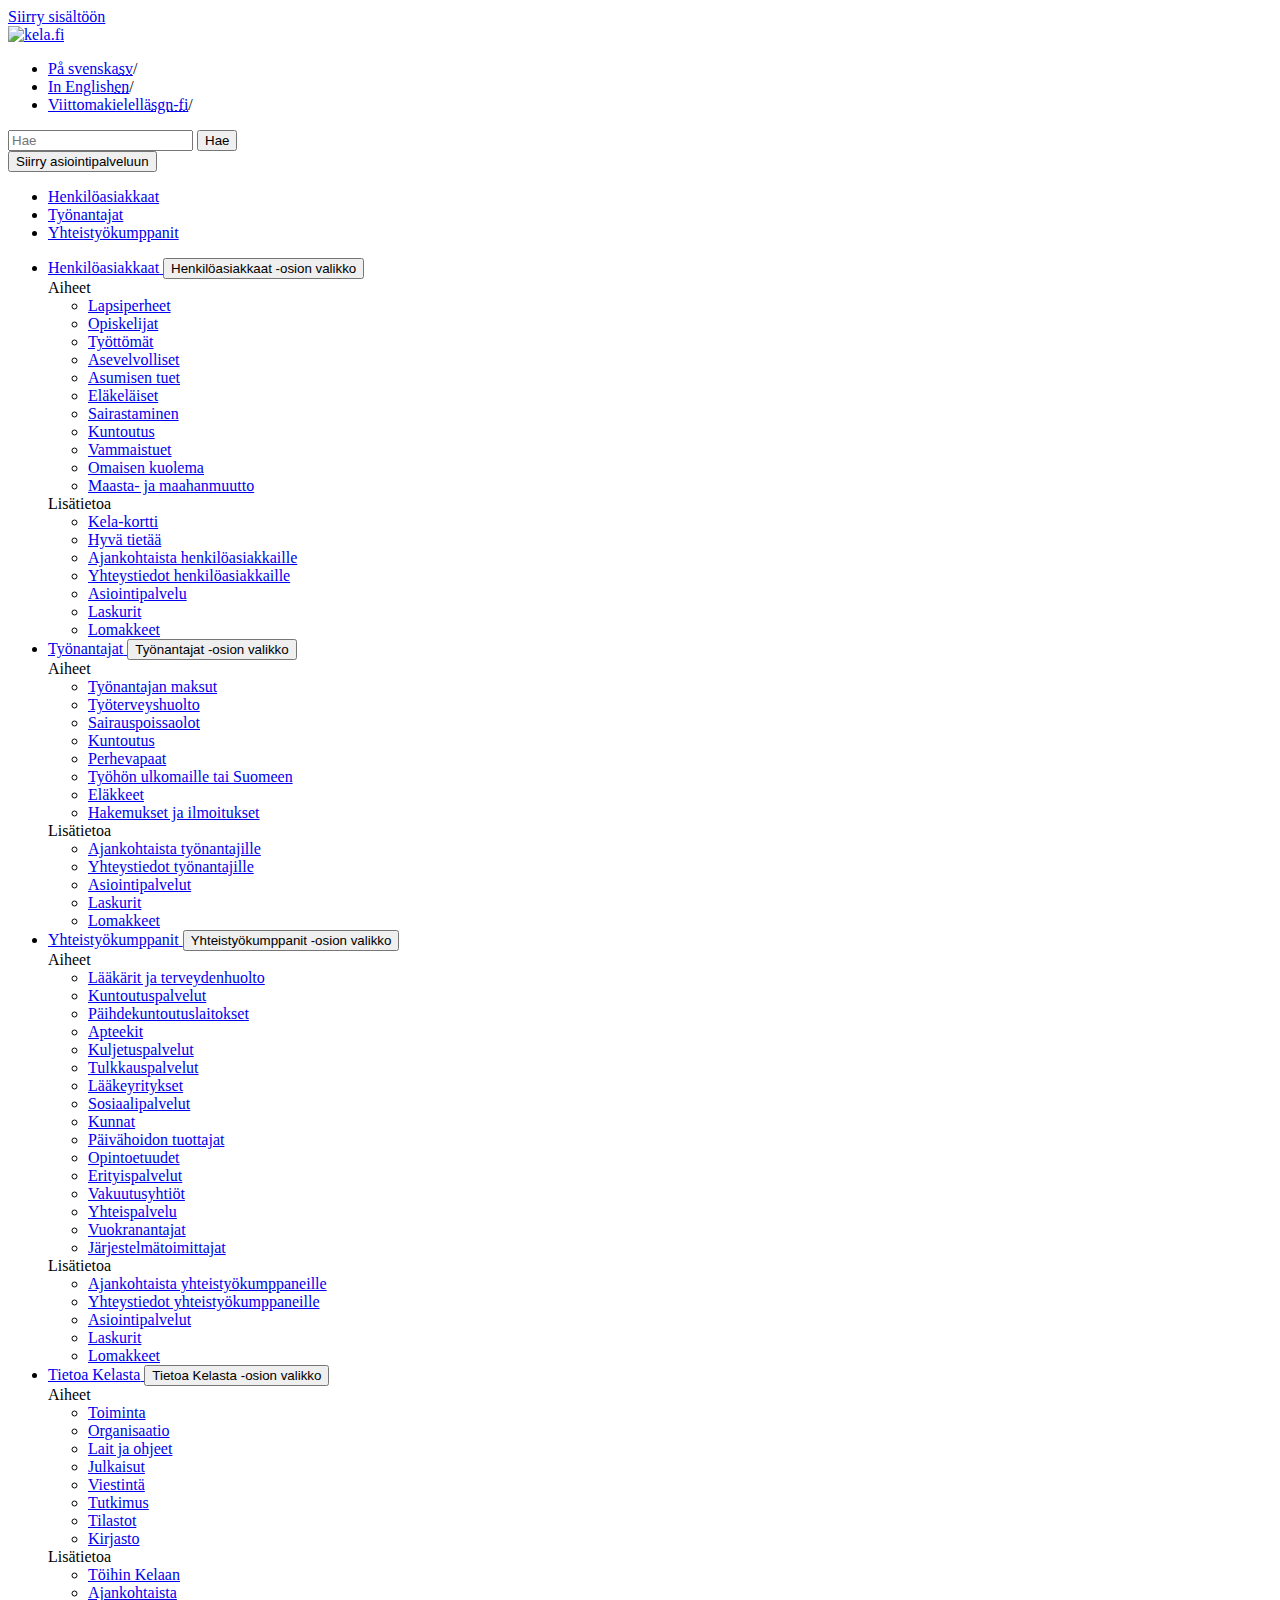
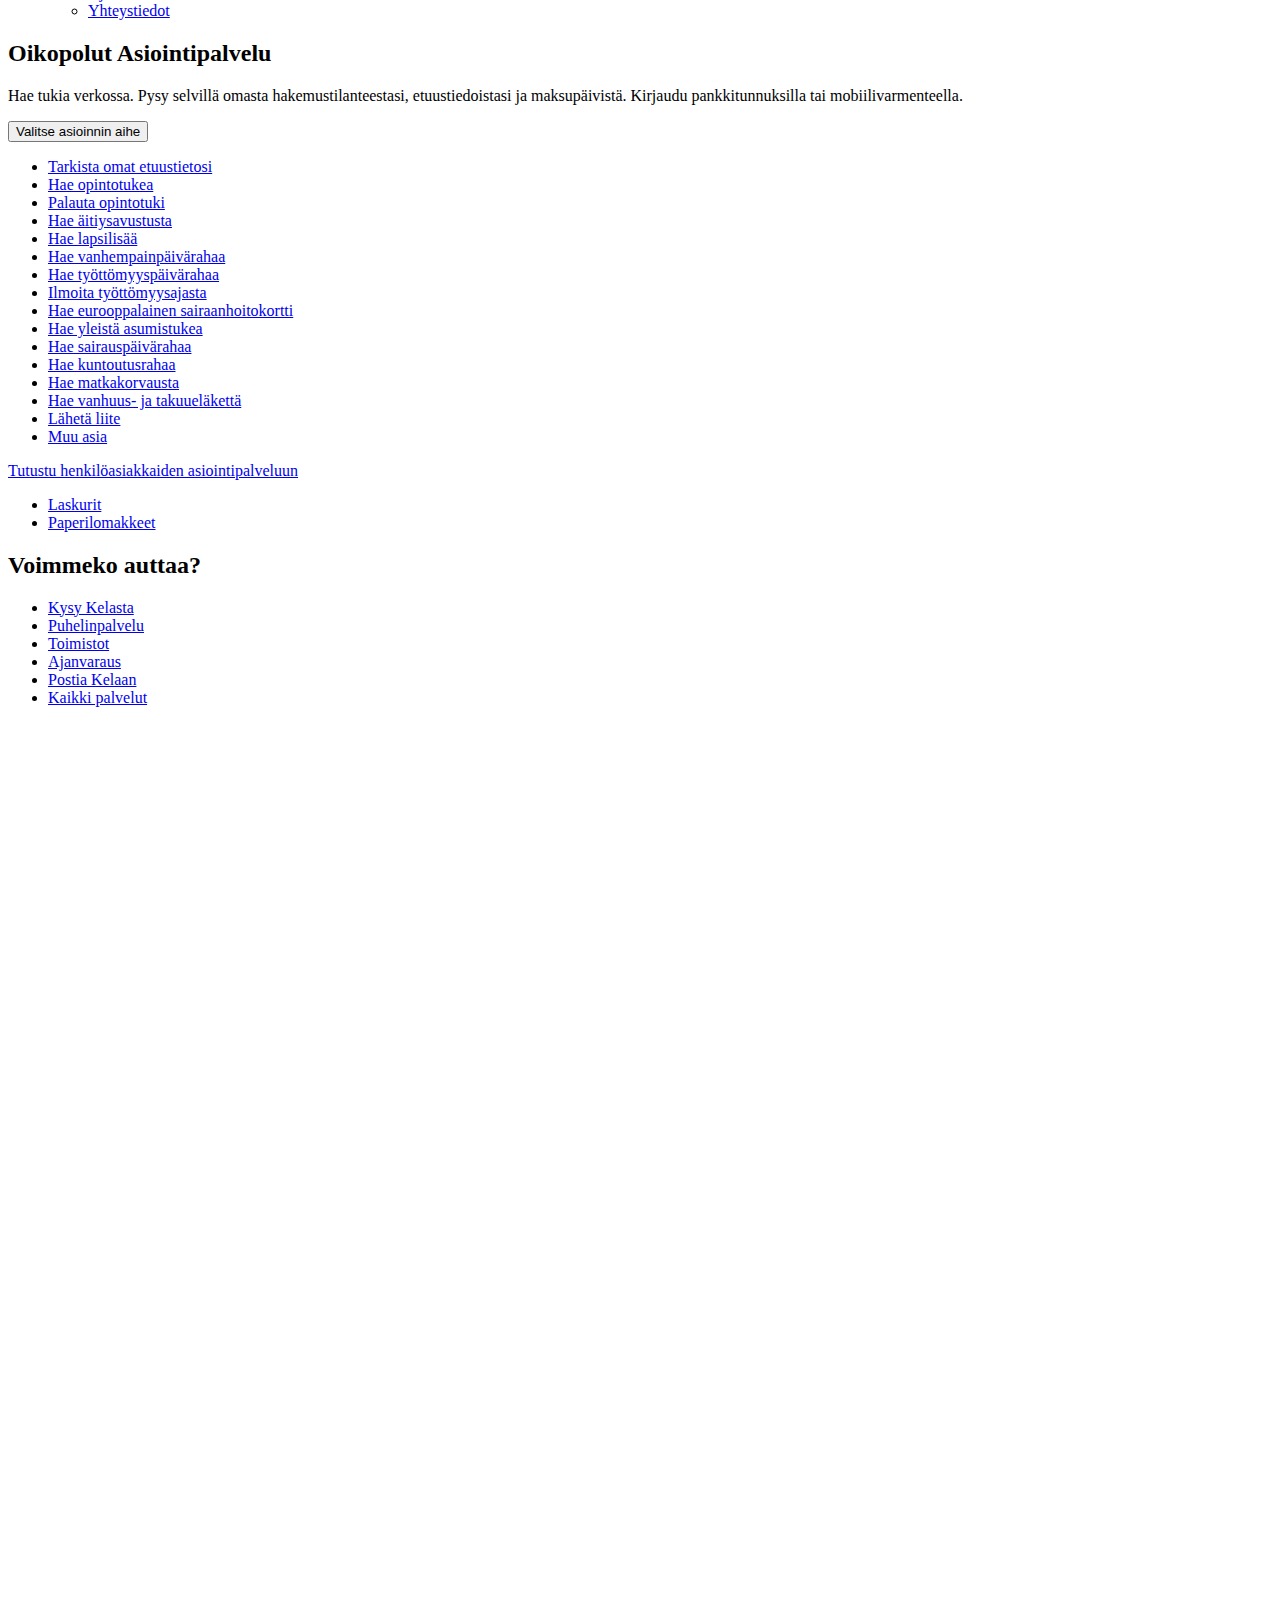
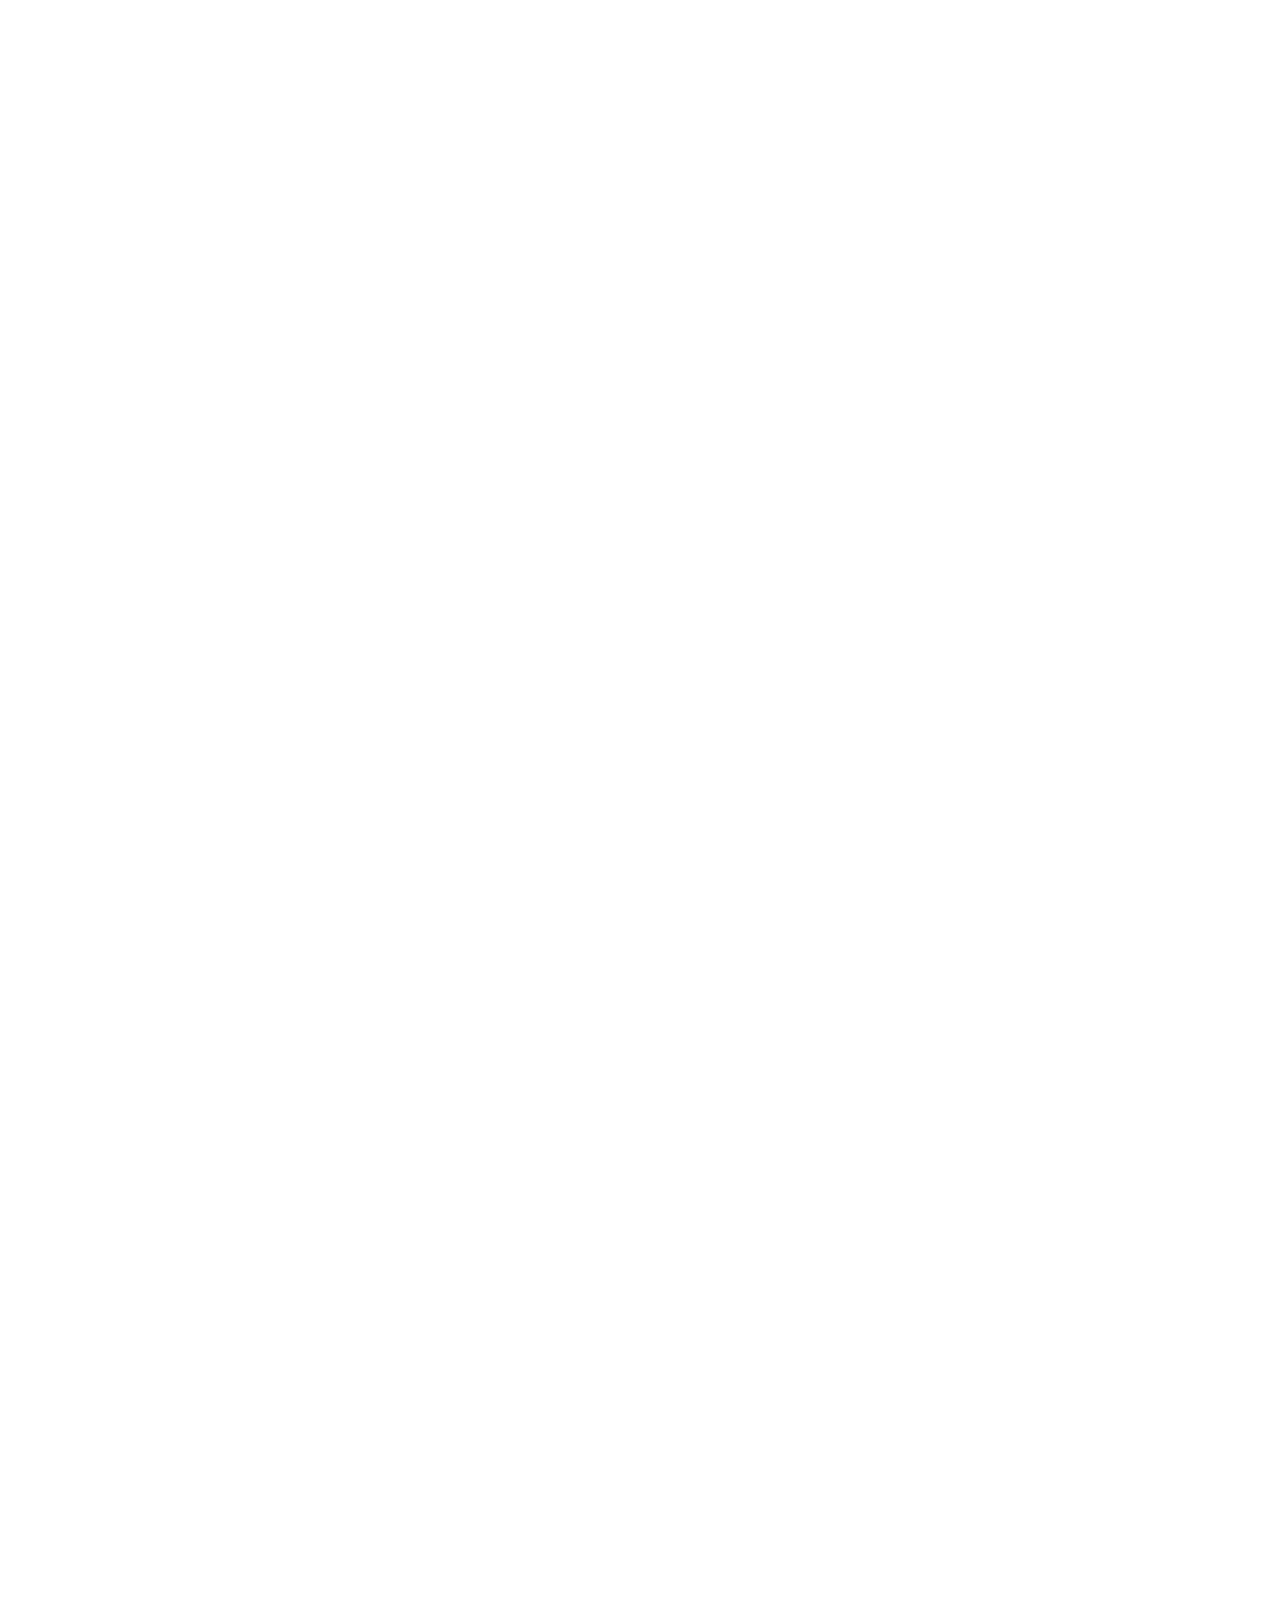
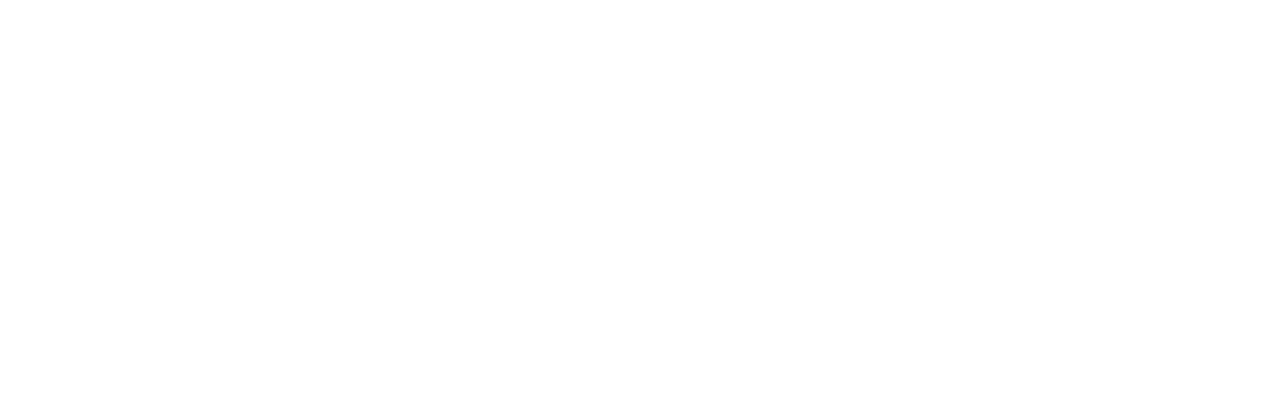
==== proto-alt/index.html @ 622529fc "iframe fixes" ====
<!DOCTYPE html>






  
  



















  














  
  
  
    
  
  
  
  
  
  
    
    
    
  
  
    
  
  
  
  
  

  
  
  

  
  
  

  
  
  
  
  











































                     
<html class="aui ltr" dir="ltr" lang="fi-FI">

<head>
  <title>Henkilöasiakkaat - kela.fi</title>
  
  <meta content="initial-scale=1.0, width=device-width" name="viewport" />
  <META NAME="ROBOTS" CONTENT="NOINDEX, NOFOLLOW">
  <!--<link rel="stylesheet" href="css/style.css">--> <!-- Resource style -->
  <style >
    @font-face{font-family:'MetaWeb-Bold';src:url("http://www.kela.fi/kelafi-theme/css/../fonts/MetaWeb-Bold/MetaWeb-Bold.eot");
src:url("http://www.kela.fi/kelafi-theme/css/../fonts/MetaWeb-Bold/MetaWeb-Bold.eot?#iefix") format("embedded-opentype"),
url("http://www.kela.fi/kelafi-theme/css/../fonts/MetaWeb-Bold/MetaWeb-Bold.woff") format("woff");
font-weight:bold;
font-style:normal
}
@font-face{font-family:'MetaWeb-Normal';
src:url("http://www.kela.fi/kelafi-theme/css/../fonts/MetaWeb-Normal/MetaWeb-Normal.eot");
src:url("http://www.kela.fi/kelafi-theme/css/../fonts/MetaWeb-Normal/MetaWeb-Normal.eot?#iefix") format("embedded-opentype"),
url("http://www.kela.fi/kelafi-theme/css/../fonts/MetaWeb-Normal/MetaWeb-Normal.woff") format("woff");
font-weight:bold;
font-style:normal
}
@font-face{font-family:"kela";
src:url("http://www.kela.fi/kelafi-theme/css/../fonts/KelaWeb/kela.eot");
src:url("http://www.kela.fi/kelafi-theme/css/../fonts/KelaWeb/kela.eot?#iefix") format("embedded-opentype"),
url("http://www.kela.fi/kelafi-theme/css/../fonts/KelaWeb/kela.woff") format("woff"),
url("http://www.kela.fi/kelafi-theme/css/../fonts/KelaWeb/kela.ttf") format("truetype"),
url("http://www.kela.fi/kelafi-theme/css/../fonts/KelaWeb/kela.svg#kela") format("svg");
font-weight:normal;
font-style:normal
}
@media screen and (-webkit-min-device-pixel-ratio: 0) {
    @font-face{font-family:"kela";src:url("http://www.kela.fi/kelafi-theme/css/../fonts/KelaWeb/kela.svg#kela") format("svg")
}
}
  </style>
  <script src="js/modernizr.js"></script> <!-- Modernizr -->
 

























































<meta content="text/html; charset=UTF-8" http-equiv="content-type" />




































































  

  

  

  
    <meta content="Kansaneläkelaitos, Kela, hoitaa Suomessa asuvien sosiaaliturvaa eri elämäntilanteissa." lang="fi-FI" name="description" />
  

  

  



<link href="http://www.kela.fi/kelafi-theme/images/favicon.ico" rel="Shortcut Icon" />





  <link href="http&#x3a;&#x2f;&#x2f;www&#x2e;kela&#x2e;fi" rel="canonical" />

  





<link class="lfr-css-file" href="http&#x3a;&#x2f;&#x2f;www&#x2e;kela&#x2e;fi&#x2f;kelafi-theme&#x2f;css&#x2f;aui&#x2e;css&#x3f;browserId&#x3d;other&#x26;themeId&#x3d;kelafi_WAR_kelafitheme&#x26;minifierType&#x3d;css&#x26;languageId&#x3d;fi_FI&#x26;b&#x3d;6202&#x26;t&#x3d;1431461459000" rel="stylesheet" type="text/css" />

<link href="&#x2f;html&#x2f;css&#x2f;main&#x2e;css&#x3f;browserId&#x3d;other&#x26;themeId&#x3d;kelafi_WAR_kelafitheme&#x26;minifierType&#x3d;css&#x26;languageId&#x3d;fi_FI&#x26;b&#x3d;6202&#x26;t&#x3d;1431461457000" rel="stylesheet" type="text/css" />









  

        <link href="http://www.kela.fi/html/portlet/journal_content/css/main.css?browserId=other&amp;themeId=kelafi_WAR_kelafitheme&amp;minifierType=css&amp;languageId=fi_FI&amp;b=6202&amp;t=1432469562000" rel="stylesheet" type="text/css" />

  

        <link href="http://www.kela.fi/html/portlet/asset_publisher/css/main.css?browserId=other&amp;themeId=kelafi_WAR_kelafitheme&amp;minifierType=css&amp;languageId=fi_FI&amp;b=6202&amp;t=1432469562000" rel="stylesheet" type="text/css" />

  

        <link href="http://www.kela.fi/html/portlet/layouts_admin/css/main.css?browserId=other&amp;themeId=kelafi_WAR_kelafitheme&amp;minifierType=css&amp;languageId=fi_FI&amp;b=6202&amp;t=1432469562000" rel="stylesheet" type="text/css" />

  

        <link href="http://www.kela.fi/html/portlet/journal/css/main.css?browserId=other&amp;themeId=kelafi_WAR_kelafitheme&amp;minifierType=css&amp;languageId=fi_FI&amp;b=6202&amp;t=1432469562000" rel="stylesheet" type="text/css" />

  

        <link href="http://www.kela.fi/html/portlet/document_library/css/main.css?browserId=other&amp;themeId=kelafi_WAR_kelafitheme&amp;minifierType=css&amp;languageId=fi_FI&amp;b=6202&amp;t=1432469562000" rel="stylesheet" type="text/css" />

  

        <link href="http://www.kela.fi/html/portlet/dynamic_data_mapping/css/main.css?browserId=other&amp;themeId=kelafi_WAR_kelafitheme&amp;minifierType=css&amp;languageId=fi_FI&amp;b=6202&amp;t=1432469562000" rel="stylesheet" type="text/css" />

  

        <link href="http://www.kela.fi/html/portlet/search/css/main.css?browserId=other&amp;themeId=kelafi_WAR_kelafitheme&amp;minifierType=css&amp;languageId=fi_FI&amp;b=6202&amp;t=1432469562000" rel="stylesheet" type="text/css" />

  

        <link href="http://www.kela.fi/html/portlet/document_library_display/css/main.css?browserId=other&amp;themeId=kelafi_WAR_kelafitheme&amp;minifierType=css&amp;languageId=fi_FI&amp;b=6202&amp;t=1432469562000" rel="stylesheet" type="text/css" />

  

        <link href="http://www.kela.fi/notifications-portlet/notifications/css/main.css?browserId=other&amp;themeId=kelafi_WAR_kelafitheme&amp;minifierType=css&amp;languageId=fi_FI&amp;b=6202&amp;t=1432469535000" rel="stylesheet" type="text/css" />

  







<script type="text/javascript">
  // <![CDATA[
    var Liferay = {
      Browser: {
        acceptsGzip: function() {
          return true;
        },
        getMajorVersion: function() {
          return 43.0;
        },
        getRevision: function() {
          return "537.36";
        },
        getVersion: function() {
          return "43.0";
        },
        isAir: function() {
          return false;
        },
        isChrome: function() {
          return true;
        },
        isFirefox: function() {
          return false;
        },
        isGecko: function() {
          return true;
        },
        isIe: function() {
          return false;
        },
        isIphone: function() {
          return false;
        },
        isLinux: function() {
          return false;
        },
        isMac: function() {
          return true;
        },
        isMobile: function() {
          return false;
        },
        isMozilla: function() {
          return false;
        },
        isOpera: function() {
          return false;
        },
        isRtf: function() {
          return true;
        },
        isSafari: function() {
          return true;
        },
        isSun: function() {
          return false;
        },
        isWap: function() {
          return false;
        },
        isWapXhtml: function() {
          return false;
        },
        isWebKit: function() {
          return true;
        },
        isWindows: function() {
          return false;
        },
        isWml: function() {
          return false;
        }
      },

      Data: {
        NAV_SELECTOR: '#navigation',

        isCustomizationView: function() {
          return false;
        },

        notices: [
          null

          

          
        ]
      },

      ThemeDisplay: {
        
          getLayoutId: function() {
            return "2428";
          },
          getLayoutURL: function() {
            return "http://www.kela.fi/henkiloasiakkaat";
          },
          getParentLayoutId: function() {
            return "0";
          },
          isPrivateLayout: function() {
            return "false";
          },
          isVirtualLayout: function() {
            return false;
          },
        

        getBCP47LanguageId: function() {
          return "fi-FI";
        },
        getCDNBaseURL: function() {
          return "http://www.kela.fi";
        },
        getCDNDynamicResourcesHost: function() {
          return "";
        },
        getCDNHost: function() {
          return "";
        },
        getCompanyId: function() {
          return "10154";
        },
        getCompanyGroupId: function() {
          return "10192";
        },
        getDefaultLanguageId: function() {
          return "fi_FI";
        },
        getDoAsUserIdEncoded: function() {
          return "";
        },
        getLanguageId: function() {
          return "fi_FI";
        },
        getParentGroupId: function() {
          return "10180";
        },
        getPathContext: function() {
          return "";
        },
        getPathImage: function() {
          return "/image";
        },
        getPathJavaScript: function() {
          return "/html/js";
        },
        getPathMain: function() {
          return "/c";
        },
        getPathThemeImages: function() {
          return "http://www.kela.fi/kelafi-theme/images";
        },
        getPathThemeRoot: function() {
          return "/kelafi-theme";
        },
        getPlid: function() {
          return "195035";
        },
        getPortalURL: function() {
          return "http://www.kela.fi";
        },
        getPortletSetupShowBordersDefault: function() {
          return false;
        },
        getScopeGroupId: function() {
          return "10180";
        },
        getScopeGroupIdOrLiveGroupId: function() {
          return "10180";
        },
        getSessionId: function() {
          
            
            
              return "";
            
          
        },
        getSiteGroupId: function() {
          return "10180";
        },
        getURLControlPanel: function() {
          return "/group/control_panel?refererPlid=195035";
        },
        getURLHome: function() {
          return "http\x3a\x2f\x2fwww\x2ekela\x2efi\x2fweb\x2ffi";
        },
        getUserId: function() {
          return "10158";
        },
        getUserName: function() {
          
            
            
              return "";
            
          
        },
        isAddSessionIdToURL: function() {
          return false;
        },
        isFreeformLayout: function() {
          return false;
        },
        isImpersonated: function() {
          return false;
        },
        isSignedIn: function() {
          return false;
        },
        isStateExclusive: function() {
          return false;
        },
        isStateMaximized: function() {
          return false;
        },
        isStatePopUp: function() {
          return false;
        }
      },

      PropsValues: {
        NTLM_AUTH_ENABLED: false
      }
    };

    var themeDisplay = Liferay.ThemeDisplay;

    

    Liferay.AUI = {
      getAvailableLangPath: function() {
        return 'available_languages.jsp?browserId=other&themeId=kelafi_WAR_kelafitheme&colorSchemeId=01&minifierType=js&languageId=fi_FI&b=6202&t=1432469522000';
      },
      getCombine: function() {
        return true;
      },
      getComboPath: function() {
        return '/combo/?browserId=other&minifierType=&languageId=fi_FI&b=6202&t=1432469522000&';
      },
      getFilter: function() {
        
          
            return 'min';
          
          
          
        
      },
      getJavaScriptRootPath: function() {
        return '/html/js';
      },
      getLangPath: function() {
        return 'aui_lang.jsp?browserId=other&themeId=kelafi_WAR_kelafitheme&colorSchemeId=01&minifierType=js&languageId=fi_FI&b=6202&t=1432469522000';
      }
    };

    Liferay.authToken = 'HLZ6QGPI';

    

    Liferay.currentURL = '\x2f';
    Liferay.currentURLEncoded = '%2F';
  // ]]>
</script>


  
    
      
        <script src="/html/js/barebone.jsp?browserId=other&amp;themeId=kelafi_WAR_kelafitheme&amp;colorSchemeId=01&amp;minifierType=js&amp;minifierBundleId=javascript.barebone.files&amp;languageId=fi_FI&amp;b=6202&amp;t=1432469522000" type="text/javascript"></script>
      
      
    
  
  


<script type="text/javascript">
  // <![CDATA[
    

      

      
        Liferay.Portlet.list = ['56_INSTANCE_VE2XNR15fCb0', 'kelafiinheritedelementscontacts_WAR_inheritedelementscontacts', '56_INSTANCE_q49VCyJhaCkO', '101_INSTANCE_bXQwrAFx2FGH', '118_INSTANCE_LlLROCNFVWN9', '56_INSTANCE_VFQ3uisrdCZM', '101_INSTANCE_Wt5uugARYBl3', '71_INSTANCE_TLbvN5XZW6W1', '73_INSTANCE_82TqKVP6BvKl', '118_INSTANCE_c0M44e20556J', '101_INSTANCE_TLG7UPpOGlQu', '56_INSTANCE_JYukCP5fISwn', '56_INSTANCE_nPsoXDcqQGQ7', '56_INSTANCE_ZZ0vbWd9J3zW', '15', '56', '20', '3', '101', '110', '110_INSTANCE_T8ODXl19bdVO', '58'];
      
    

    

    
  // ]]>
</script>





  
    

      

      
    
    
  



  
    
    

      

      
    
  










  

        <script src="http://www.kela.fi/html/portlet/journal/js/main.js?browserId=other&amp;minifierType=js&amp;languageId=fi_FI&amp;b=6202&amp;t=1432469562000" type="text/javascript"></script>

  

        <script src="http://www.kela.fi/html/portlet/journal/js/navigation.js?browserId=other&amp;minifierType=js&amp;languageId=fi_FI&amp;b=6202&amp;t=1432469562000" type="text/javascript"></script>

  











<link class="lfr-css-file" href="http&#x3a;&#x2f;&#x2f;www&#x2e;kela&#x2e;fi&#x2f;kelafi-theme&#x2f;css&#x2f;main&#x2e;css&#x3f;browserId&#x3d;other&#x26;themeId&#x3d;kelafi_WAR_kelafitheme&#x26;minifierType&#x3d;css&#x26;languageId&#x3d;fi_FI&#x26;b&#x3d;6202&#x26;t&#x3d;1431461459000" rel="stylesheet" type="text/css" />








  <style type="text/css">

    

      

    

      

    

      

    

      

        

          

#p_p_id_101_INSTANCE_bXQwrAFx2FGH_ .portlet-borderless-container {
border-width:;
border-style:
}




        

      

    

      

        

          

#p_p_id_118_INSTANCE_LlLROCNFVWN9_ .portlet-borderless-container {
border-width:;
border-style:
}




        

      

    

      

        

          

#p_p_id_56_INSTANCE_VFQ3uisrdCZM_ .portlet-borderless-container {
border-width:;
border-style:
}




        

      

    

      

    

      

    

      

        

          

#p_p_id_101_INSTANCE_Wt5uugARYBl3_ .portlet-borderless-container {
border-width:;
border-style:
}




        

      

    

      

        

          

#p_p_id_71_INSTANCE_TLbvN5XZW6W1_ .portlet-borderless-container {
border-width:;
border-style:
}




        

      

    

      

        

          

#p_p_id_73_INSTANCE_82TqKVP6BvKl_ .portlet-borderless-container {
border-width:;
border-style:
}




        

      

    

      

    

      

        

          

#p_p_id_101_INSTANCE_TLG7UPpOGlQu_ .portlet-borderless-container {
border-width:;
border-style:
}




        

      

    

      

        

          

#p_p_id_56_INSTANCE_JYukCP5fISwn_ .portlet-borderless-container {
border-width:;
border-style:
}




        

      

    

      

        

          

#p_p_id_56_INSTANCE_nPsoXDcqQGQ7_ .portlet-borderless-container {
border-width:;
border-style:
}




        

      

    

      

        

          

#p_p_id_56_INSTANCE_ZZ0vbWd9J3zW_ .portlet-borderless-container {
border-width:;
border-style:
}




        

      

    

      

    

      

    

      

    

      

    

      

    

      

    

      

    

      

    

      

    

      

    

      

    

  </style>



</head>

<body class=" yui3-skin-sam controls-visible guest-site signed-out public-page site ">

<a href="#main-content" class="sr-only sr-only-focusable">Siirry sisältöön</a>
























































































































<div id="wrapper">
    <header id="banner" role="banner">
    <div class="container-fluid">
      <div class="row-fluid">
        <div class="site-title">
          <a class="logo custom-logo" href="/">
            <img alt="kela.fi" height="52" src="http://www.kela.fi/image/layout_set_logo?img_id=2174196&amp;t=1432537035815" width="90" style="height: 52px" />
          </a>  
                  </div>
                  <div class="language-links">
    <ul class="breadcrumb">
                    <li><a class="language-link" href="/web/sv"><span>På svenska</span><abbr title="På svenska">sv</abbr></a><span class="divider">/</span></li>
                            <li><a class="language-link" href="/web/en"><span>In English</span><abbr title="In English">en</abbr></a><span class="divider">/</span></li>
                            <li><a class="language-link" href="/web/sgn-fi"><span>Viittomakielellä</span><abbr title="Viittomakielellä">sgn-fi</abbr></a><span class="divider">/</span></li>
                            </ul>
</div>
                <div class="site-search">
          



























































<form action="http&#x3a;&#x2f;&#x2f;www&#x2e;kela&#x2e;fi&#x2f;henkiloasiakkaat&#x3f;p_p_id&#x3d;3&#x26;p_p_lifecycle&#x3d;0&#x26;p_p_state&#x3d;maximized&#x26;p_p_mode&#x3d;view&#x26;_3_struts_action&#x3d;&#x25;2Fsearch&#x25;2Fsearch&#x26;_3_redirect&#x3d;&#x25;2F" method="get" name="ctem_null_null_3_fm" onSubmit="ctem_null_null_3_search(); return false;">
<input name="p_p_id" type="hidden" value="3" /><input name="p_p_lifecycle" type="hidden" value="0" /><input name="p_p_state" type="hidden" value="maximized" /><input name="p_p_mode" type="hidden" value="view" /><input name="_3_struts_action" type="hidden" value="&#x2f;search&#x2f;search" /><input name="_3_redirect" type="hidden" value="&#x2f;" />

<input type="hidden" name="_3_groupId" value="10180" />
<div class="input-append">
<input name="_3_keywords" placeholder="Hae" title="Hae" type="text" value="" />

<button class="btn btn-info btn-large" type="submit"><i class="icon-search"></i><span class="sr-only"> Hae</span></button>
</div>
</form>
        </div>
      </div> <!-- .row-fluid -->

                  <nav class=" navbar site-navigation" id="navigation" role="navigation">
  <div class="navbar-inner">
          <div id="sign-in-wrapper" class="dropdown pull-right">
    <button class="btn btn-success dropdown-toggle"><i class="icon-kela_lukko"></i> <span>Siirry asiointipalveluun</span></button>
  <ul class="dropdown-menu">
    <li><a href="https://easiointi.kela.fi/go_app" target="_blank">Henkil&ouml;asiakkaat <i class="icon-angle-right"></i></a></li>
    <li><a href="/asiointi-tyonantajat" target="_self">Ty&ouml;nantajat <i class="icon-angle-right"></i></a></li>
    <li><a href="/asiointi-yhteistyokumppanit" target="_self">Yhteisty&ouml;kumppanit <i class="icon-angle-right"></i></a></li>
  </ul>
</div>

        <ul class="site-navigation-menubar" aria-label="Sivuston sivut" role="menubar">
                
                      
                      
          <li class="lfr-nav-item selected active dropdown btn-group" id="layout_2428" aria-selected='true' role="presentation">
            <a class="btn btn-large btn-primary" href="http&#x3a;&#x2f;&#x2f;www&#x2e;kela&#x2e;fi&#x2f;henkiloasiakkaat"  role="menuitem">
              <span>























































 Henkilöasiakkaat</span>
            </a>
  
                          <button type="button" aria-haspopup='true' class="dropdown-toggle btn btn-large btn-primary"><i class="icon-plus-sign"></i><span class="sr-only">Henkilöasiakkaat -osion valikko</span></button>
              <div class="dropdown-menu">
                <div class="regular-links row-fluid">
                  <div class="span8">
                    <span>Aiheet</span>
                                                                                                                                                                                                                                                                                                                                                                                                                                                                                                                                                                                                                                                                                                                                                                                                                                                                                                                                                                                                                                                                                                  <div class="span6 first"><ul class="highlighted icons-ul">
                                                                        <li>
                            <i class="icon-chevron-right icon-li"></i><a href="http&#x3a;&#x2f;&#x2f;www&#x2e;kela&#x2e;fi&#x2f;lapsiperheet" >Lapsiperheet</a>
                          </li>
                                                                                                                                                    <li>
                            <i class="icon-chevron-right icon-li"></i><a href="http&#x3a;&#x2f;&#x2f;www&#x2e;kela&#x2e;fi&#x2f;opiskelijat" >Opiskelijat</a>
                          </li>
                                                                                                                                                    <li>
                            <i class="icon-chevron-right icon-li"></i><a href="http&#x3a;&#x2f;&#x2f;www&#x2e;kela&#x2e;fi&#x2f;tyottomat" >Työttömät</a>
                          </li>
                                                                                                                                                    <li>
                            <i class="icon-chevron-right icon-li"></i><a href="http&#x3a;&#x2f;&#x2f;www&#x2e;kela&#x2e;fi&#x2f;asevelvolliset" >Asevelvolliset</a>
                          </li>
                                                                                                                                                    <li>
                            <i class="icon-chevron-right icon-li"></i><a href="http&#x3a;&#x2f;&#x2f;www&#x2e;kela&#x2e;fi&#x2f;asumistuki" >Asumisen tuet</a>
                          </li>
                                                                                                                                                    <li>
                            <i class="icon-chevron-right icon-li"></i><a href="http&#x3a;&#x2f;&#x2f;www&#x2e;kela&#x2e;fi&#x2f;elakelaiset" >Eläkeläiset</a>
                          </li>
                                                                                </ul></div><div class="span6"><ul class="highlighted icons-ul">
                                                                                                                          <li>
                            <i class="icon-chevron-right icon-li"></i><a href="http&#x3a;&#x2f;&#x2f;www&#x2e;kela&#x2e;fi&#x2f;sairastaminen" >Sairastaminen</a>
                          </li>
                                                                                                                                                    <li>
                            <i class="icon-chevron-right icon-li"></i><a href="http&#x3a;&#x2f;&#x2f;www&#x2e;kela&#x2e;fi&#x2f;kuntoutus" >Kuntoutus</a>
                          </li>
                                                                                                                                                    <li>
                            <i class="icon-chevron-right icon-li"></i><a href="http&#x3a;&#x2f;&#x2f;www&#x2e;kela&#x2e;fi&#x2f;vammaistuet" >Vammaistuet</a>
                          </li>
                                                                                                                                                    <li>
                            <i class="icon-chevron-right icon-li"></i><a href="http&#x3a;&#x2f;&#x2f;www&#x2e;kela&#x2e;fi&#x2f;omaisenkuolema" >Omaisen kuolema</a>
                          </li>
                                                                                                                                                    <li>
                            <i class="icon-chevron-right icon-li"></i><a href="http&#x3a;&#x2f;&#x2f;www&#x2e;kela&#x2e;fi&#x2f;maasta-ja-maahanmuutto" >Maasta- ja maahanmuutto</a>
                          </li>
                                                                                                                                                                                                                                                                                                                                                                                                                                                        </ul></div>
                  </div>
                  <div class="span4">
                    <span>Lisätietoa</span>
                    <ul class="highlighted icons-ul">
                                                                                                                                                                                                                                                                                                                                                                                                                                                                                                                                                                                                  <li>
                            <i class="icon-chevron-right icon-li"></i><a href="http&#x3a;&#x2f;&#x2f;www&#x2e;kela&#x2e;fi&#x2f;kela-kortti" >Kela-kortti</a>
                          </li>
                                                                                                <li>
                            <i class="icon-chevron-right icon-li"></i><a href="http&#x3a;&#x2f;&#x2f;www&#x2e;kela&#x2e;fi&#x2f;hyva-tietaa" >Hyvä tietää</a>
                          </li>
                                                                                                <li>
                            <i class="icon-chevron-right icon-li"></i><a href="http&#x3a;&#x2f;&#x2f;www&#x2e;kela&#x2e;fi&#x2f;ajankohtaista-henkiloasiakkaat" >Ajankohtaista henkilöasiakkaille</a>
                          </li>
                                                                                                <li>
                            <i class="icon-chevron-right icon-li"></i><a href="http&#x3a;&#x2f;&#x2f;www&#x2e;kela&#x2e;fi&#x2f;palvelunumerot" >Yhteystiedot henkilöasiakkaille</a>
                          </li>
                                                                                                                                                                                                            </ul>
                  </div>
                </div> <!-- .row-fluid -->
                <div class="service-links">
                                                                                                                                                                                                                                                                                                                                                                                                                                                                                                                                                                                                                                                                                                                                                                                                                                                                                                                                                                                                                                                                                                                                                                                                                                                                                                                                                                                                                                                                                                                                                                                                                                                                                                                                                                                                                                                                    <ul class="unstyled inline">
                                                                    <li><i class="icon-kela_lukko"></i><a href="http&#x3a;&#x2f;&#x2f;www&#x2e;kela&#x2e;fi&#x2f;asiointi">Asiointipalvelu</a></li>
                                                                                                                                                                                                                          <li><i class="icon-kela_plusmiinus"></i><a href="http&#x3a;&#x2f;&#x2f;www&#x2e;kela&#x2e;fi&#x2f;laskurit">Laskurit</a></li>
                                                                                                                                                                                                                          <li><i class="icon-kela_kirjanen"></i><a href="http&#x3a;&#x2f;&#x2f;www&#x2e;kela&#x2e;fi&#x2f;lomakkeet">Lomakkeet</a></li>
                                                                                                              </ul>
                                </div>
              </div>
                      </li>
                        
            
                      
          <li class="lfr-nav-item dropdown btn-group" id="layout_2429"  role="presentation">
            <a class="btn btn-large btn-info" href="http&#x3a;&#x2f;&#x2f;www&#x2e;kela&#x2e;fi&#x2f;tyonantajat"  role="menuitem">
              <span>























































 Työnantajat</span>
            </a>
  
                          <button type="button" aria-haspopup='true' class="dropdown-toggle btn btn-large btn-info"><i class="icon-plus-sign"></i><span class="sr-only">Työnantajat -osion valikko</span></button>
              <div class="dropdown-menu">
                <div class="regular-links row-fluid">
                  <div class="span8">
                    <span>Aiheet</span>
                                                                                                                                                                                                                                                                                                                                                                                                                                                                                                                                                                                                                                                                                                                                                                                                              <div class="span6 first"><ul class="highlighted icons-ul">
                                                                        <li>
                            <i class="icon-chevron-right icon-li"></i><a href="http&#x3a;&#x2f;&#x2f;www&#x2e;kela&#x2e;fi&#x2f;tyonantajan-maksut" >Työnantajan maksut</a>
                          </li>
                                                                                                                                                    <li>
                            <i class="icon-chevron-right icon-li"></i><a href="http&#x3a;&#x2f;&#x2f;www&#x2e;kela&#x2e;fi&#x2f;tyoterveyshuolto" >Työterveyshuolto</a>
                          </li>
                                                                                                                                                    <li>
                            <i class="icon-chevron-right icon-li"></i><a href="http&#x3a;&#x2f;&#x2f;www&#x2e;kela&#x2e;fi&#x2f;sairauspoissaolot" >Sairauspoissaolot</a>
                          </li>
                                                                                                                                                    <li>
                            <i class="icon-chevron-right icon-li"></i><a href="http&#x3a;&#x2f;&#x2f;www&#x2e;kela&#x2e;fi&#x2f;tyonantajat_kuntoutus" >Kuntoutus</a>
                          </li>
                                                                                </ul></div><div class="span6"><ul class="highlighted icons-ul">
                                                                                                                          <li>
                            <i class="icon-chevron-right icon-li"></i><a href="http&#x3a;&#x2f;&#x2f;www&#x2e;kela&#x2e;fi&#x2f;perhevapaat" >Perhevapaat</a>
                          </li>
                                                                                                                                                    <li>
                            <i class="icon-chevron-right icon-li"></i><a href="http&#x3a;&#x2f;&#x2f;www&#x2e;kela&#x2e;fi&#x2f;tyohon-ulkomaille-tai-suomeen2" >Työhön ulkomaille tai Suomeen</a>
                          </li>
                                                                                                                                                    <li>
                            <i class="icon-chevron-right icon-li"></i><a href="http&#x3a;&#x2f;&#x2f;www&#x2e;kela&#x2e;fi&#x2f;elakkeet" >Eläkkeet</a>
                          </li>
                                                                                                                                                    <li>
                            <i class="icon-chevron-right icon-li"></i><a href="http&#x3a;&#x2f;&#x2f;www&#x2e;kela&#x2e;fi&#x2f;tyonantajan-hakemukset" >Hakemukset ja ilmoitukset</a>
                          </li>
                                                                                                                                                                                                                                                                                                                                                            </ul></div>
                  </div>
                  <div class="span4">
                    <span>Lisätietoa</span>
                    <ul class="highlighted icons-ul">
                                                                                                                                                                                                                                                                                                                                                                                                                                                        <li>
                            <i class="icon-chevron-right icon-li"></i><a href="http&#x3a;&#x2f;&#x2f;www&#x2e;kela&#x2e;fi&#x2f;ajankohtaista-tyonantajat" >Ajankohtaista työnantajille</a>
                          </li>
                                                                                                <li>
                            <i class="icon-chevron-right icon-li"></i><a href="http&#x3a;&#x2f;&#x2f;www&#x2e;kela&#x2e;fi&#x2f;yhteystiedot-tyonantajat" >Yhteystiedot työnantajille</a>
                          </li>
                                                                                                                                                                                                            </ul>
                  </div>
                </div> <!-- .row-fluid -->
                <div class="service-links">
                                                                                                                                                                                                                                                                                                                                                                                                                                                                                                                                                                                                                                                                                                                                                                                                                                                                                                                                                                                                                                                                                                                                                                                                                                                                                    <ul class="unstyled inline">
                                                                    <li><i class="icon-kela_lukko"></i><a href="http&#x3a;&#x2f;&#x2f;www&#x2e;kela&#x2e;fi&#x2f;asiointi-tyonantajat">Asiointipalvelut</a></li>
                                                                                                                                                                                                                          <li><i class="icon-kela_plusmiinus"></i><a href="http&#x3a;&#x2f;&#x2f;www&#x2e;kela&#x2e;fi&#x2f;laskurit-tyonantajat">Laskurit</a></li>
                                                                                                                                                                                                                          <li><i class="icon-kela_kirjanen"></i><a href="http&#x3a;&#x2f;&#x2f;www&#x2e;kela&#x2e;fi&#x2f;lomakkeet-tyonantajat">Lomakkeet</a></li>
                                                                                                              </ul>
                                </div>
              </div>
                      </li>
                        
            
                      
          <li class="lfr-nav-item dropdown btn-group" id="layout_2430"  role="presentation">
            <a class="btn btn-large btn-info" href="http&#x3a;&#x2f;&#x2f;www&#x2e;kela&#x2e;fi&#x2f;yhteistyokumppanit"  role="menuitem">
              <span>























































 Yhteistyökumppanit</span>
            </a>
  
                          <button type="button" aria-haspopup='true' class="dropdown-toggle btn btn-large btn-info"><i class="icon-plus-sign"></i><span class="sr-only">Yhteistyökumppanit -osion valikko</span></button>
              <div class="dropdown-menu">
                <div class="regular-links row-fluid">
                  <div class="span8">
                    <span>Aiheet</span>
                                                                                                                                                                                                                                                                                                                                                                                                                                                                                                                                                                                                                                                                                                                                                                                                                                                                                                                                                                                                                                                                                                                                                                                                                                                                                                                                              <div class="span6 first"><ul class="highlighted icons-ul">
                                                                        <li>
                            <i class="icon-chevron-right icon-li"></i><a href="http&#x3a;&#x2f;&#x2f;www&#x2e;kela&#x2e;fi&#x2f;laakarit" >Lääkärit ja terveydenhuolto</a>
                          </li>
                                                                                                                                                    <li>
                            <i class="icon-chevron-right icon-li"></i><a href="http&#x3a;&#x2f;&#x2f;www&#x2e;kela&#x2e;fi&#x2f;kuntoutuspalvelut" >Kuntoutuspalvelut</a>
                          </li>
                                                                                                                                                    <li>
                            <i class="icon-chevron-right icon-li"></i><a href="http&#x3a;&#x2f;&#x2f;www&#x2e;kela&#x2e;fi&#x2f;paihdekuntoutuslaitokset" >Päihde­kuntoutus­­laitokset</a>
                          </li>
                                                                                                                                                    <li>
                            <i class="icon-chevron-right icon-li"></i><a href="http&#x3a;&#x2f;&#x2f;www&#x2e;kela&#x2e;fi&#x2f;apteekit" >Apteekit</a>
                          </li>
                                                                                                                                                    <li>
                            <i class="icon-chevron-right icon-li"></i><a href="http&#x3a;&#x2f;&#x2f;www&#x2e;kela&#x2e;fi&#x2f;kuljetuspalvelut" >Kuljetuspalvelut</a>
                          </li>
                                                                                                                                                    <li>
                            <i class="icon-chevron-right icon-li"></i><a href="http&#x3a;&#x2f;&#x2f;www&#x2e;kela&#x2e;fi&#x2f;tulkkauspalvelut" >Tulkkauspalvelut</a>
                          </li>
                                                                                                                                                    <li>
                            <i class="icon-chevron-right icon-li"></i><a href="http&#x3a;&#x2f;&#x2f;www&#x2e;kela&#x2e;fi&#x2f;laakeyritykset" >Lääkeyritykset</a>
                          </li>
                                                                                                                                                    <li>
                            <i class="icon-chevron-right icon-li"></i><a href="http&#x3a;&#x2f;&#x2f;www&#x2e;kela&#x2e;fi&#x2f;sosiaalipalvelut2" >Sosiaalipalvelut</a>
                          </li>
                                                                                </ul></div><div class="span6"><ul class="highlighted icons-ul">
                                                                                                                          <li>
                            <i class="icon-chevron-right icon-li"></i><a href="http&#x3a;&#x2f;&#x2f;www&#x2e;kela&#x2e;fi&#x2f;kunnat" >Kunnat</a>
                          </li>
                                                                                                                                                    <li>
                            <i class="icon-chevron-right icon-li"></i><a href="http&#x3a;&#x2f;&#x2f;www&#x2e;kela&#x2e;fi&#x2f;paivahoidon-tuottajat" >Päivähoidon tuottajat</a>
                          </li>
                                                                                                                                                    <li>
                            <i class="icon-chevron-right icon-li"></i><a href="http&#x3a;&#x2f;&#x2f;www&#x2e;kela&#x2e;fi&#x2f;opintoetuudet" >Opintoetuudet</a>
                          </li>
                                                                                                                                                    <li>
                            <i class="icon-chevron-right icon-li"></i><a href="http&#x3a;&#x2f;&#x2f;www&#x2e;kela&#x2e;fi&#x2f;kelaneuvonta" >Erityispalvelut</a>
                          </li>
                                                                                                                                                    <li>
                            <i class="icon-chevron-right icon-li"></i><a href="http&#x3a;&#x2f;&#x2f;www&#x2e;kela&#x2e;fi&#x2f;vakuutusyhtiot" >Vakuutusyhtiöt</a>
                          </li>
                                                                                                                                                    <li>
                            <i class="icon-chevron-right icon-li"></i><a href="http&#x3a;&#x2f;&#x2f;www&#x2e;kela&#x2e;fi&#x2f;yhteispalvelu" >Yhteispalvelu</a>
                          </li>
                                                                                                                                                    <li>
                            <i class="icon-chevron-right icon-li"></i><a href="http&#x3a;&#x2f;&#x2f;www&#x2e;kela&#x2e;fi&#x2f;vuokranantajat" >Vuokranantajat</a>
                          </li>
                                                                                                                                                    <li>
                            <i class="icon-chevron-right icon-li"></i><a href="http&#x3a;&#x2f;&#x2f;www&#x2e;kela&#x2e;fi&#x2f;jarjestelmatoimittajat" >Järjestelmä­toimittajat</a>
                          </li>
                                                                                                                                                                                                                                                                                                                                                            </ul></div>
                  </div>
                  <div class="span4">
                    <span>Lisätietoa</span>
                    <ul class="highlighted icons-ul">
                                                                                                                                                                                                                                                                                                                                                                                                                                                                                                                                                                                                                                                                                                                                                                                                                                        <li>
                            <i class="icon-chevron-right icon-li"></i><a href="http&#x3a;&#x2f;&#x2f;www&#x2e;kela&#x2e;fi&#x2f;ajankohtaista-yhteistyokumppanit" >Ajankohtaista yhteistyökumppaneille</a>
                          </li>
                                                                                                <li>
                            <i class="icon-chevron-right icon-li"></i><a href="http&#x3a;&#x2f;&#x2f;www&#x2e;kela&#x2e;fi&#x2f;yhteystiedot-yhteistyokumppanit" >Yhteystiedot yhteistyökumppaneille</a>
                          </li>
                                                                                                                                                                                                            </ul>
                  </div>
                </div> <!-- .row-fluid -->
                <div class="service-links">
                                                                                                                                                                                                                                                                                                                                                                                                                                                                                                                                                                                                                                                                                                                                                                                                                                                                                                                                                                                                                                                                                                                                                                                                                                                                                                                                                                                                                                                                                                                                                                                                                                                                                                                                                                                                              <ul class="unstyled inline">
                                                                    <li><i class="icon-kela_lukko"></i><a href="http&#x3a;&#x2f;&#x2f;www&#x2e;kela&#x2e;fi&#x2f;asiointi-yhteistyokumppanit">Asiointipalvelut</a></li>
                                                                                                                                                                                                                          <li><i class="icon-kela_plusmiinus"></i><a href="http&#x3a;&#x2f;&#x2f;www&#x2e;kela&#x2e;fi&#x2f;laskurit-yhteistyokumppanit">Laskurit</a></li>
                                                                                                                                                                                                                          <li><i class="icon-kela_kirjanen"></i><a href="http&#x3a;&#x2f;&#x2f;www&#x2e;kela&#x2e;fi&#x2f;lomakkeet-yhteistyokumppanit">Lomakkeet</a></li>
                                                                                                              </ul>
                                </div>
              </div>
                      </li>
                        
            
                      
          <li class="lfr-nav-item dropdown btn-group" id="layout_2431"  role="presentation">
            <a class="btn btn-large btn-info" href="http&#x3a;&#x2f;&#x2f;www&#x2e;kela&#x2e;fi&#x2f;tietoa-kelasta"  role="menuitem">
              <span>























































 Tietoa Kelasta</span>
            </a>
  
                          <button type="button" aria-haspopup='true' class="dropdown-toggle btn btn-large btn-info"><i class="icon-plus-sign"></i><span class="sr-only">Tietoa Kelasta -osion valikko</span></button>
              <div class="dropdown-menu">
                <div class="regular-links row-fluid">
                  <div class="span8">
                    <span>Aiheet</span>
                                                                                                                                                                                                                                                                                                                                                                                                                                                                                                                                                                                                                                                                                                                          <div class="span6 first"><ul class="highlighted icons-ul">
                                                                        <li>
                            <i class="icon-chevron-right icon-li"></i><a href="http&#x3a;&#x2f;&#x2f;www&#x2e;kela&#x2e;fi&#x2f;toiminta" >Toiminta</a>
                          </li>
                                                                                                                                                    <li>
                            <i class="icon-chevron-right icon-li"></i><a href="http&#x3a;&#x2f;&#x2f;www&#x2e;kela&#x2e;fi&#x2f;organisaatio" >Organisaatio</a>
                          </li>
                                                                                                                                                    <li>
                            <i class="icon-chevron-right icon-li"></i><a href="http&#x3a;&#x2f;&#x2f;www&#x2e;kela&#x2e;fi&#x2f;lait-ja-ohjeet" >Lait ja ohjeet</a>
                          </li>
                                                                                                                                                                                                  <li>
                            <i class="icon-chevron-right icon-li"></i><a href="http&#x3a;&#x2f;&#x2f;www&#x2e;kela&#x2e;fi&#x2f;julkaisut" >Julkaisut</a>
                          </li>
                                                                                </ul></div><div class="span6"><ul class="highlighted icons-ul">
                                                                                                                          <li>
                            <i class="icon-chevron-right icon-li"></i><a href="http&#x3a;&#x2f;&#x2f;www&#x2e;kela&#x2e;fi&#x2f;viestinta" >Viestintä</a>
                          </li>
                                                                                                                                                    <li>
                            <i class="icon-chevron-right icon-li"></i><a href="http&#x3a;&#x2f;&#x2f;www&#x2e;kela&#x2e;fi&#x2f;tutkimus" >Tutkimus</a>
                          </li>
                                                                                                                                                    <li>
                            <i class="icon-chevron-right icon-li"></i><a href="http&#x3a;&#x2f;&#x2f;www&#x2e;kela&#x2e;fi&#x2f;tilastot" >Tilastot</a>
                          </li>
                                                                                                                                                    <li>
                            <i class="icon-chevron-right icon-li"></i><a href="http&#x3a;&#x2f;&#x2f;www&#x2e;kela&#x2e;fi&#x2f;kirjasto" >Kirjasto</a>
                          </li>
                                                                                                                                                                                                                  </ul></div>
                  </div>
                  <div class="span4">
                    <span>Lisätietoa</span>
                    <ul class="highlighted icons-ul">
                                                                                                                                                                                                                  <li>
                            <i class="icon-chevron-right icon-li"></i><a href="http&#x3a;&#x2f;&#x2f;www&#x2e;kela&#x2e;fi&#x2f;rekrytoi" >Töihin Kelaan</a>
                          </li>
                                                                                                                                                                                                                                                                                                                                      <li>
                            <i class="icon-chevron-right icon-li"></i><a href="http&#x3a;&#x2f;&#x2f;www&#x2e;kela&#x2e;fi&#x2f;ajankohtaista" >Ajankohtaista</a>
                          </li>
                                                                                                <li>
                            <i class="icon-chevron-right icon-li"></i><a href="http&#x3a;&#x2f;&#x2f;www&#x2e;kela&#x2e;fi&#x2f;yhteystiedot" >Yhteystiedot</a>
                          </li>
                                                                  </ul>
                  </div>
                </div> <!-- .row-fluid -->
                <div class="service-links">
                                                                                                                                                                                                                                                                                                                                                                                                                                                                                                                                                                                                                                                                                                                                                                                                                                                                                                                                                                                                                                                                                                      </div>
              </div>
                      </li>
                  </ul>
  </div>
</nav>              </div> <!-- .container-fluid -->
  </header>

  <div id="content">
                                                                                                                                                                  <div class="container-fluid">
                                                                                                                                                                                                                                                                                                                                                                                                                                                                                                                                                                                                                                                                                                                                                                                                                                                                                                                                                                                                                                                                                                                                                                                                                                                                                                                                                                                                                                                                                                                                                                                                                                                                                                                                                                                                                                                                                                                                                                                                                                                                                                                                                                    </div>
      
          







































































































<div class="kelafi-alaetusivu-layout" id="main-content">
  <div class="portlet-layout row-fluid">
    <div class="portlet-column portlet-column-first span3" id="column-1">
      <div class="portlet-dropzone portlet-column-content portlet-column-content-first" id="layout-column_column-1">



























































  

  <div class="portlet-boundary portlet-boundary_56_  portlet-static portlet-static-end portlet-borderless portlet-journal-content " id="p_p_id_56_INSTANCE_VE2XNR15fCb0_" >
    <span id="p_56_INSTANCE_VE2XNR15fCb0"></span>



  
  
  

    
























































  
  
  
  
  

    

    
      
      

        

        <div class="portlet-borderless-container" style="">
          

          


  <div class="portlet-body">



  
    
      
      
        
          



























































































































  

        

        
          
          
            


  
  
    
































































  
  

    

    
      
      

        

        
          

            

            

            <div class="journal-content-article">
              <aside role="complementary">
  <div class="well">
    <h2 class="shortcut-heading">
    <i class="icon-kela_lukko"></i>
          <span>Oikopolut</span> Asiointipalvelu</h2>
      <p>Hae tukia verkossa. Pysy selvill&auml; omasta hakemustilanteestasi, etuustiedoistasi ja maksup&auml;ivist&auml;. Kirjaudu pankkitunnuksilla tai mobiilivarmenteella.</p>
      <div id="shortcut-dropdown-wrapper" class="dropdown">
        <button class="btn dropdown-toggle">Valitse asioinnin aihe <i class="icon-caret-down"></i></button>
        <ul class="dropdown-menu">
                      <li><a target="_blank" href="https://easiointi.kela.fi/go_app">Tarkista omat etuustietosi</a></li>
                      <li><a target="_blank" href="https://easiointi.kela.fi/eOTh/EOThApplication">Hae opintotukea</a></li>
                      <li><a target="_blank" href="https://easiointi.kela.fi/eotm/EOTmApplication">Palauta opintotuki</a></li>
                      <li><a target="_blank" href="https://easiointi.kela.fi/evrh/EVRhApplication?EL=VB">Hae &auml;itiysavustusta</a></li>
                      <li><a target="_blank" href="https://easiointi.kela.fi/ellh/LLHakeminenApplication">Hae lapsilis&auml;&auml;</a></li>
                      <li><a target="_blank" href="https://easiointi.kela.fi/evrh/EVRhApplication?EL=VR">Hae vanhempainp&auml;iv&auml;rahaa</a></li>
                      <li><a target="_blank" href="https://easiointi.kela.fi/etthm/ETThmApplication?sivu=HakeminenHakemusSivu">Hae ty&ouml;tt&ouml;myysp&auml;iv&auml;rahaa</a></li>
                      <li><a target="_blank" href="https://easiointi.kela.fi/ett2_app">Ilmoita ty&ouml;tt&ouml;myysajasta</a></li>
                      <li><a target="_blank" href="https://asiointi.kela.fi/eEACh/ac/aloitus.faces">Hae eurooppalainen sairaanhoitokortti</a></li>
                      <li><a target="_blank" href="https://easiointi.kela.fi/eAYh/alku/hakemuksen_tyyppi.faces">Hae yleist&auml; asumistukea</a></li>
                      <li><a target="_blank" href="https://easiointi.kela.fi/esph">Hae sairausp&auml;iv&auml;rahaa</a></li>
                      <li><a target="_blank" href="https://easiointi.kela.fi/eKBh/kb/kuntoutusraha.faces">Hae kuntoutusrahaa</a></li>
                      <li><a target="_blank" href="https://easiointi.kela.fi/eMAHAh">Hae matkakorvausta</a></li>
                      <li><a target="_blank" href="https://easiointi.kela.fi/eVEGEh">Hae vanhuus- ja takuuel&auml;kett&auml;</a></li>
                      <li><a target="_blank" href="https://easiointi.kela.fi/eHALI">L&auml;het&auml; liite</a></li>
                      <li><a target="_blank" href="https://easiointi.kela.fi/go_app">Muu asia</a></li>
                  </ul>
      </div>
        <p><a href="/asiointi">Tutustu henkil&ouml;asiakkaiden asiointipalveluun <i class="icon-angle-right"></i></a></p>
    <ul class="unstyled">
      <li><i class="icon-kela_plusmiinus"></i><a href="/laskurit">Laskurit <i class="icon-angle-right"></i></a></li>
      <li><i class="icon-kela_kirjanen"></i><a href="/lomakkeet">Paperilomakkeet <i class="icon-angle-right"></i></a></li>
    </ul>
  </div><!-- /.well -->
</aside>
            </div>

            
          
          
        
      
    
  







  
    <div class="entry-links">
      































































    </div>
  

  

  
  
  
  

  

          
        
      
    
  
  



  </div>

        </div>

        
      
    
  


  





    
  </div>
































































  

  <div class="portlet-boundary portlet-boundary_kelafiinheritedelementscontacts_WAR_inheritedelementscontacts_  portlet-static portlet-static-end portlet-borderless kelafi-inherited-elements-contacts " id="p_p_id_kelafiinheritedelementscontacts_WAR_inheritedelementscontacts_" >
    <span id="p_kelafiinheritedelementscontacts_WAR_inheritedelementscontacts"></span>



  
  
  

    

      
        
          
            
          
























































  
  
  
  
  

    

    
      
      

        

        <div class="portlet-borderless-container" style="">
          

          


  <div class="portlet-body">



  
    
      
      
        
          



























































































































  

        

        
          
          
            


  

    








  






























































  

  

  <section class="contactslinklist">
      <h2>Voimmeko auttaa?</h2>
    <ul class="highlighted unstyled">
          <li><i class="icon-chevron-right"></i> <a href="/kysy-kelasta">Kysy Kelasta</a></li>
          <li><i class="icon-chevron-right"></i> <a href="/palvelunumerot">Puhelinpalvelu</a></li>
          <li><i class="icon-chevron-right"></i> <a href="/toimistot">Toimistot</a></li>
          <li><i class="icon-chevron-right"></i> <a href="/ajanvaraus">Ajanvaraus</a></li>
          <li><i class="icon-chevron-right"></i> <a href="/postia-kelaan">Postia Kelaan</a></li>
          <li><i class="icon-chevron-right"></i> <a href="/palvelut">Kaikki palvelut</a></li>
      </ul>
</section>





  
  

          
        
      
    
  
  



  </div>

        </div>

        
      
    
  

        
        
      

    

  





    
  </div>




</div>
    </div>
    <div class="portlet-column portlet-column-last span9" id="column-2" role="main">
      <div class="portlet-dropzone portlet-column-content portlet-column-content-last" id="layout-column_column-2" style="">

      <iframe src="http://eternalD.github.io/proto-alt/iframe.html" style="height: 2860px; border: none">
      
      























































  

  <div class="portlet-boundary portlet-boundary_56_  portlet-static portlet-static-end portlet-borderless portlet-journal-content " id="p_p_id_56_INSTANCE_q49VCyJhaCkO_" >
    <span id="p_56_INSTANCE_q49VCyJhaCkO"></span>



  
  
  

    
























































  
  
  
  
  

    

    
      
      

        

        <div class="portlet-borderless-container" style="">
          

          


  <div class="portlet-body">



  
    
      
      
        
          



























































































































  

        

        
          
          
            


  
  
    
































































  
  

    

    
      
      

        

        
          

            

            

            <div class="journal-content-article">
              <div class="row-fluid"></div>

            </div>

            
          
          
        
      
    
  







  
    
  

  

  
  
  
  

  

          
        
      
    
  
  



  </div>

        </div>

        
      
    
  


  





    
  </div>
































































  

  <div class="portlet-boundary portlet-boundary_101_  portlet-static portlet-static-end portlet-borderless portlet-asset-publisher " id="p_p_id_101_INSTANCE_bXQwrAFx2FGH_" >
    <span id="p_101_INSTANCE_bXQwrAFx2FGH"></span>



  
  
  

    
























































  
  
  
  
  

    

    
      
      

        

        <div class="portlet-borderless-container" style="">
          

          


  <div class="portlet-body">



  
    
      
      
        
          



























































































































  

        

        
          
          
            


  
  
    









































































  

    <div class="lfr-meta-actions add-asset-selector">
      




    </div>

  





  






























































  
  
  

































  
    



    
      
        

      
      
    


  
  



<div class="subscribe-action">
  

  
</div>


  

          
        
      
    
  
  



  </div>

        </div>

        
      
    
  


  





    
  </div>
































































  

  <div class="portlet-boundary portlet-boundary_118_  portlet-static portlet-static-end portlet-borderless portlet-nested-portlets " id="p_p_id_118_INSTANCE_LlLROCNFVWN9_" >
    <span id="p_118_INSTANCE_LlLROCNFVWN9"></span>



  
  
  

    
























































  
  
  
  
  

    

    
      
      

        

        <div class="portlet-borderless-container" style="">
          

          


  <div class="portlet-body">



  
    
      
      
        
          



























































































































  

        

        
          
          
            


  
  
    



























































<div class="kelafi-nestedportlet-layout" id="_118_INSTANCE_LlLROCNFVWN9_main-content">
  <div class="row-fluid">
    <div class="span6" id="_118_INSTANCE_LlLROCNFVWN9_column-1">
      <div class="portlet-dropzone empty" id="layout-column__118_INSTANCE_LlLROCNFVWN9__column-1"></div>
    </div>
    <div class="span6" id="_118_INSTANCE_LlLROCNFVWN9_column-2">
      <div class="portlet-dropzone empty" id="layout-column__118_INSTANCE_LlLROCNFVWN9__column-2"></div>
    </div>
  </div>
</div>


  

          
        
      
    
  
  



  </div>

        </div>

        
      
    
  


  





    
  </div>




</div>
    </div>
  </div>
</div>
<div>
  <div class="portlet-layout">
    <div class="portlet-column portlet-column-only" id="column-3">
      <div class="portlet-dropzone portlet-column-content portlet-column-content-only" id="layout-column_column-3">



























































  

  <div class="portlet-boundary portlet-boundary_56_  portlet-static portlet-static-end portlet-borderless portlet-journal-content " id="p_p_id_56_INSTANCE_VFQ3uisrdCZM_" >
    <span id="p_56_INSTANCE_VFQ3uisrdCZM"></span>



  
  
  

    
























































  
  
  
  
  

    

    
      
      

        

        <div class="portlet-borderless-container" style="">
          

          


  <div class="portlet-body">



  
    
      
      
        
          



























































































































  

        

        
          
          
            


  
  
    
































































  
  

    

    
      
      

        

        
          

            

            

            <div class="journal-content-article">
              <aside class="carousel-wrapper" role="complementary">
  <div class="container-fluid">
    <h1 class="carousel-heading"><span class="carousel-heading-s">Kiinnostavaa juuri nyt</span></h1>
    <p class="carousel-ingress">Katso vinkit asiointiin, tutustu muutoksiin ja lue ohjeet etuuksien hakemiseen!</p>
    <div id="carousel-image-text-horizontal" class="touchcarousel three-d">
      <ul class="touchcarousel-container">
        <li class="touchcarousel-item">
          <article>
            <img src="/image/journal/article?img_id=2117831&t=1429876534200" alt="&Auml;itiyspakkaus2015 ja Kela-Kerttu" />
            <a href="http://www.facebook.com/kela-kerttu"  target="_blank" >
              <h2>Kela-Kerttu Facebookissa</h2>
            </a>
            <p>Kela-Kerttu tarjoaa vinkkejä ja ajankohtaista Kela-tietoa pienten lasten vanhemmille. Tykkää Kela-Kertun Facebook-sivusta!</p>
          </article>
        </li>
        <li class="touchcarousel-item">
          <article>
            <img src="/image/journal/article?img_id=2117832&t=1429876534265" alt="El&auml;m&auml;ss&auml;-opas ilmestynyt" />
            <a href="http://www.kela.fi/elamassa"  target="_blank" >
              <h2>Uusi opas Kelan tukiin</h2>
            </a>
            <p>Kelan tuet ja palvelut yksissä kansissa. Erityisesti sinulle, joka et ole verkossa. Saatavilla muun muassa Kelan palvelupisteistä.</p>
          </article>
        </li>
        <li class="touchcarousel-item">
          <article>
            <img src="/image/journal/article?img_id=2117833&t=1429876534322" alt="Kela tarjoaa et&auml;palvelua ty&ouml;tt&ouml;myysajan ilmoituksen t&auml;ytt&auml;misess&auml;" />
            <a href="/asiointipalvelun-tuki-tyottomyysajan-ilmoitus"  target="_blank" >
              <h2>Tarvitsetko apua ty&ouml;tt&ouml;myysturva-asioissa?</h2>
            </a>
            <p>Voit ottaa maksutta tietokoneella kuvayhteyden palveluneuvojaan, jos tarvitset neuvoja työttömyysturva-asioissa. Ensimmäinen vapautuva palveluneuvoja vastaa yhteydenottoosi.</p>
          </article>
        </li>
                      <li class="touchcarousel-item">
          <article>
            <img src="/image/journal/article?img_id=2117834&t=1429876534345" alt="Kysy Kelasta -keskustelupalstoilla vastataan joka arkip&auml;iv&auml;." />
            <a href="/asiointi"  target="_blank" >
              <h2>Kysy Kelasta - vastaamme verkossa</h2>
            </a>
            <p>Kysy Kelasta -keskustelupalstoilla vastataan opiskelijoiden ja lapsiperheiden kysymyksiin.</p>
          </article>
        </li>
                <li class="touchcarousel-item">
          <article>
            <img src="/image/journal/article?img_id=2117835&t=1429876534394" alt="Sosiaalivakuutus verkkolehten&auml;" />
            <a href="http://sosiaalivakuutus.fi/"  target="_blank" >
              <h2>Taustoittavaa tietoa sosiaaliturvasta</h2>
            </a>
            <p>Sosiaalivakuutuksen verkkolehti on uudistunut. 4 kertaa vuodessa ilmestyvä sidosryhmälehti sai rinnalleen monipuolisen verkkopainoksen.</p>
          </article>
        </li>
                <li class="touchcarousel-item">
          <article>
            <img src="/image/journal/article?img_id=2117836&t=1429876534427" alt="Kela tarjoaa et&auml;palvelua eri kielilla" />
            <a href="/etapalvelu"  target="_blank" >
              <h2>Et&auml;palvelua eri kielill&auml;</h2>
            </a>
            <p>Maaliskuun alusta alkaen Kela tarjoaa etäpalvelua englanniksi, venäjäksi, saameksi ja kurdiksi. Tutustu etäpalveluun!</p>
          </article>
        </li>
                <li class="touchcarousel-item">
          <article>
            <img src="/image/journal/article?img_id=2117837&t=1429876534446" alt="Yhdell&auml; vilkaisulla" />
            <a href="/asiointi"  target="_blank" >
              <h2>Kela-asiat yhdell&auml; vilkaisulla!</h2>
            </a>
            <p>Kelan uudistuneessa asiointipalvelussa näet yhdellä vilkaisulla mm. uusimmat päätöksesi, muistutukset ja etuuksien maksupäivät.</p>
          </article>
        </li>
                <li class="touchcarousel-item">
          <article>
            <img src="/image/journal/article?img_id=2117838&t=1429876534477" alt="Kela piffaa!" />
            <a href="/opintolainahyvitys"  target="_blank" >
              <h2>Kela piffaa jopa kolmasosan opintolainastasi!</h2>
            </a>
            <p>Opintolainahyvitys on uusi opintoetuus opiskelijalle, joka aloittaa ensimmäiset opintonsa korkeakoulussa syksyllä 2014 tai myöhemmin.</p>
          </article>
        </li>
                <li class="touchcarousel-item">
          <article>
            <img src="/image/journal/article?img_id=2117839&t=1429876534561" alt="Kanta-logo" />
            <a href="http://www.kanta.fi/omakanta"  target="_blank" >
              <h2>L&auml;&auml;kereseptit hukassa?</h2>
            </a>
            <p>Ei enää. Voit tarkastella omia sähköisiä reseptejäsi vaikka kotikoneelta Omakanta-nettipalvelun kautta.</p>
          </article>
        </li>
                <li class="touchcarousel-item">
          <article>
            <img src="/image/journal/article?img_id=2117840&t=1429876534596" alt="Ty&ouml;komennus ulkomaille" />
            <a href="http://www.kela.fi/documents/10180/1169692/Esite_tyokomennus_ulkomaille_kela_etk.pdf/48e1dadb-76b7-4c8f-ae57-4c594f601f5f"  target="_blank" >
              <h2>T&ouml;ihin ulkomaille?</h2>
            </a>
            <p>Työkomennus ulkomaille voi vaikuttaa niin työntekijän kuin perheenkin Kela-etuuksiin, eläkkeisiin ja verotukseen. Uusittuun esitteeseen on koottu keskeiset asiat myös siitä, miten työkomennuksen aikana saa sairaanhoitoa Suomessa ja ulkomailla.</p>
          </article>
        </li>
                <li class="touchcarousel-item">
          <article>
            <img src="/image/journal/article?img_id=2117841&t=1429876534640" alt="Nainen hymyilee" />
            <a href="/kampanja-asioi-verkossa"  target="_blank" >
              <h2>Kelan tuki nopeammin?</h2>
            </a>
            <p>Täytä hakemus ja lähetä liitteet netissä. Kirjaudu asiointipalveluun verkkopankkitunnuksillasi.</p>
          </article>
        </li>
                <li class="touchcarousel-item">
          <article>
            <img src="/image/journal/article?img_id=2117842&t=1429876534665" alt="Nainen viittoo" />
            <a href="/kuvayhteys"  target="_blank" >
              <h2>Tulkkaustilauksen voi tehd&auml; kotikoneelta</h2>
            </a>
            <p>Vammaisten tulkkauspalvelukeskuksen asiakkaat voivat tilata tulkin kuvayhteyden avulla esim. viittomakielellä.</p>
          </article>
        </li>
                <li class="touchcarousel-item">
          <article>
            <img src="/image/journal/article?img_id=2117843&t=1429876534720" alt="Asumistuen muutokset 1.1.2015" />
            <a href="https://easiointi.kela.fi/aylaskenta_app/AYLaskentaApplication?&lang=fi"  target="_blank" >
              <h2>Yleinen asumistuki uudistuu</h2>
            </a>
            <p>Uusi laki yleisestä asumistuesta tulee voimaan 1.1.2015. Tuen maksu jatkuu katkotta. Kela tarkistaa asumistuen seuraavassa väli- tai vuositarkistuksessa vuoden 2015 aikana. Voit arvioida tuen uuden määrän laskurilla.</p>
          </article>
        </li>
                <li class="touchcarousel-item">
          <article>
            <img src="/image/journal/article?img_id=2117844&t=1429876534755" alt="Infopankin logo" />
            <a href="http://www.infopankki.fi"  target="_blank" >
              <h2>Tietoa sosiaaliturva-asioista 12 eri kielell&auml; Infopankista</h2>
            </a>
            <p>Lue tietoa Suomessa asumisesta, palveluista ja Kelan etuuksista. Kielinä suomi, ruotsi, englanti, viro, ranska, venäjä, somali, turkki, arabia, persia, kiina ja espanja.</p>
          </article>
        </li>
                    </ul>
    </div><!-- /carousel-image-text-horizontal -->
  </div><!-- /.container-fluid -->
</aside><!-- /.carousel-wrapper -->
            </div>

            
          
          
        
      
    
  







  
    <div class="entry-links">
      































































    </div>
  

  

  
  
  
  

  

          
        
      
    
  
  



  </div>

        </div>

        
      
    
  


  





    
  </div>




</div>
    </div>
  </div>
</div>





  





<form action="#" id="hrefFm" method="post" name="hrefFm">
  <span></span>
</form>
      </div> <!-- #content -->

                  <div id="bottom-navigation">
  <nav class="container-fluid" role="navigation">
      <h1 class="sr-only">Sivustonavigaatio</h1>
      <div class="row-fluid">
                            <section class="span3">
                <h2><a href="http&#x3a;&#x2f;&#x2f;www&#x2e;kela&#x2e;fi&#x2f;henkiloasiakkaat">Henkilöasiakkaat</a></h2>
                      <ul class="unstyled highlighted">
                          <li><i class="icon-chevron-right"></i> <a href="http&#x3a;&#x2f;&#x2f;www&#x2e;kela&#x2e;fi&#x2f;lapsiperheet">Lapsiperheet</a></li>
                          <li><i class="icon-chevron-right"></i> <a href="http&#x3a;&#x2f;&#x2f;www&#x2e;kela&#x2e;fi&#x2f;opiskelijat">Opiskelijat</a></li>
                          <li><i class="icon-chevron-right"></i> <a href="http&#x3a;&#x2f;&#x2f;www&#x2e;kela&#x2e;fi&#x2f;tyottomat">Työttömät</a></li>
                          <li><i class="icon-chevron-right"></i> <a href="http&#x3a;&#x2f;&#x2f;www&#x2e;kela&#x2e;fi&#x2f;asevelvolliset">Asevelvolliset</a></li>
                          <li><i class="icon-chevron-right"></i> <a href="http&#x3a;&#x2f;&#x2f;www&#x2e;kela&#x2e;fi&#x2f;asumistuki">Asumisen tuet</a></li>
                          <li><i class="icon-chevron-right"></i> <a href="http&#x3a;&#x2f;&#x2f;www&#x2e;kela&#x2e;fi&#x2f;elakelaiset">Eläkeläiset</a></li>
                          <li><i class="icon-chevron-right"></i> <a href="http&#x3a;&#x2f;&#x2f;www&#x2e;kela&#x2e;fi&#x2f;sairastaminen">Sairastaminen</a></li>
                          <li><i class="icon-chevron-right"></i> <a href="http&#x3a;&#x2f;&#x2f;www&#x2e;kela&#x2e;fi&#x2f;kuntoutus">Kuntoutus</a></li>
                          <li><i class="icon-chevron-right"></i> <a href="http&#x3a;&#x2f;&#x2f;www&#x2e;kela&#x2e;fi&#x2f;vammaistuet">Vammaistuet</a></li>
                          <li><i class="icon-chevron-right"></i> <a href="http&#x3a;&#x2f;&#x2f;www&#x2e;kela&#x2e;fi&#x2f;omaisenkuolema">Omaisen kuolema</a></li>
                          <li><i class="icon-chevron-right"></i> <a href="http&#x3a;&#x2f;&#x2f;www&#x2e;kela&#x2e;fi&#x2f;maasta-ja-maahanmuutto">Maasta- ja maahanmuutto</a></li>
                          <li><i class="icon-chevron-right"></i> <a href="http&#x3a;&#x2f;&#x2f;www&#x2e;kela&#x2e;fi&#x2f;kela-kortti">Kela-kortti</a></li>
                          <li><i class="icon-chevron-right"></i> <a href="http&#x3a;&#x2f;&#x2f;www&#x2e;kela&#x2e;fi&#x2f;hyva-tietaa">Hyvä tietää</a></li>
                          <li><i class="icon-chevron-right"></i> <a href="http&#x3a;&#x2f;&#x2f;www&#x2e;kela&#x2e;fi&#x2f;ajankohtaista-henkiloasiakkaat">Ajankohtaista henkilöasiakkaille</a></li>
                          <li><i class="icon-chevron-right"></i> <a href="http&#x3a;&#x2f;&#x2f;www&#x2e;kela&#x2e;fi&#x2f;palvelunumerot">Yhteystiedot henkilöasiakkaille</a></li>
                          <li><i class="icon-chevron-right"></i> <a href="http&#x3a;&#x2f;&#x2f;www&#x2e;kela&#x2e;fi&#x2f;asiointi">Asiointipalvelu</a></li>
                          <li><i class="icon-chevron-right"></i> <a href="http&#x3a;&#x2f;&#x2f;www&#x2e;kela&#x2e;fi&#x2f;laskurit">Laskurit</a></li>
                          <li><i class="icon-chevron-right"></i> <a href="http&#x3a;&#x2f;&#x2f;www&#x2e;kela&#x2e;fi&#x2f;lomakkeet">Lomakkeet</a></li>
                        </ul>
                        </section>
                                      <section class="span3">
                <h2><a href="http&#x3a;&#x2f;&#x2f;www&#x2e;kela&#x2e;fi&#x2f;tyonantajat">Työnantajat</a></h2>
                      <ul class="unstyled highlighted">
                          <li><i class="icon-chevron-right"></i> <a href="http&#x3a;&#x2f;&#x2f;www&#x2e;kela&#x2e;fi&#x2f;tyonantajan-maksut">Työnantajan maksut</a></li>
                          <li><i class="icon-chevron-right"></i> <a href="http&#x3a;&#x2f;&#x2f;www&#x2e;kela&#x2e;fi&#x2f;tyoterveyshuolto">Työterveyshuolto</a></li>
                          <li><i class="icon-chevron-right"></i> <a href="http&#x3a;&#x2f;&#x2f;www&#x2e;kela&#x2e;fi&#x2f;sairauspoissaolot">Sairauspoissaolot</a></li>
                          <li><i class="icon-chevron-right"></i> <a href="http&#x3a;&#x2f;&#x2f;www&#x2e;kela&#x2e;fi&#x2f;tyonantajat_kuntoutus">Kuntoutus</a></li>
                          <li><i class="icon-chevron-right"></i> <a href="http&#x3a;&#x2f;&#x2f;www&#x2e;kela&#x2e;fi&#x2f;perhevapaat">Perhevapaat</a></li>
                          <li><i class="icon-chevron-right"></i> <a href="http&#x3a;&#x2f;&#x2f;www&#x2e;kela&#x2e;fi&#x2f;tyohon-ulkomaille-tai-suomeen2">Työhön ulkomaille tai Suomeen</a></li>
                          <li><i class="icon-chevron-right"></i> <a href="http&#x3a;&#x2f;&#x2f;www&#x2e;kela&#x2e;fi&#x2f;elakkeet">Eläkkeet</a></li>
                          <li><i class="icon-chevron-right"></i> <a href="http&#x3a;&#x2f;&#x2f;www&#x2e;kela&#x2e;fi&#x2f;tyonantajan-hakemukset">Hakemukset ja ilmoitukset</a></li>
                          <li><i class="icon-chevron-right"></i> <a href="http&#x3a;&#x2f;&#x2f;www&#x2e;kela&#x2e;fi&#x2f;ajankohtaista-tyonantajat">Ajankohtaista työnantajille</a></li>
                          <li><i class="icon-chevron-right"></i> <a href="http&#x3a;&#x2f;&#x2f;www&#x2e;kela&#x2e;fi&#x2f;yhteystiedot-tyonantajat">Yhteystiedot työnantajille</a></li>
                          <li><i class="icon-chevron-right"></i> <a href="http&#x3a;&#x2f;&#x2f;www&#x2e;kela&#x2e;fi&#x2f;asiointi-tyonantajat">Asiointipalvelut</a></li>
                          <li><i class="icon-chevron-right"></i> <a href="http&#x3a;&#x2f;&#x2f;www&#x2e;kela&#x2e;fi&#x2f;laskurit-tyonantajat">Laskurit</a></li>
                          <li><i class="icon-chevron-right"></i> <a href="http&#x3a;&#x2f;&#x2f;www&#x2e;kela&#x2e;fi&#x2f;lomakkeet-tyonantajat">Lomakkeet</a></li>
                        </ul>
                        </section>
                                      <section class="span3">
                <h2><a href="http&#x3a;&#x2f;&#x2f;www&#x2e;kela&#x2e;fi&#x2f;yhteistyokumppanit">Yhteistyökumppanit</a></h2>
                      <ul class="unstyled highlighted">
                          <li><i class="icon-chevron-right"></i> <a href="http&#x3a;&#x2f;&#x2f;www&#x2e;kela&#x2e;fi&#x2f;laakarit">Lääkärit ja terveydenhuolto</a></li>
                          <li><i class="icon-chevron-right"></i> <a href="http&#x3a;&#x2f;&#x2f;www&#x2e;kela&#x2e;fi&#x2f;kuntoutuspalvelut">Kuntoutuspalvelut</a></li>
                          <li><i class="icon-chevron-right"></i> <a href="http&#x3a;&#x2f;&#x2f;www&#x2e;kela&#x2e;fi&#x2f;paihdekuntoutuslaitokset">Päihde­kuntoutus­­laitokset</a></li>
                          <li><i class="icon-chevron-right"></i> <a href="http&#x3a;&#x2f;&#x2f;www&#x2e;kela&#x2e;fi&#x2f;apteekit">Apteekit</a></li>
                          <li><i class="icon-chevron-right"></i> <a href="http&#x3a;&#x2f;&#x2f;www&#x2e;kela&#x2e;fi&#x2f;kuljetuspalvelut">Kuljetuspalvelut</a></li>
                          <li><i class="icon-chevron-right"></i> <a href="http&#x3a;&#x2f;&#x2f;www&#x2e;kela&#x2e;fi&#x2f;tulkkauspalvelut">Tulkkauspalvelut</a></li>
                          <li><i class="icon-chevron-right"></i> <a href="http&#x3a;&#x2f;&#x2f;www&#x2e;kela&#x2e;fi&#x2f;laakeyritykset">Lääkeyritykset</a></li>
                          <li><i class="icon-chevron-right"></i> <a href="http&#x3a;&#x2f;&#x2f;www&#x2e;kela&#x2e;fi&#x2f;sosiaalipalvelut2">Sosiaalipalvelut</a></li>
                          <li><i class="icon-chevron-right"></i> <a href="http&#x3a;&#x2f;&#x2f;www&#x2e;kela&#x2e;fi&#x2f;kunnat">Kunnat</a></li>
                          <li><i class="icon-chevron-right"></i> <a href="http&#x3a;&#x2f;&#x2f;www&#x2e;kela&#x2e;fi&#x2f;paivahoidon-tuottajat">Päivähoidon tuottajat</a></li>
                          <li><i class="icon-chevron-right"></i> <a href="http&#x3a;&#x2f;&#x2f;www&#x2e;kela&#x2e;fi&#x2f;opintoetuudet">Opintoetuudet</a></li>
                          <li><i class="icon-chevron-right"></i> <a href="http&#x3a;&#x2f;&#x2f;www&#x2e;kela&#x2e;fi&#x2f;kelaneuvonta">Erityispalvelut</a></li>
                          <li><i class="icon-chevron-right"></i> <a href="http&#x3a;&#x2f;&#x2f;www&#x2e;kela&#x2e;fi&#x2f;vakuutusyhtiot">Vakuutusyhtiöt</a></li>
                          <li><i class="icon-chevron-right"></i> <a href="http&#x3a;&#x2f;&#x2f;www&#x2e;kela&#x2e;fi&#x2f;yhteispalvelu">Yhteispalvelu</a></li>
                          <li><i class="icon-chevron-right"></i> <a href="http&#x3a;&#x2f;&#x2f;www&#x2e;kela&#x2e;fi&#x2f;vuokranantajat">Vuokranantajat</a></li>
                          <li><i class="icon-chevron-right"></i> <a href="http&#x3a;&#x2f;&#x2f;www&#x2e;kela&#x2e;fi&#x2f;jarjestelmatoimittajat">Järjestelmä­toimittajat</a></li>
                          <li><i class="icon-chevron-right"></i> <a href="http&#x3a;&#x2f;&#x2f;www&#x2e;kela&#x2e;fi&#x2f;ajankohtaista-yhteistyokumppanit">Ajankohtaista yhteistyökumppaneille</a></li>
                          <li><i class="icon-chevron-right"></i> <a href="http&#x3a;&#x2f;&#x2f;www&#x2e;kela&#x2e;fi&#x2f;yhteystiedot-yhteistyokumppanit">Yhteystiedot yhteistyökumppaneille</a></li>
                          <li><i class="icon-chevron-right"></i> <a href="http&#x3a;&#x2f;&#x2f;www&#x2e;kela&#x2e;fi&#x2f;asiointi-yhteistyokumppanit">Asiointipalvelut</a></li>
                          <li><i class="icon-chevron-right"></i> <a href="http&#x3a;&#x2f;&#x2f;www&#x2e;kela&#x2e;fi&#x2f;laskurit-yhteistyokumppanit">Laskurit</a></li>
                          <li><i class="icon-chevron-right"></i> <a href="http&#x3a;&#x2f;&#x2f;www&#x2e;kela&#x2e;fi&#x2f;lomakkeet-yhteistyokumppanit">Lomakkeet</a></li>
                        </ul>
                        </section>
                                      <section class="span3">
                <h2><a href="http&#x3a;&#x2f;&#x2f;www&#x2e;kela&#x2e;fi&#x2f;tietoa-kelasta">Tietoa Kelasta</a></h2>
                      <ul class="unstyled highlighted">
                          <li><i class="icon-chevron-right"></i> <a href="http&#x3a;&#x2f;&#x2f;www&#x2e;kela&#x2e;fi&#x2f;toiminta">Toiminta</a></li>
                          <li><i class="icon-chevron-right"></i> <a href="http&#x3a;&#x2f;&#x2f;www&#x2e;kela&#x2e;fi&#x2f;organisaatio">Organisaatio</a></li>
                          <li><i class="icon-chevron-right"></i> <a href="http&#x3a;&#x2f;&#x2f;www&#x2e;kela&#x2e;fi&#x2f;lait-ja-ohjeet">Lait ja ohjeet</a></li>
                          <li><i class="icon-chevron-right"></i> <a href="http&#x3a;&#x2f;&#x2f;www&#x2e;kela&#x2e;fi&#x2f;rekrytoi">Töihin Kelaan</a></li>
                          <li><i class="icon-chevron-right"></i> <a href="http&#x3a;&#x2f;&#x2f;www&#x2e;kela&#x2e;fi&#x2f;julkaisut">Julkaisut</a></li>
                          <li><i class="icon-chevron-right"></i> <a href="http&#x3a;&#x2f;&#x2f;www&#x2e;kela&#x2e;fi&#x2f;viestinta">Viestintä</a></li>
                          <li><i class="icon-chevron-right"></i> <a href="http&#x3a;&#x2f;&#x2f;www&#x2e;kela&#x2e;fi&#x2f;tutkimus">Tutkimus</a></li>
                          <li><i class="icon-chevron-right"></i> <a href="http&#x3a;&#x2f;&#x2f;www&#x2e;kela&#x2e;fi&#x2f;tilastot">Tilastot</a></li>
                          <li><i class="icon-chevron-right"></i> <a href="http&#x3a;&#x2f;&#x2f;www&#x2e;kela&#x2e;fi&#x2f;kirjasto">Kirjasto</a></li>
                          <li><i class="icon-chevron-right"></i> <a href="http&#x3a;&#x2f;&#x2f;www&#x2e;kela&#x2e;fi&#x2f;ajankohtaista">Ajankohtaista</a></li>
                          <li><i class="icon-chevron-right"></i> <a href="http&#x3a;&#x2f;&#x2f;www&#x2e;kela&#x2e;fi&#x2f;yhteystiedot">Yhteystiedot</a></li>
                        </ul>
                        </section>
                      </div><!-- /.row-fluid -->
    </nav><!-- /.container-fluid -->
</div><!-- /#bottom-navigation -->        
  <footer id="footer" role="contentinfo">
    <div class="container-fluid">
              <div class="row-fluid">
  <div class="span6">
    <section>
      <h2>L&ouml;yd&auml;t Kelan seuraavista palveluista:</h2>
      <ul class="somelinks unstyled">
                                                                    <li><a href="https://twitter.com/Kela_uutiset"  target="_blank" ><i class="icon-twitter icon-2x"></i> Kela</a></li>
                                                                    <li><a href="https://www.facebook.com/kelakerttu"  target="_blank" ><i class="icon-facebook icon-2x"></i> Kela-Kerttu</a></li>
                                                                    <li><a href="https://www.facebook.com/opintotuki"  target="_blank" ><i class="icon-facebook icon-2x"></i> Opintotuki</a></li>
                                                                    <li><a href="http://www.youtube.com/user/Kelakanava"  target="_blank" ><i class="icon-youtube icon-2x"></i> Kelakanava</a></li>
                                                                    <li><a href="http://www.linkedin.com/company/kela"  target="_blank" ><i class="icon-linkedin icon-2x"></i> Kela</a></li>
              </ul>
    </section>
  </div>
  <div class="span3">
    <section>
      <h2>Muut linkit</h2>
      <ul class="highlighted unstyled">
                  <li><i class="icon-chevron-right"></i> <a href="/hakemisto"  >Hakemisto</a></li>
                  <li><i class="icon-chevron-right"></i> <a href="/sivukartta"  >Sivukartta</a></li>
                  <li><i class="icon-chevron-right"></i> <a href="/kayttoehdot-ja-ohjeet"  >K&auml;ytt&ouml;ehdot ja ohjeet</a></li>
                  <li><i class="icon-chevron-right"></i> <a href="/evasteiden-kaytto "  >Ev&auml;steiden k&auml;ytt&ouml;</a></li>
                  <li><i class="icon-chevron-right"></i> <a href="/verkkotoimitus"  >Verkkotoimitus</a></li>
                  <li><i class="icon-chevron-right"></i> <a href="/muutkielet"  >Other languages</a></li>
              </ul>
    </section>
  </div>
  <div class="span3">
    <section>
      <h2><a href="/yhteystiedot">Yhteystiedot</a></h2>
      <ul class="highlighted unstyled">
                  <li><i class="icon-chevron-right"></i> <a href="/palvelunumerot"  >Henkil&ouml;asiakkaat</a></li>
                  <li><i class="icon-chevron-right"></i> <a href="/yhteystiedot-tyonantajat"  >Ty&ouml;nantajat</a></li>
                  <li><i class="icon-chevron-right"></i> <a href="/yhteystiedot-yhteistyokumppanit"  >Yhteisty&ouml;kumppanit</a></li>
                  <li><i class="icon-chevron-right"></i> <a href="/yhteystiedot-hallinto"  >Hallinto</a></li>
                  <li><i class="icon-chevron-right"></i> <a href="/web/sgn-fi/yhteystiedot"  >Viittomakielell&auml;</a></li>
                  <li><i class="icon-chevron-right"></i> <a href="/palaute"  >Anna palautetta</a></li>
              </ul>
    </section>
    <p><a href="/kayttoehdot-ja-ohjeet">&copy; Kansanel&auml;kelaitos</a></p>
  </div>
</div>
          </div>
  </footer>
</div>



























































<script src="http://www.kela.fi/kelafi-theme/js/jquery-1.8.3.min.js"></script>




























































  









  

        <script src="http://www.kela.fi/html/portlet/layouts_admin/js/main.js?browserId=other&amp;minifierType=js&amp;languageId=fi_FI&amp;b=6202&amp;t=1432469562000" type="text/javascript"></script>

  

        <script src="http://www.kela.fi/html/portlet/dynamic_data_lists/js/main.js?browserId=other&amp;minifierType=js&amp;languageId=fi_FI&amp;b=6202&amp;t=1432469562000" type="text/javascript"></script>

  

        <script src="http://www.kela.fi/html/portlet/dynamic_data_mapping/js/main.js?browserId=other&amp;minifierType=js&amp;languageId=fi_FI&amp;b=6202&amp;t=1432469562000" type="text/javascript"></script>

  

        <script src="http://www.kela.fi/html/portlet/document_library/js/main.js?browserId=other&amp;minifierType=js&amp;languageId=fi_FI&amp;b=6202&amp;t=1432469562000" type="text/javascript"></script>

  

        <script src="http://www.kela.fi/html/portlet/document_library/js/upload.js?browserId=other&amp;minifierType=js&amp;languageId=fi_FI&amp;b=6202&amp;t=1432469562000" type="text/javascript"></script>

  

        <script src="http://www.kela.fi/notifications-portlet/notifications/js/main.js?browserId=other&amp;minifierType=js&amp;languageId=fi_FI&amp;b=6202&amp;t=1432469535000" type="text/javascript"></script>

  











<script type="text/javascript">
// <![CDATA[

  Liferay.Util.addInputFocus();

  

  
    
    

      

      
    
  

// ]]>
</script>

















  

  

    

    
  


<script type="text/javascript">
// <![CDATA[

      Liferay.Portlet.onLoad(
        {
          canEditTitle: false,
          columnPos: 0,
          isStatic: 'end',
          namespacedId: 'p_p_id_56_INSTANCE_q49VCyJhaCkO_',
          portletId: '56_INSTANCE_q49VCyJhaCkO',
          refreshURL: '\x2fc\x2fportal\x2frender_portlet\x3fp_l_id\x3d195035\x26p_p_id\x3d56_INSTANCE_q49VCyJhaCkO\x26p_p_lifecycle\x3d0\x26p_t_lifecycle\x3d0\x26p_p_state\x3dnormal\x26p_p_mode\x3dview\x26p_p_col_id\x3dcolumn-2\x26p_p_col_pos\x3d0\x26p_p_col_count\x3d3\x26p_p_isolated\x3d1\x26currentURL\x3d\x252F'
        }
      );
    
  function ctem_null_null_3_search() {
    var keywords = document.ctem_null_null_3_fm._3_keywords.value;

    keywords = keywords.replace(/^\s+|\s+$/, '');

    if (keywords != '') {
      submitForm(document.ctem_null_null_3_fm);
    }
  }

      Liferay.Portlet.onLoad(
        {
          canEditTitle: false,
          columnPos: 2,
          isStatic: 'end',
          namespacedId: 'p_p_id_118_INSTANCE_LlLROCNFVWN9_',
          portletId: '118_INSTANCE_LlLROCNFVWN9',
          refreshURL: '\x2fc\x2fportal\x2frender_portlet\x3fp_l_id\x3d195035\x26p_p_id\x3d118_INSTANCE_LlLROCNFVWN9\x26p_p_lifecycle\x3d0\x26p_t_lifecycle\x3d0\x26p_p_state\x3dnormal\x26p_p_mode\x3dview\x26p_p_col_id\x3dcolumn-2\x26p_p_col_pos\x3d2\x26p_p_col_count\x3d3\x26p_p_isolated\x3d1\x26currentURL\x3d\x252F'
        }
      );
    
      Liferay.Portlet.onLoad(
        {
          canEditTitle: false,
          columnPos: 0,
          isStatic: 'end',
          namespacedId: 'p_p_id_56_INSTANCE_VE2XNR15fCb0_',
          portletId: '56_INSTANCE_VE2XNR15fCb0',
          refreshURL: '\x2fc\x2fportal\x2frender_portlet\x3fp_l_id\x3d195035\x26p_p_id\x3d56_INSTANCE_VE2XNR15fCb0\x26p_p_lifecycle\x3d0\x26p_t_lifecycle\x3d0\x26p_p_state\x3dnormal\x26p_p_mode\x3dview\x26p_p_col_id\x3dcolumn-1\x26p_p_col_pos\x3d0\x26p_p_col_count\x3d2\x26p_p_isolated\x3d1\x26currentURL\x3d\x252F'
        }
      );
    
      Liferay.Portlet.onLoad(
        {
          canEditTitle: false,
          columnPos: 1,
          isStatic: 'end',
          namespacedId: 'p_p_id_101_INSTANCE_bXQwrAFx2FGH_',
          portletId: '101_INSTANCE_bXQwrAFx2FGH',
          refreshURL: '\x2fc\x2fportal\x2frender_portlet\x3fp_l_id\x3d195035\x26p_p_id\x3d101_INSTANCE_bXQwrAFx2FGH\x26p_p_lifecycle\x3d0\x26p_t_lifecycle\x3d0\x26p_p_state\x3dnormal\x26p_p_mode\x3dview\x26p_p_col_id\x3dcolumn-2\x26p_p_col_pos\x3d1\x26p_p_col_count\x3d3\x26p_p_isolated\x3d1\x26currentURL\x3d\x252F'
        }
      );
    
      Liferay.Portlet.onLoad(
        {
          canEditTitle: false,
          columnPos: 1,
          isStatic: 'end',
          namespacedId: 'p_p_id_kelafiinheritedelementscontacts_WAR_inheritedelementscontacts_',
          portletId: 'kelafiinheritedelementscontacts_WAR_inheritedelementscontacts',
          refreshURL: '\x2fc\x2fportal\x2frender_portlet\x3fp_l_id\x3d195035\x26p_p_id\x3dkelafiinheritedelementscontacts_WAR_inheritedelementscontacts\x26p_p_lifecycle\x3d0\x26p_t_lifecycle\x3d0\x26p_p_state\x3dnormal\x26p_p_mode\x3dview\x26p_p_col_id\x3dcolumn-1\x26p_p_col_pos\x3d1\x26p_p_col_count\x3d2\x26p_p_isolated\x3d1\x26currentURL\x3d\x252F'
        }
      );
    
      Liferay.Portlet.onLoad(
        {
          canEditTitle: false,
          columnPos: 0,
          isStatic: 'end',
          namespacedId: 'p_p_id_56_INSTANCE_VFQ3uisrdCZM_',
          portletId: '56_INSTANCE_VFQ3uisrdCZM',
          refreshURL: '\x2fc\x2fportal\x2frender_portlet\x3fp_l_id\x3d195035\x26p_p_id\x3d56_INSTANCE_VFQ3uisrdCZM\x26p_p_lifecycle\x3d0\x26p_t_lifecycle\x3d0\x26p_p_state\x3dnormal\x26p_p_mode\x3dview\x26p_p_col_id\x3dcolumn-3\x26p_p_col_pos\x3d0\x26p_p_col_count\x3d1\x26p_p_isolated\x3d1\x26currentURL\x3d\x252F'
        }
      );
    AUI().use('aui-base', 'liferay-menu', 'liferay-notice', 'liferay-poller', 'liferay-session', function(A) {(function() {
  Liferay.Util.addInputType();

  Liferay.Portlet.ready(
    function(portletId, node) {
      Liferay.Util.addInputType(node);
    }
  );

  if (A.UA.mobile) {
    Liferay.Util.addInputCancel();
  }
})();(function() {
  new Liferay.Menu();

  var liferayNotices = Liferay.Data.notices;

  for (var i = 1; i < liferayNotices.length; i++) {
    new Liferay.Notice(liferayNotices[i]);
  }

  
})();(function() {
      Liferay.Session = new Liferay.SessionBase(
        {
          autoExtend: true,
          sessionLength: 30,
          redirectOnExpire: false,
          redirectUrl: 'http\x3a\x2f\x2fwww\x2ekela\x2efi\x2fweb\x2ffi',
          warningLength: 1
        }
      );

      
    })();});
// ]]>
</script>









<script src="http://www.kela.fi/kelafi-theme/js/main.js?browserId=other&amp;minifierType=js&amp;languageId=fi_FI&amp;b=6202&amp;t=1431461459000" type="text/javascript"></script>



  

  

  <script type="text/javascript">
    // <![CDATA[
      

      if(1>(Math.random()*2.5))setTimeout(function(){
var t="script",d=document,e=d.createElement(t),f=d.getElementsByTagName(t)[0];
e.async=1;e.src="//survey.interquest.com/cgi/invite?id=d6ba37133c13953a&js20";
f.parentNode.insertBefore(e,f);},1);
    // ]]>
  </script>



<script src="http://ajax.googleapis.com/ajax/libs/jquery/1.11.0/jquery.min.js"></script>
<script src="js/main.js"></script> <!-- Resource jQuery -->

<script src="http://www.kela.fi/kelafi-theme/js/google_analytics_ua_22042015.js"></script>
<script src="http://www.kela.fi/kelafi-theme/js/touchcarousel/jquery.touchcarousel-1.1.min.js"></script>
</body>

</html>
---- proto-alt/css/style.css ----
/* -------------------------------- 

Primary style

-------------------------------- */
html * {
  -webkit-font-smoothing: antialiased;
  -moz-osx-font-smoothing: grayscale;
}

*, *:after, *:before {
  -webkit-box-sizing: border-box;
  -moz-box-sizing: border-box;
  box-sizing: border-box;
}

body {
  font-size: 14px;
  line-height: 21px;
  font-family: Arial,"Helvetica Neue","HelveticaNeue",Helvetica,"Lucida Grande",sans-serif;
  color: #2a2a2a;
  background-color: #fff;
}

a {
  color: #acb7c0;
  text-decoration: none;
  font-family: Arial,"Helvetica Neue","HelveticaNeue",Helvetica,"Lucida Grande",sans-serif;
}

img {
  max-width: 100%;
}

h1, h2 {
  font-family: "MetaWeb-Bold",Arial,"Helvetica Neue","HelveticaNeue",Helvetica,"Lucida Grande",sans-serif;
  font-weight: bold;
}

/* -------------------------------- 

Modules - reusable parts of our design

-------------------------------- */
.cd-container {
  /* this class is used to give a max-width to the element it is applied to, and center it horizontally when it reaches that max-width */
  width: 90%;
  max-width: 1170px;
  margin: 0 auto;
}
.cd-container::after {
  /* clearfix */
  content: '';
  display: table;
  clear: both;
}

.timeline-filters {
  margin-left: 60px;
}
/* -------------------------------- 

Main components 

-------------------------------- */
header {
  height: 200px;
  line-height: 200px;
  text-align: center;
  /*background: #303e49;*/
}
header h1 {
  color: white;
  font-size: 18px;
  font-size: 1.125rem;
}
@media only screen and (min-width: 800px) {
  header {
    height: 300px;
    line-height: 300px;
  }
  header h1 {
    font-size: 24px;
    font-size: 1.5rem;
  }
}

#cd-timeline {
  position: relative;
  padding: 2em 0;
  margin-top: 2em;
  margin-bottom: 2em;
}
#cd-timeline::before {
  /* this is the vertical line */
  content: '';
  position: absolute;
  top: 0;
  left: 18px;
  height: 100%;
  width: 4px;
  background: #e3f2f8;
}
@media only screen and (min-width: 800px) {
  #cd-timeline {
    margin-top: 3em;
    margin-bottom: 3em;
  }
  #cd-timeline::before {
    left: 50%;
    margin-left: -2px;
  }

  .timeline-filters {
    position: relative;
    left: 50%;
    margin-left: -122px;
  }
}



.cd-timeline-block {
  position: relative;
  margin: 2em 0;
}
.cd-timeline-block:after {
  content: "";
  display: table;
  clear: both;
}
.cd-timeline-block:first-child {
  margin-top: 0;
}
.cd-timeline-block:last-child {
  margin-bottom: 0;
}
@media only screen and (min-width: 800px) {
  .cd-timeline-block {
    margin: 2em 0;
  }
  .cd-timeline-block:first-child {
    margin-top: 0;
  }
  .cd-timeline-block:last-child {
    margin-bottom: 0;
  }
}

.cd-timeline-img {
  position: absolute;
  top: 0;
  left: 0;
  width: 40px;
  height: 40px;
  border-radius: 50%;
  box-shadow: 0 0 0 4px #fff, inset 0 2px 0 rgba(0, 0, 0, 0.08), 0 3px 0 4px rgba(0, 0, 0, 0.05);
}
.cd-timeline-img img {
  display: block;
  display: none;
  width: 24px;
  height: 24px;
  position: relative;
  left: 50%;
  top: 50%;
  margin-left: -12px;
  margin-top: -12px;
}

.cd-timeline-img.cd-picture,
.filter-picture {
  background: #75ce66 !important;
}
.cd-timeline-img.cd-movie,
.filter-movie {
  background: #c03b44 !important;
}
.cd-timeline-img.cd-location,
.filter-location {
  background: #f0ca45 !important;
}

.video-wrap {
  margin-top: 12px;
  margin-bottom: 12px;
}

.video-frame {
  position: relative;
  padding-bottom: 56.25%; /* 16:9 */
  padding-top: 25px;
  height: 0;
}

.video-frame object,
.video-frame embed,
.video-frame > iframe {
  position: absolute;
  top: 0;
  left: 0;
  width: 100%;
  height: 100%;
}

.cssanimations .cd-timeline-block.is-hidden {
  display:none;
}

.cssanimations .cd-timeline-block {
  display:block;
}

@media only screen and (min-width: 800px) {
  .cd-timeline-img {
    width: 60px;
    height: 60px;
    left: 50%;
    margin-left: -30px;
    /* Force Hardware Acceleration in WebKit */
    -webkit-transform: translateZ(0);
    -webkit-backface-visibility: hidden;
  }
  
  .cssanimations .cd-timeline-block.is-hidden,
  .cssanimations .cd-timeline-img.is-hidden {
    visibility: hidden;
  }
  
  .cssanimations .cd-timeline-block.bounce-in,
  .cssanimations .cd-timeline-img.bounce-in {
    visibility: visible;
    -webkit-animation: cd-bounce-1 0.6s;
    -moz-animation: cd-bounce-1 0.6s;
    animation: cd-bounce-1 0.6s;
  }
}

@-webkit-keyframes cd-bounce-1 {
  0% {
    opacity: 0;
    -webkit-transform: scale(0.5);
  }

  60% {
    opacity: 1;
    -webkit-transform: scale(1.2);
  }

  100% {
    -webkit-transform: scale(1);
  }
}
@-moz-keyframes cd-bounce-1 {
  0% {
    opacity: 0;
    -moz-transform: scale(0.5);
  }

  60% {
    opacity: 1;
    -moz-transform: scale(1.2);
  }

  100% {
    -moz-transform: scale(1);
  }
}
@keyframes cd-bounce-1 {
  0% {
    opacity: 0;
    -webkit-transform: scale(0.5);
    -moz-transform: scale(0.5);
    -ms-transform: scale(0.5);
    -o-transform: scale(0.5);
    transform: scale(0.5);
  }

  60% {
    opacity: 1;
    -webkit-transform: scale(1.2);
    -moz-transform: scale(1.2);
    -ms-transform: scale(1.2);
    -o-transform: scale(1.2);
    transform: scale(1.2);
  }

  100% {
    -webkit-transform: scale(1);
    -moz-transform: scale(1);
    -ms-transform: scale(1);
    -o-transform: scale(1);
    transform: scale(1);
  }
}
.cd-timeline-content {
  position: relative;
  margin-left: 60px;
  background: #e3f2f8;
  border-radius: 0.25em;
  padding: 1em;
  background-color: #e3f2f8;
  box-shadow: inset 0 1px 1px rgba(0,0,0,0.05),
              inset 3px 0 0 #75ce66; /*left*/
              /*inset -3px 0 0 #75ce66;*/ /*right*/
}

.cd-timeline-movie .cd-timeline-content {
  box-shadow: inset 0 1px 1px rgba(0,0,0,0.05),
              inset 3px 0 0 #c03b44;
}

.cd-timeline-location .cd-timeline-content {
  box-shadow: inset 0 1px 1px rgba(0,0,0,0.05),
              inset 3px 0 0 #f0ca45;
}

.cd-timeline-content:after {
  content: "";
  display: table;
  clear: both;
}
.cd-timeline-content h2 {
  color: #303e49;
}
.cd-timeline-content p, .cd-timeline-content .cd-read-more, .cd-timeline-content .cd-date {
  font-size: 13px;
  font-size: 0.8125rem;
}
.cd-timeline-content .cd-read-more, .cd-timeline-content .cd-date {
  display: inline-block;
}
.cd-timeline-content p {
  margin: 1em 0;
  line-height: 1.6;
}

.cd-read-more {
  color: white;
  text-shadow: 0 -1px 0 rgba(0,0,0,0.25);
  background-color: #e43563;
  background-image: -moz-linear-gradient(top,#e6416d,#e22356);
  background-image: -webkit-gradient(linear,0 0,0 100%,from(#e6416d),to(#e22356));
  background-image: -webkit-linear-gradient(top,#e6416d,#e22356);
  background-image: -o-linear-gradient(top,#e6416d,#e22356);
  background-image: linear-gradient(to bottom,#e6416d,#e22356);
  background-repeat: repeat-x;
  filter: progid:DXImageTransform.Microsoft.gradient(startColorstr='#FFE6416D',endColorstr='#FFE22356',GradientType=0);
  border-color: #e22356 #e22356 #a3153b;
  border-color: rgba(0,0,0,0.1) rgba(0,0,0,0.1) rgba(0,0,0,0.25);
  filter: progid:DXImageTransform.Microsoft.gradient(enabled=false);
  color: white;
  padding: 4px 12px;
  font-size: 15px;
  font-size: 0.9375rem;
  border-radius: 3px;
  margin-right: 6px;
}



.cd-timeline-content .cd-read-more {
  float: right;
}

.no-touch .cd-timeline-content .cd-read-more:hover {
  background-color: #bac4cb;
}
.cd-timeline-content .cd-date {
  float: left;
  padding: .8em 0;
  opacity: .7;
}
.cd-timeline-content::before {
  content: '';
  position: absolute;
  top: 16px;
  right: 100%;
  height: 0;
  width: 0;
  border: 7px solid transparent;
  border-right: 7px solid #75ce66;
}

.cd-timeline-movie .cd-timeline-content::before {
  border-right: 7px solid #c03b44;
}

.cd-timeline-location .cd-timeline-content::before {
  border-right: 7px solid #f0ca45;
}

.flex-container {
  display: none;
}

/*
    Legacy Firefox implementation treats all flex containers
    as inline-block elements.
*/

@-moz-document url-prefix() {
.flex-container {
    width: 100%;
    -moz-box-sizing: border-box;
    }

}

@media only screen and (min-width: 768px) {
  .cd-timeline-content h2 {
    font-size: 20px;
    font-size: 1.25rem;
  }
  .cd-timeline-content p {
    font-size: 14px;
    font-size: 0.875rem;
  }
  .cd-timeline-content .cd-read-more, .cd-timeline-content .cd-date {
    font-size: 14px;
    font-size: 0.875rem;
  }
}
@media only screen and (min-width: 800px) {
  .flex-container {
    display: -webkit-box;
    display: -moz-box;
    display: -ms-flexbox;
    display: -webkit-flex;
    display: flex;
    -webkit-box-direction: normal;
    -moz-box-direction: normal;
    -webkit-box-orient: horizontal;
    -moz-box-orient: horizontal;
    -webkit-flex-direction: row;
    -ms-flex-direction: row;
    flex-direction: row;
    -webkit-flex-wrap: nowrap;
    -ms-flex-wrap: nowrap;
    flex-wrap: nowrap;
    -webkit-box-pack: start;
    -moz-box-pack: start;
    -webkit-justify-content: flex-start;
    -ms-flex-pack: start;
    justify-content: flex-start;
    -webkit-align-content: stretch;
    -ms-flex-line-pack: stretch;
    align-content: stretch;
    -webkit-box-align: start;
    -moz-box-align: start;
    -webkit-align-items: flex-start;
    -ms-flex-align: start;
    align-items: flex-start;
}

.timeline-headers {
    -webkit-box-ordinal-group: 1;
    -moz-box-ordinal-group: 1;
    -webkit-order: 0;
    -ms-flex-order: 0;
    order: 0;
    -webkit-box-flex: 0;
    -moz-box-flex: 0;
    -webkit-flex: 0 1 50%;
    -ms-flex: 0 1 50%;
    flex: 0 1 50%;
    -webkit-align-self: auto;
    -ms-flex-item-align: auto;
    align-self: auto;
    font-size: 2.4rem;
    font-size: 24px;
}

.timeline-headers-last {
  padding-left: 60px;
}

  .cd-timeline-content {
    margin-left: 0;
    padding: 1.6em;
    width: 45%;
  }
  .cd-timeline-content {
  
    box-shadow: inset 0 1px 1px rgba(0,0,0,0.05),
                inset -3px 0 0 #75ce66; /*right*/
  }

.cd-timeline-movie .cd-timeline-content {
  box-shadow: inset 0 1px 1px rgba(0,0,0,0.05),
              inset -3px 0 0 #c03b44;
}

.cd-timeline-location .cd-timeline-content {
  box-shadow: inset 0 1px 1px rgba(0,0,0,0.05),
              inset -3px 0 0 #f0ca45;
}

  .cd-timeline-content::before {
    top: 24px;
    left: 100%;
    border-color: transparent;
    border-left-color: #75ce66;
  }

  .cd-timeline-movie .cd-timeline-content::before {
    border-color: transparent;
    border-left-color: #c03b44
    
  }

  .cd-timeline-location .cd-timeline-content::before {
    border-left-color: #f0ca45;
    border-right-color: transparent;
  }
  .cd-timeline-content .cd-read-more {
    float: left;
  }
  .cd-timeline-content .cd-date {
    position: absolute;
    width: 100%;
    left: 122%;
    top: 6px;
    font-size: 16px;
    font-size: 1rem;
  }
  .cd-timeline-block.cd-timeline-right .cd-timeline-content {
    float: right;
  }
  
  .cd-timeline-block.cd-timeline-right .cd-timeline-content::before {
    top: 12 px;
    left: auto;
    right: 100%;
    border-color: transparent;
    border-right-color: #75ce66;
  }

  .cd-timeline-movie.cd-timeline-right .cd-timeline-content::before {
    border-right-color: #c03b44;
  }
  .cd-timeline-location.cd-timeline-right .cd-timeline-content::before {
    border-right-color: #f0ca45;
  }

  .cd-timeline-block.cd-timeline-right .cd-timeline-content .cd-read-more {
    float: right;
  }
  .cd-timeline-block.cd-timeline-right .cd-timeline-content .cd-date {
    left: auto;
    right: 122%;
    text-align: right;
  }

  .cd-timeline-right .cd-timeline-content {
  
    box-shadow: inset 0 1px 1px rgba(0,0,0,0.05),
                inset 3px 0 0 #75ce66; /*left*/
  }

  .cd-timeline-movie.cd-timeline-right .cd-timeline-content {
    box-shadow: inset 0 1px 1px rgba(0,0,0,0.05),
                inset 3px 0 0 #c03b44; /*left*/
  }

  .cd-timeline-location.cd-timeline-right .cd-timeline-content {
    box-shadow: inset 0 1px 1px rgba(0,0,0,0.05),
                inset 3px 0 0 #f0ca45; /*left*/
  }

  .cssanimations .cd-timeline-block.is-hidden,
  .cssanimations .cd-timeline-content.is-hidden {
    visibility: hidden;
  }
  .cssanimations .cd-timeline-block.bounce-in,
  .cssanimations .cd-timeline-content.bounce-in {
    visibility: visible;
    -webkit-animation: cd-bounce-2 0.6s;
    -moz-animation: cd-bounce-2 0.6s;
    animation: cd-bounce-2 0.6s;
  }
}

@media only screen and (min-width: 800px) {
  /* inverse bounce effect on even content blocks */
  .cssanimations .cd-timeline-block.cd-timeline-right .cd-timeline-content.bounce-in {
    -webkit-animation: cd-bounce-2-inverse 0.6s;
    -moz-animation: cd-bounce-2-inverse 0.6s;
    animation: cd-bounce-2-inverse 0.6s;
  }
}
@-webkit-keyframes cd-bounce-2 {
  0% {
    opacity: 0;
    -webkit-transform: translateX(-100px);
  }

  60% {
    opacity: 1;
    -webkit-transform: translateX(20px);
  }

  100% {
    -webkit-transform: translateX(0);
  }
}
@-moz-keyframes cd-bounce-2 {
  0% {
    opacity: 0;
    -moz-transform: translateX(-100px);
  }

  60% {
    opacity: 1;
    -moz-transform: translateX(20px);
  }

  100% {
    -moz-transform: translateX(0);
  }
}
@keyframes cd-bounce-2 {
  0% {
    opacity: 0;
    -webkit-transform: translateX(-100px);
    -moz-transform: translateX(-100px);
    -ms-transform: translateX(-100px);
    -o-transform: translateX(-100px);
    transform: translateX(-100px);
  }

  60% {
    opacity: 1;
    -webkit-transform: translateX(20px);
    -moz-transform: translateX(20px);
    -ms-transform: translateX(20px);
    -o-transform: translateX(20px);
    transform: translateX(20px);
  }

  100% {
    -webkit-transform: translateX(0);
    -moz-transform: translateX(0);
    -ms-transform: translateX(0);
    -o-transform: translateX(0);
    transform: translateX(0);
  }
}
@-webkit-keyframes cd-bounce-2-inverse {
  0% {
    opacity: 0;
    -webkit-transform: translateX(100px);
  }

  60% {
    opacity: 1;
    -webkit-transform: translateX(-20px);
  }

  100% {
    -webkit-transform: translateX(0);
  }
}
@-moz-keyframes cd-bounce-2-inverse {
  0% {
    opacity: 0;
    -moz-transform: translateX(100px);
  }

  60% {
    opacity: 1;
    -moz-transform: translateX(-20px);
  }

  100% {
    -moz-transform: translateX(0);
  }
}
@keyframes cd-bounce-2-inverse {
  0% {
    opacity: 0;
    -webkit-transform: translateX(100px);
    -moz-transform: translateX(100px);
    -ms-transform: translateX(100px);
    -o-transform: translateX(100px);
    transform: translateX(100px);
  }

  60% {
    opacity: 1;
    -webkit-transform: translateX(-20px);
    -moz-transform: translateX(-20px);
    -ms-transform: translateX(-20px);
    -o-transform: translateX(-20px);
    transform: translateX(-20px);
  }

  100% {
    -webkit-transform: translateX(0);
    -moz-transform: translateX(0);
    -ms-transform: translateX(0);
    -o-transform: translateX(0);
    transform: translateX(0);
  }
}
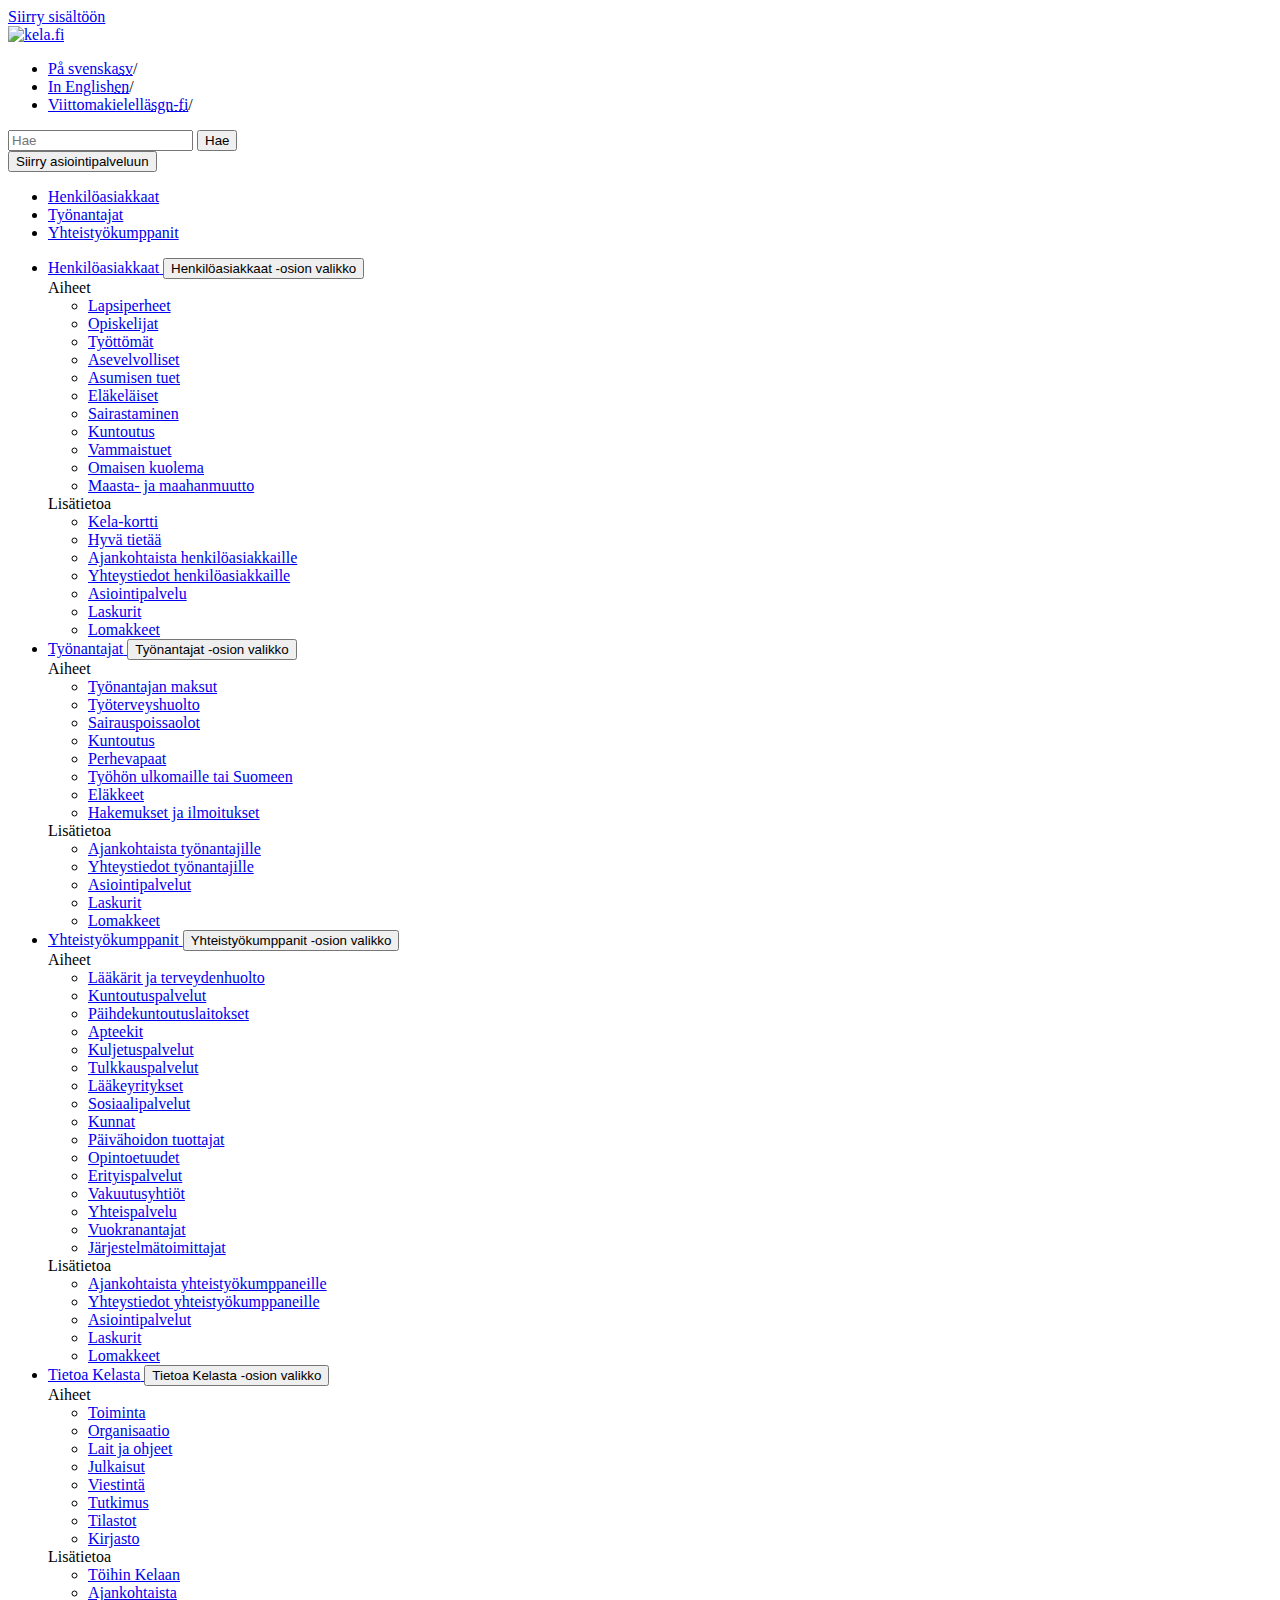
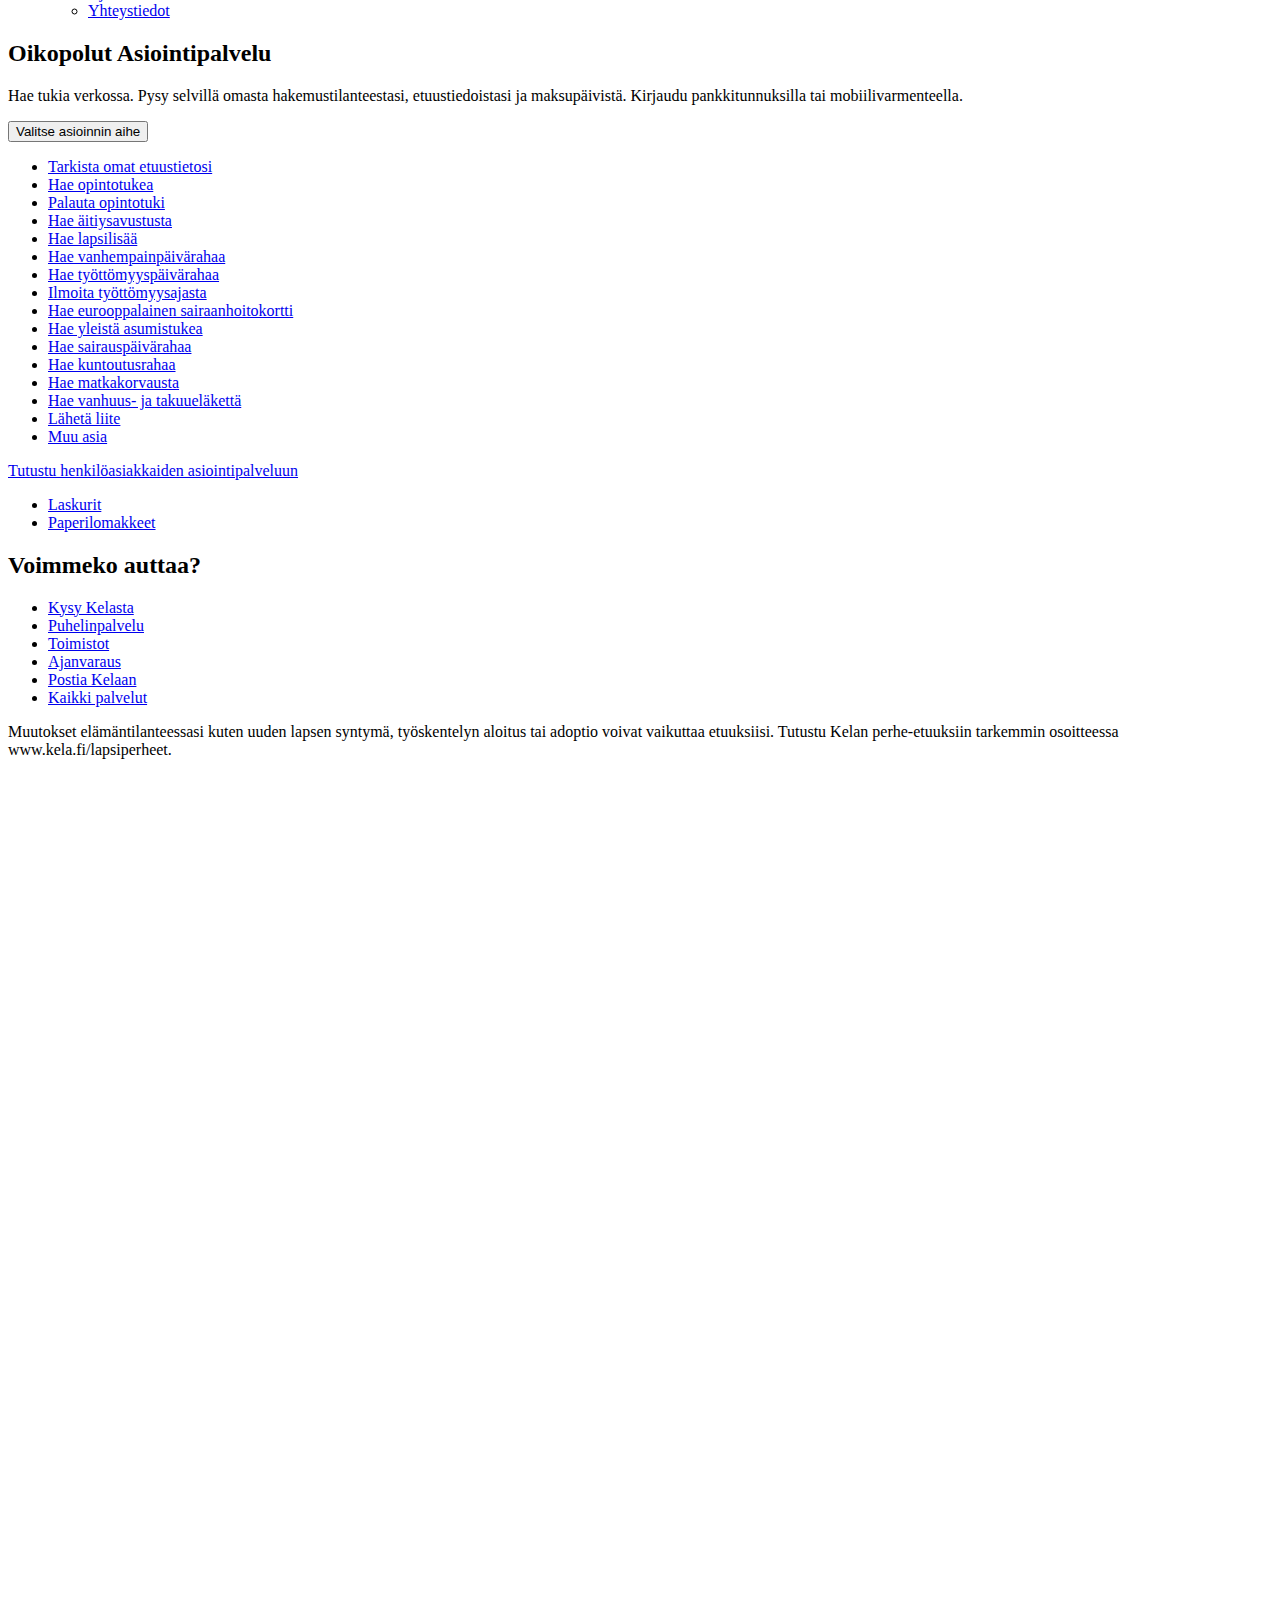
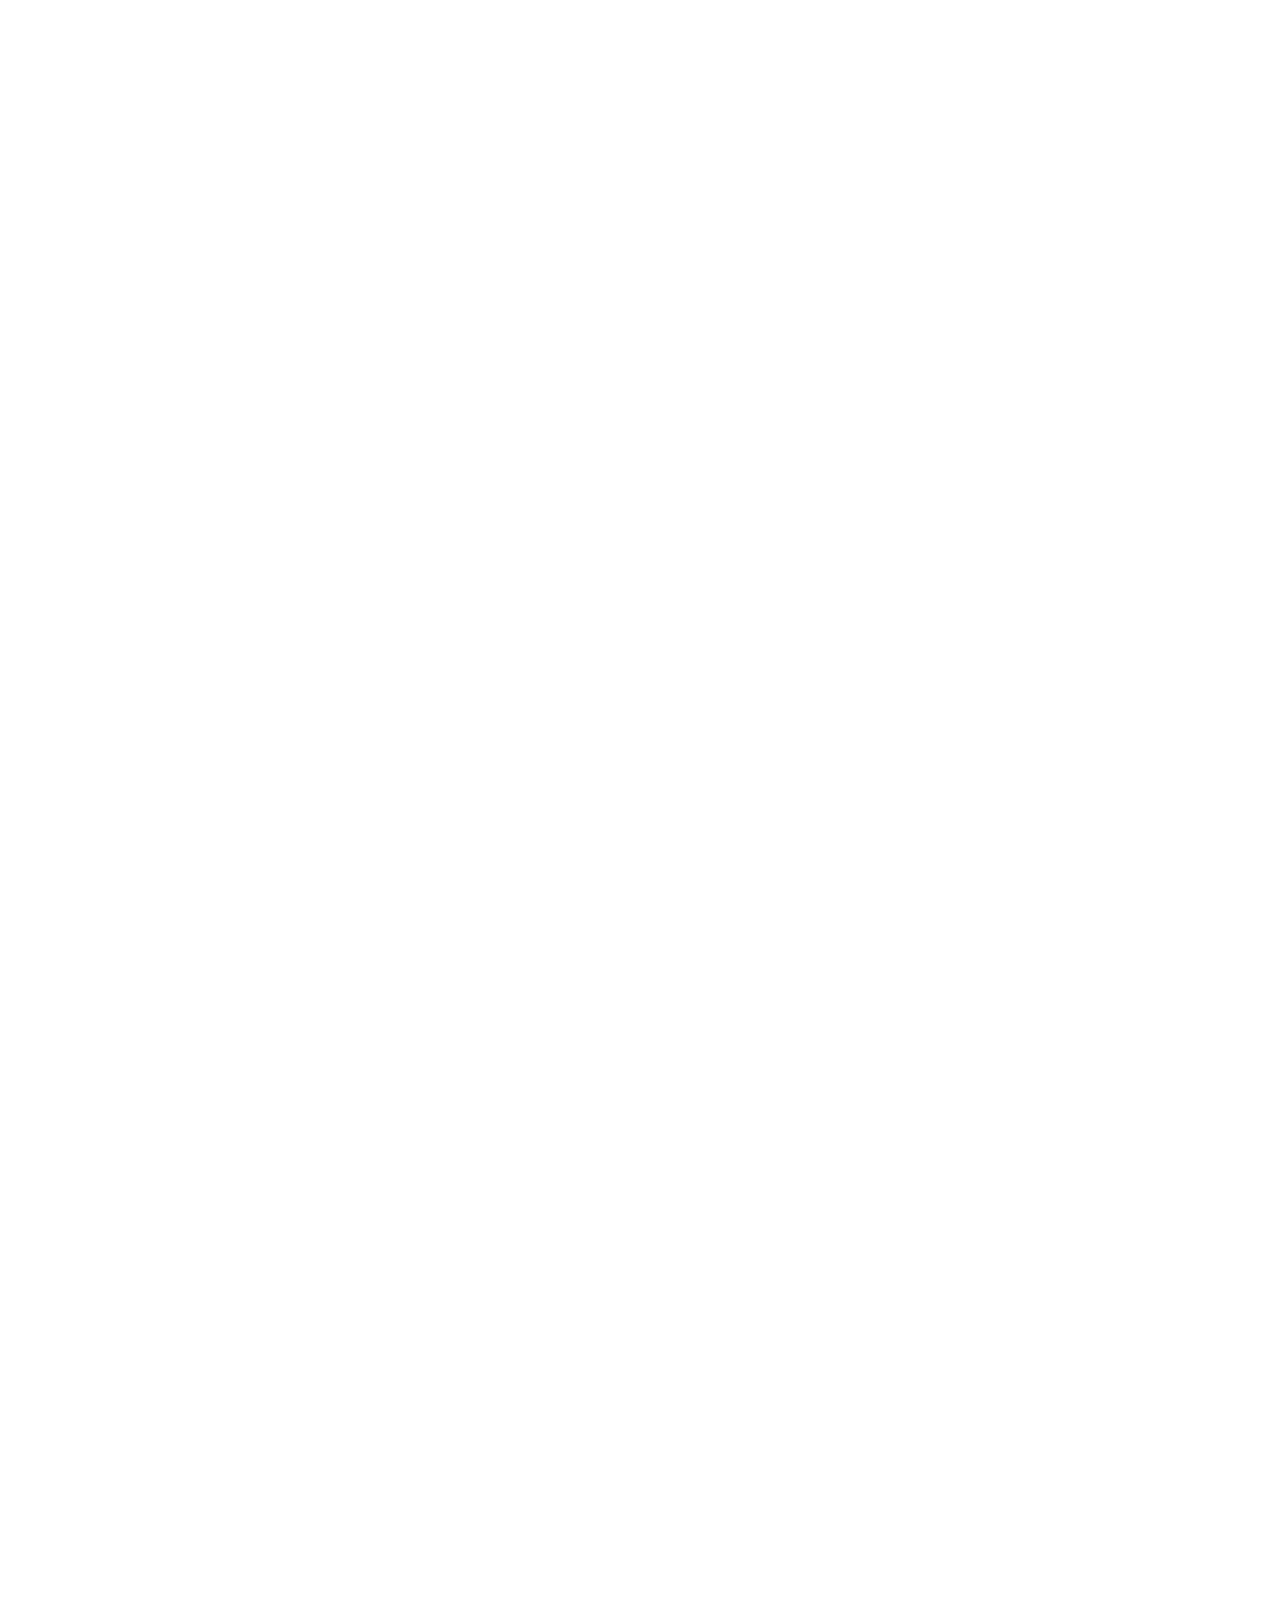
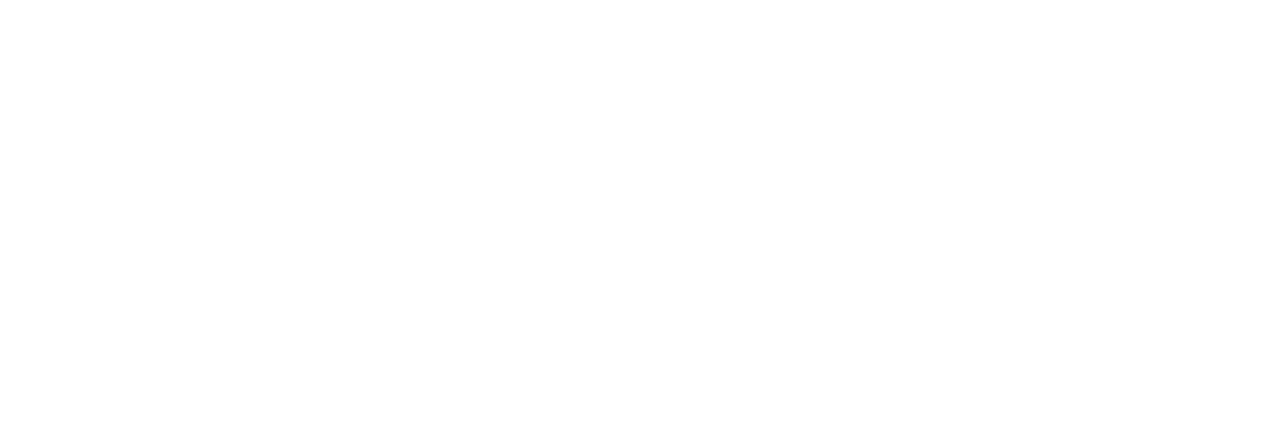
==== commit 5d3ffc73: "Porto alt text changes" ====
--- a/proto-alt/index.html
+++ b/proto-alt/index.html
@@ -2886,7 +2886,8 @@
     <div class="portlet-column portlet-column-last span9" id="column-2" role="main">
       <div class="portlet-dropzone portlet-column-content portlet-column-content-last" id="layout-column_column-2" style="">
 
-      <iframe src="http://eternalD.github.io/proto-alt/iframe.html" style="height: 2860px; border: none">
+      <p>Muutokset elämäntilanteessasi kuten uuden lapsen syntymä, työskentelyn aloitus tai adoptio voivat vaikuttaa etuuksiisi. Tutustu Kelan perhe-etuuksiin tarkemmin osoitteessa www.kela.fi/lapsiperheet.</p>
+      <iframe src="http://eternalD.github.io/proto-alt/iframe.html" scrolling="auto" seamless style="height: 2860px; border: none">
       
       
 
--- a/proto-alt/css/style.css
+++ b/proto-alt/css/style.css
@@ -101,6 +101,19 @@
   width: 4px;
   background: #e3f2f8;
 }
+
+.cd-timeline-separator {
+  border: 1px solid #ccc;
+  text-align: center;
+  max-width: 140px;
+  background-color: #fff;
+  border-radius: 4px;
+  z-index: 10;
+  font-size: 12px;
+  line-height: 1.4;
+  padding:5px 10px;
+  
+}
 @media only screen and (min-width: 800px) {
   #cd-timeline {
     margin-top: 3em;
@@ -116,6 +129,15 @@
     left: 50%;
     margin-left: -122px;
   }
+
+  .cd-timeline-separator {
+    margin:15px auto;
+    left: 50%;
+    
+    -webkit-transform: translateZ(0);
+    -webkit-backface-visibility: hidden;
+  
+  }
 }
 
 
@@ -151,8 +173,8 @@
   position: absolute;
   top: 0;
   left: 0;
-  width: 40px;
-  height: 40px;
+  width: 30px;
+  height: 30px;
   border-radius: 50%;
   box-shadow: 0 0 0 4px #fff, inset 0 2px 0 rgba(0, 0, 0, 0.08), 0 3px 0 4px rgba(0, 0, 0, 0.05);
 }
@@ -213,10 +235,10 @@
 
 @media only screen and (min-width: 800px) {
   .cd-timeline-img {
-    width: 60px;
-    height: 60px;
+    width: 40px;
+    height: 40px;
     left: 50%;
-    margin-left: -30px;
+    margin-left: -20px;
     /* Force Hardware Acceleration in WebKit */
     -webkit-transform: translateZ(0);
     -webkit-backface-visibility: hidden;
@@ -478,7 +500,7 @@
   .cd-timeline-content {
     margin-left: 0;
     padding: 1.6em;
-    width: 45%;
+    width: 46%;
   }
   .cd-timeline-content {
   
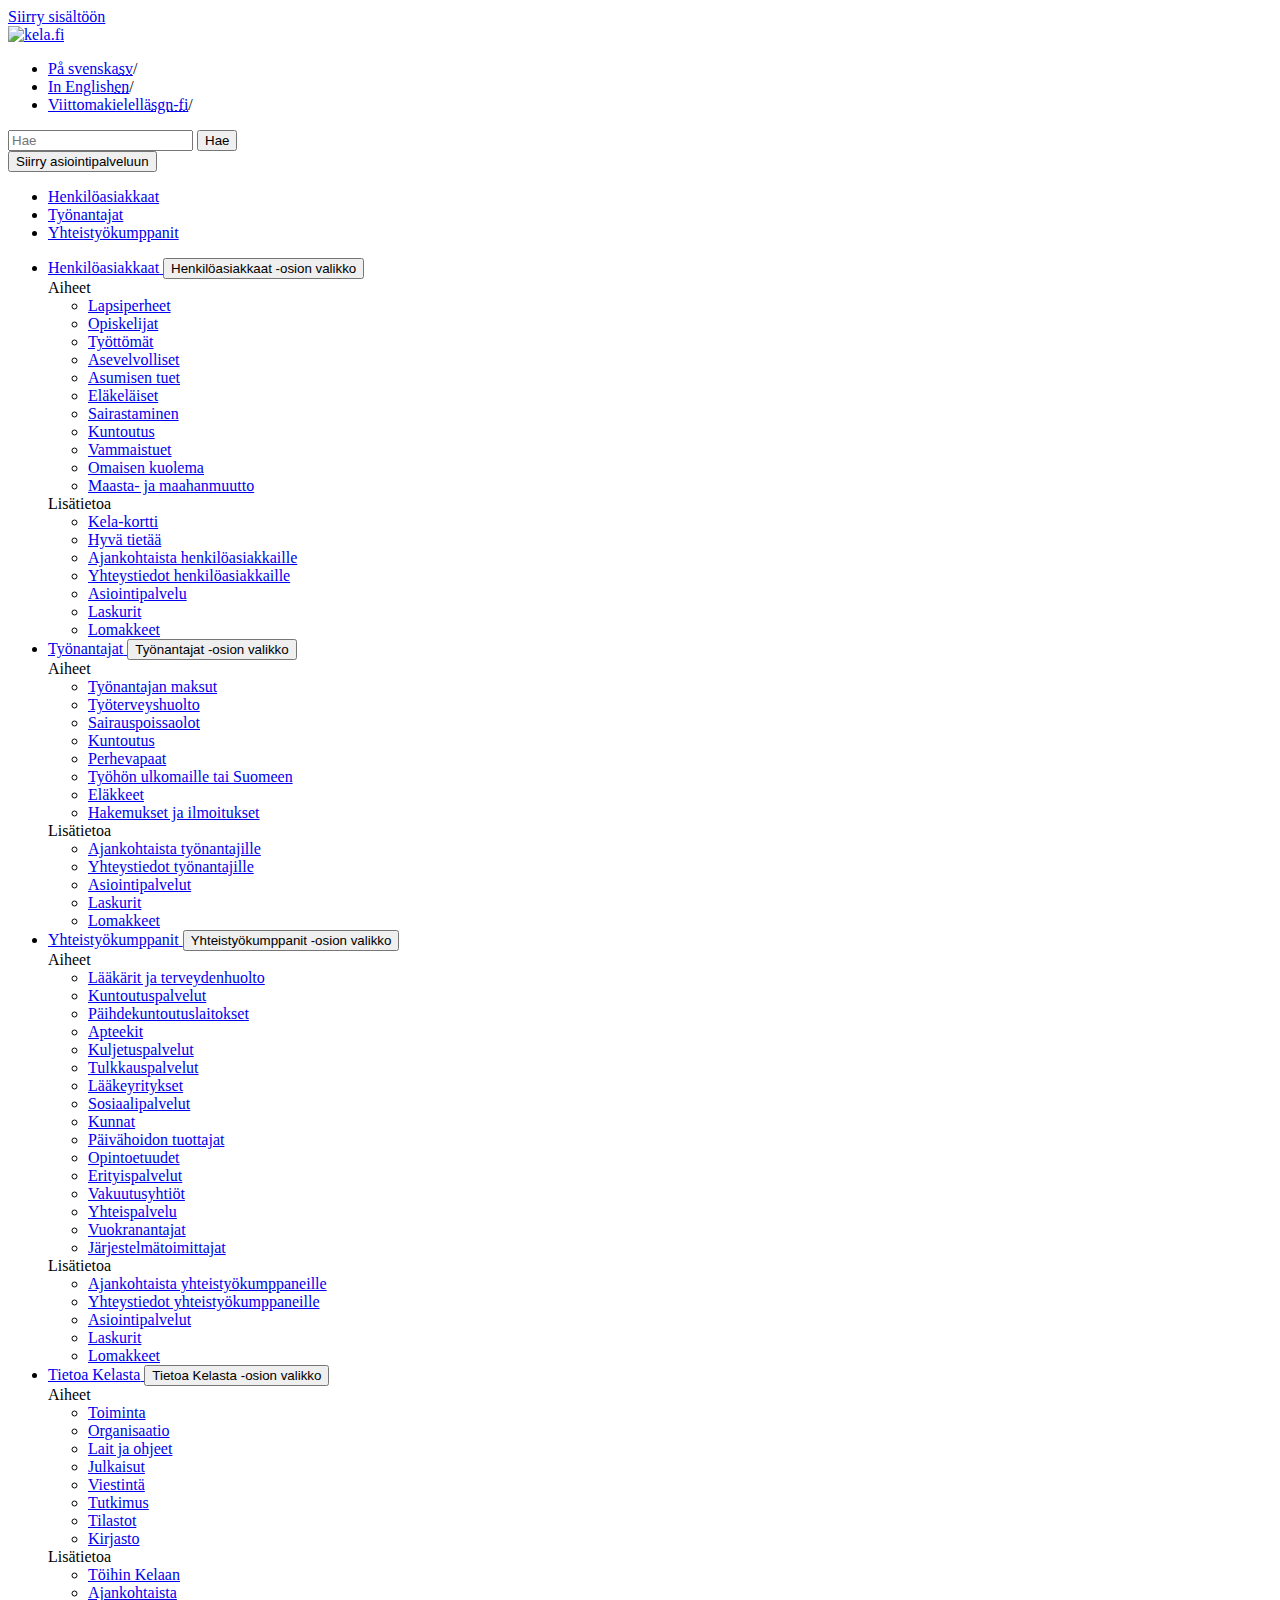
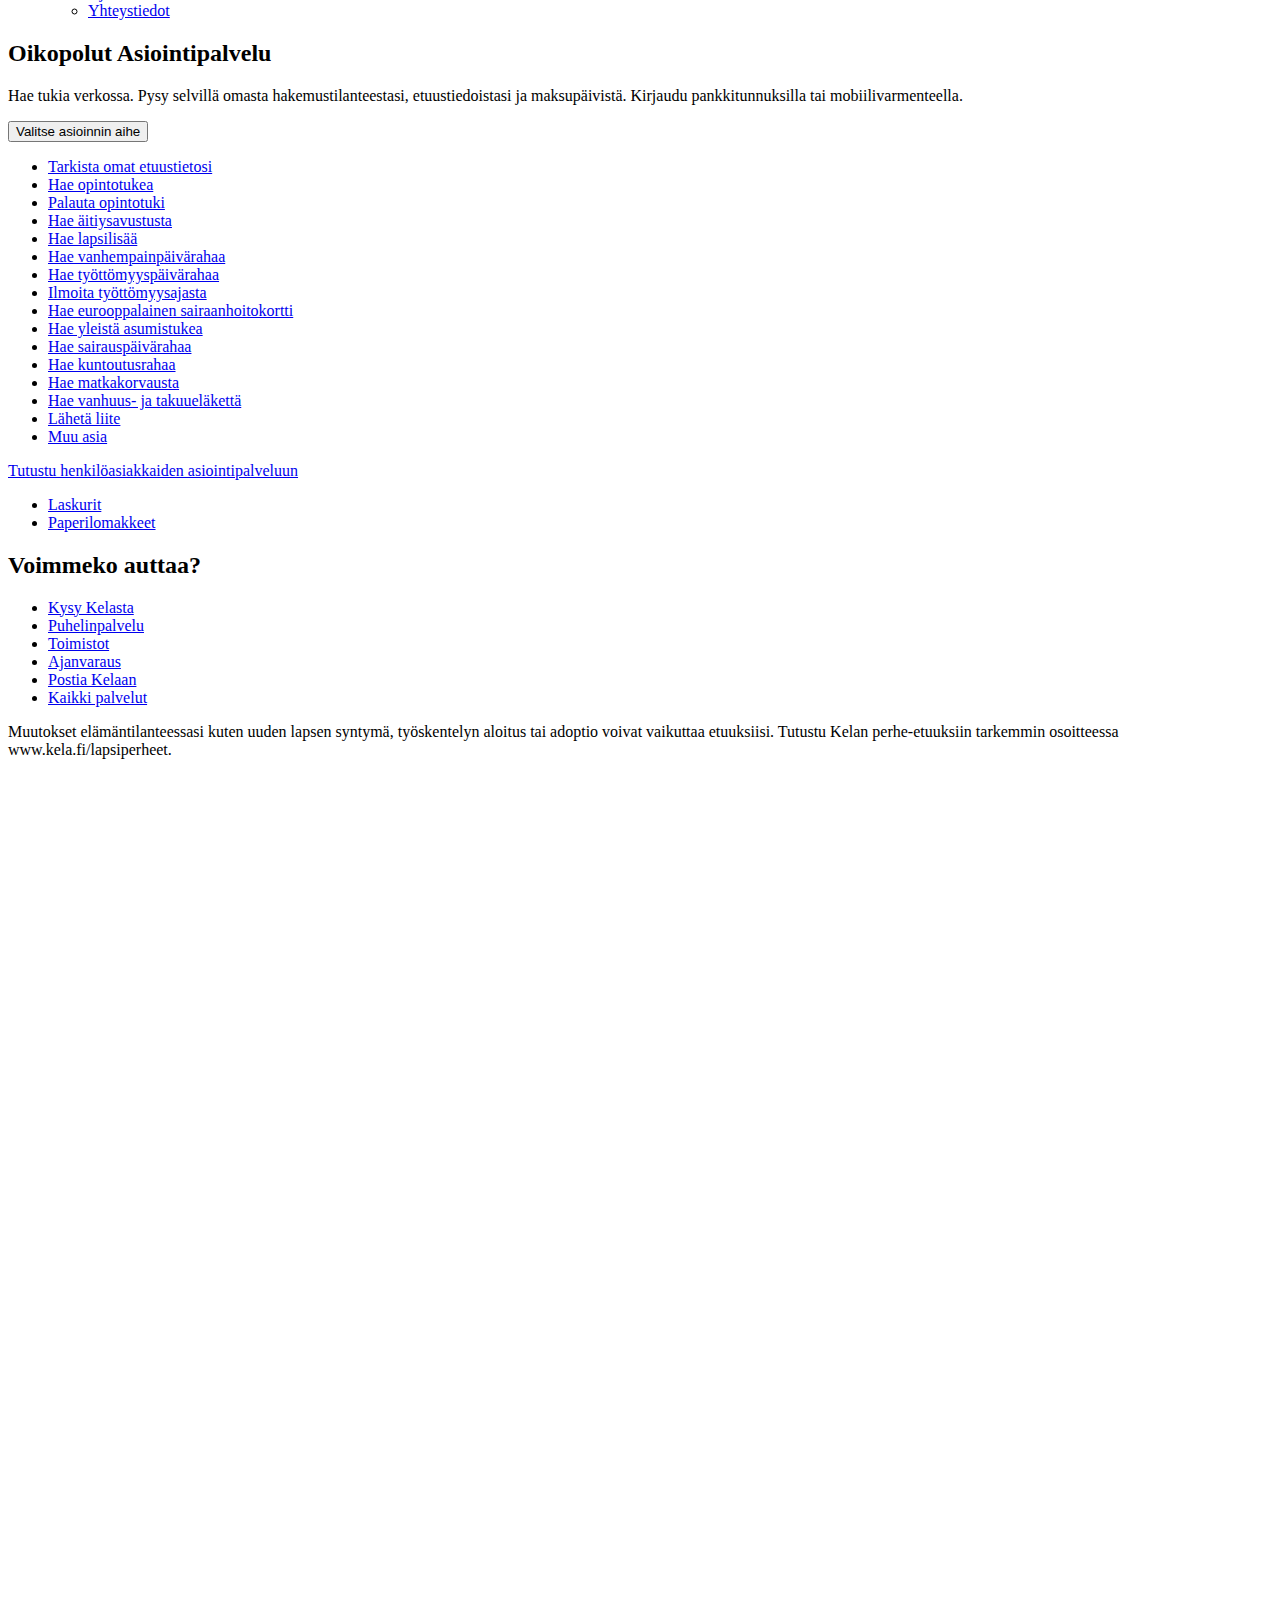
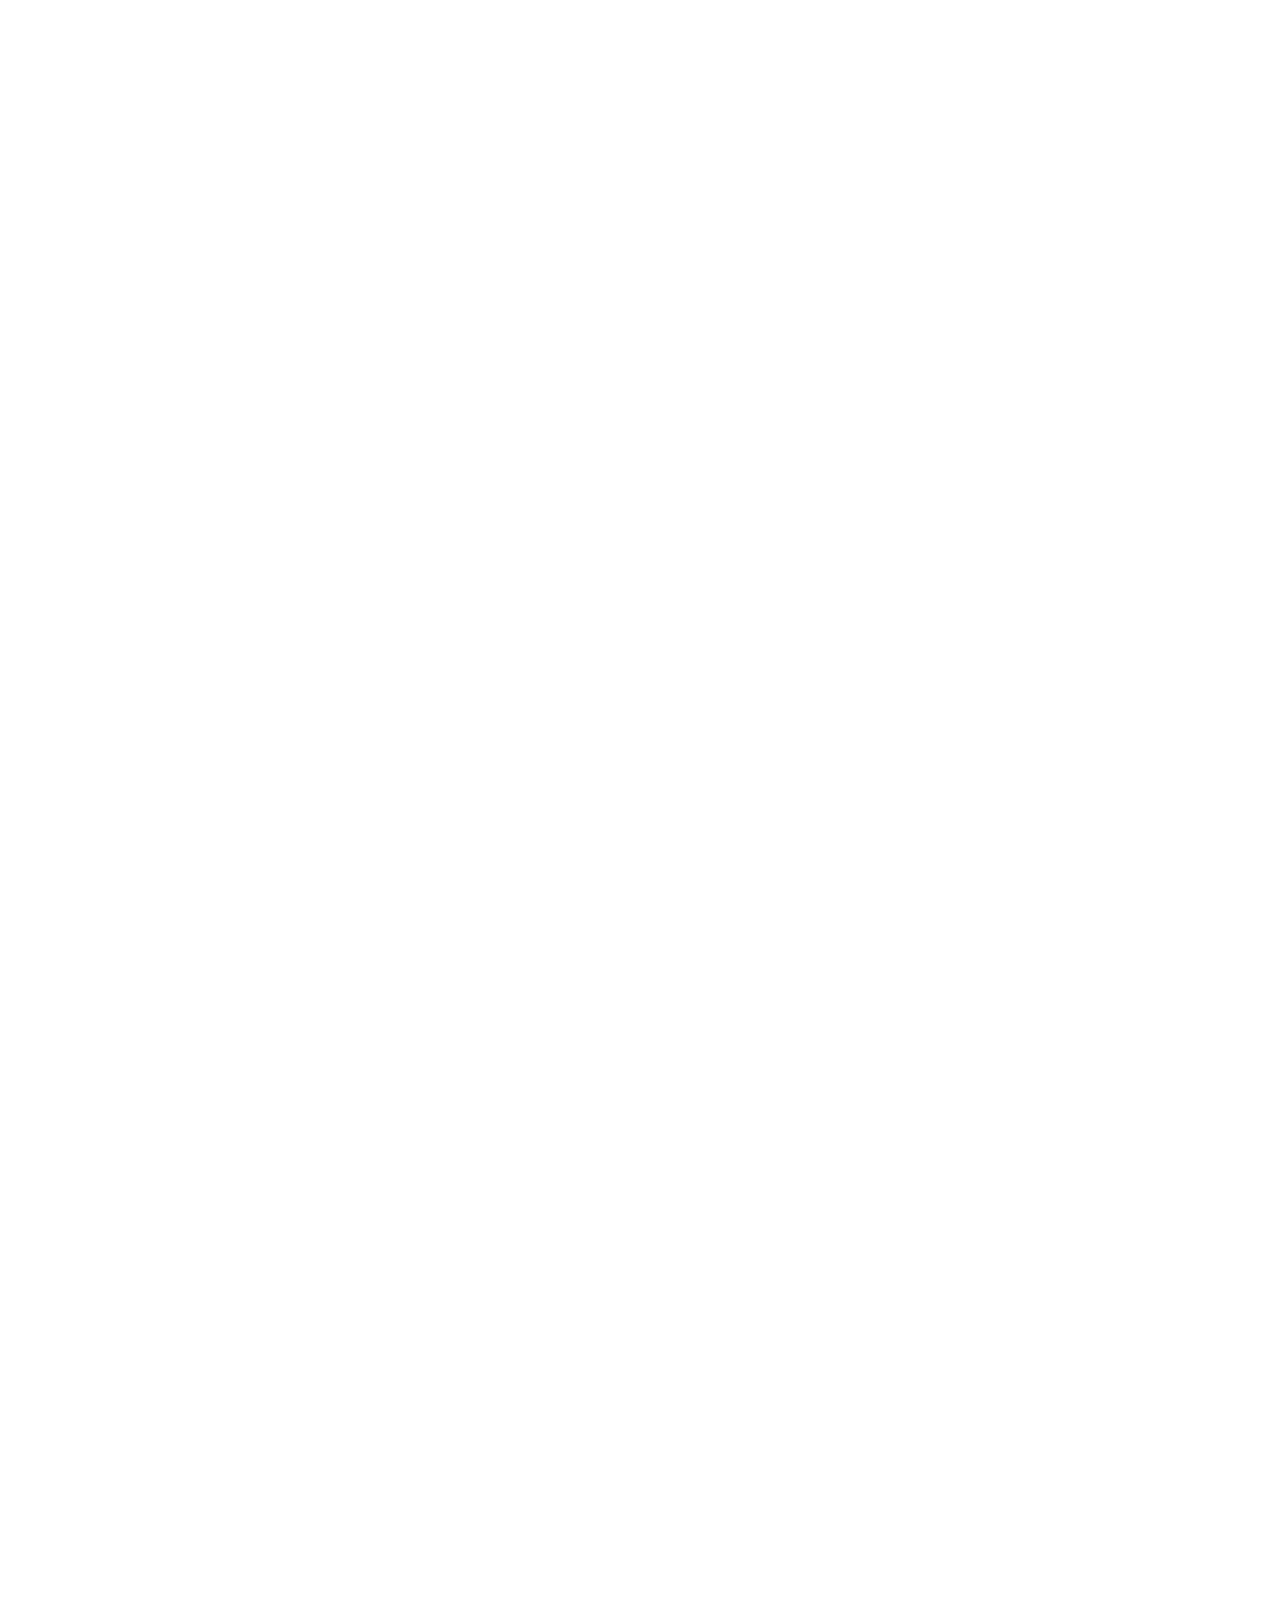
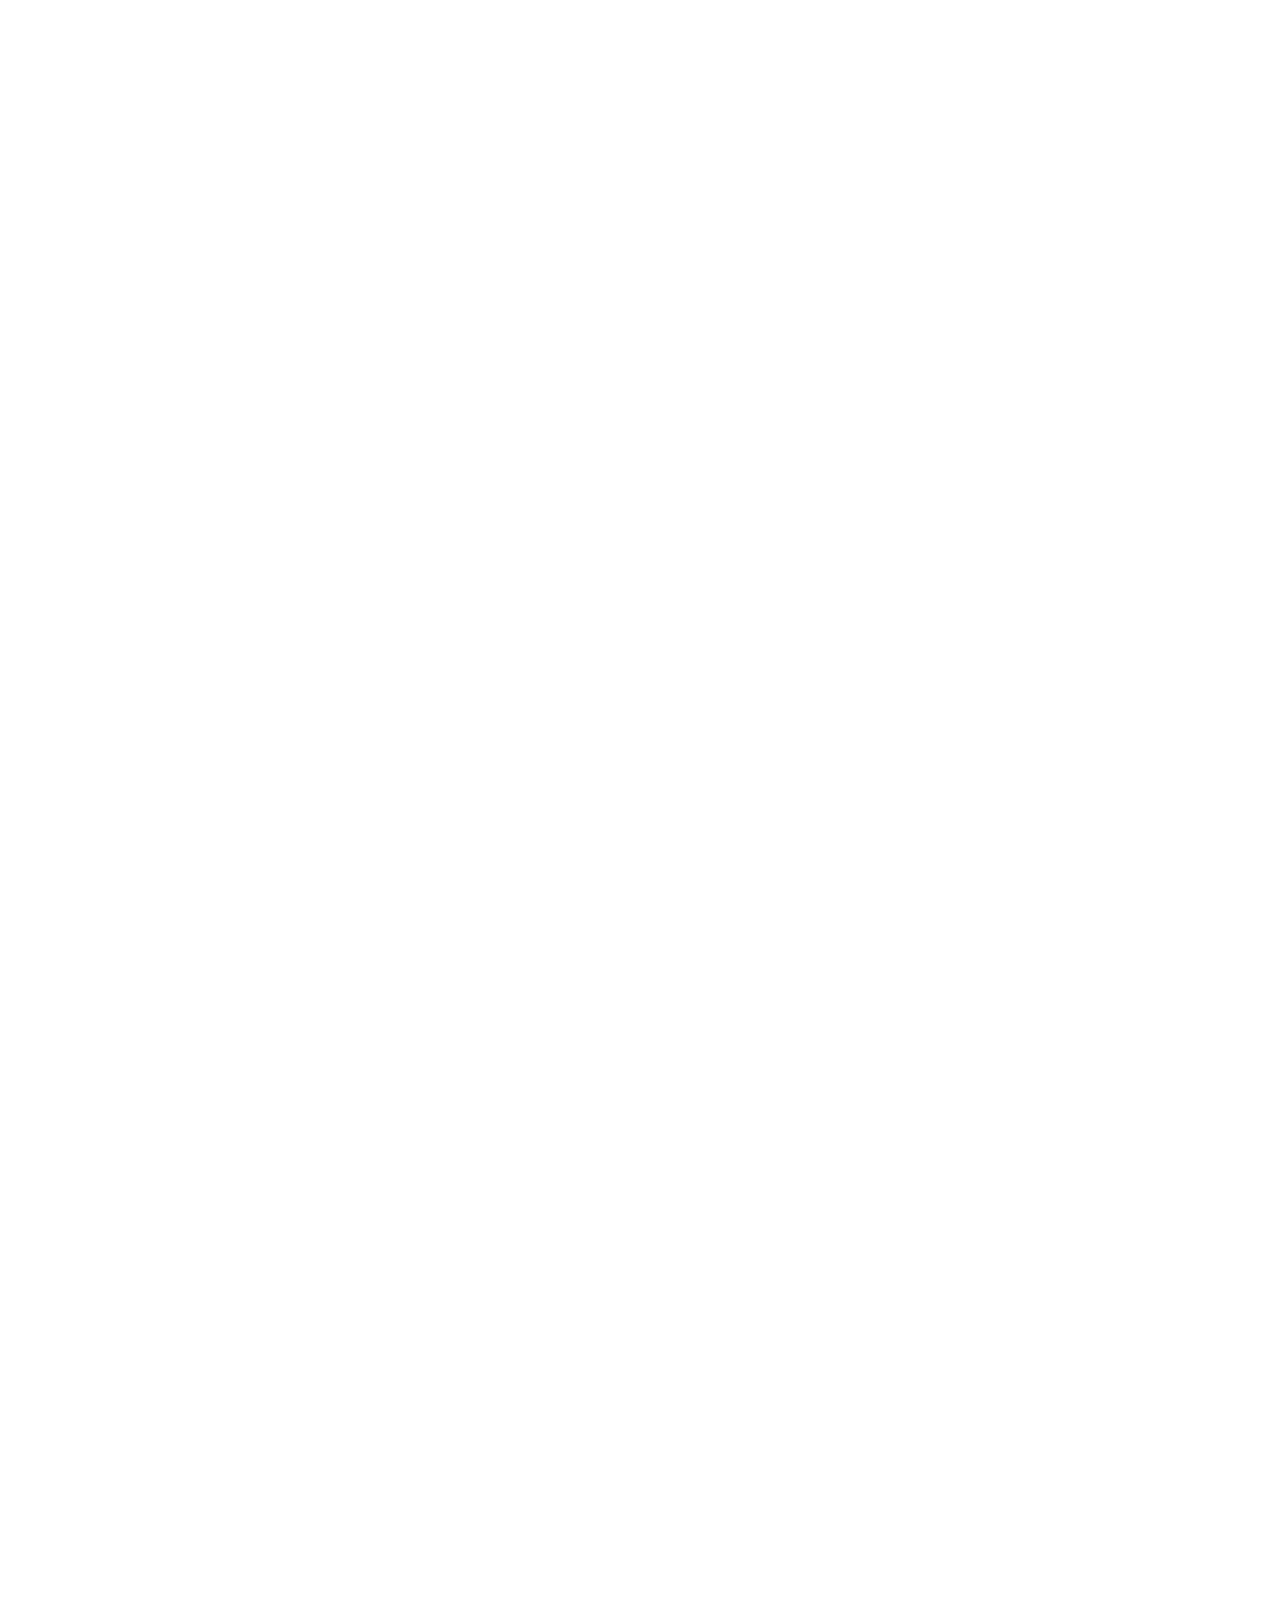
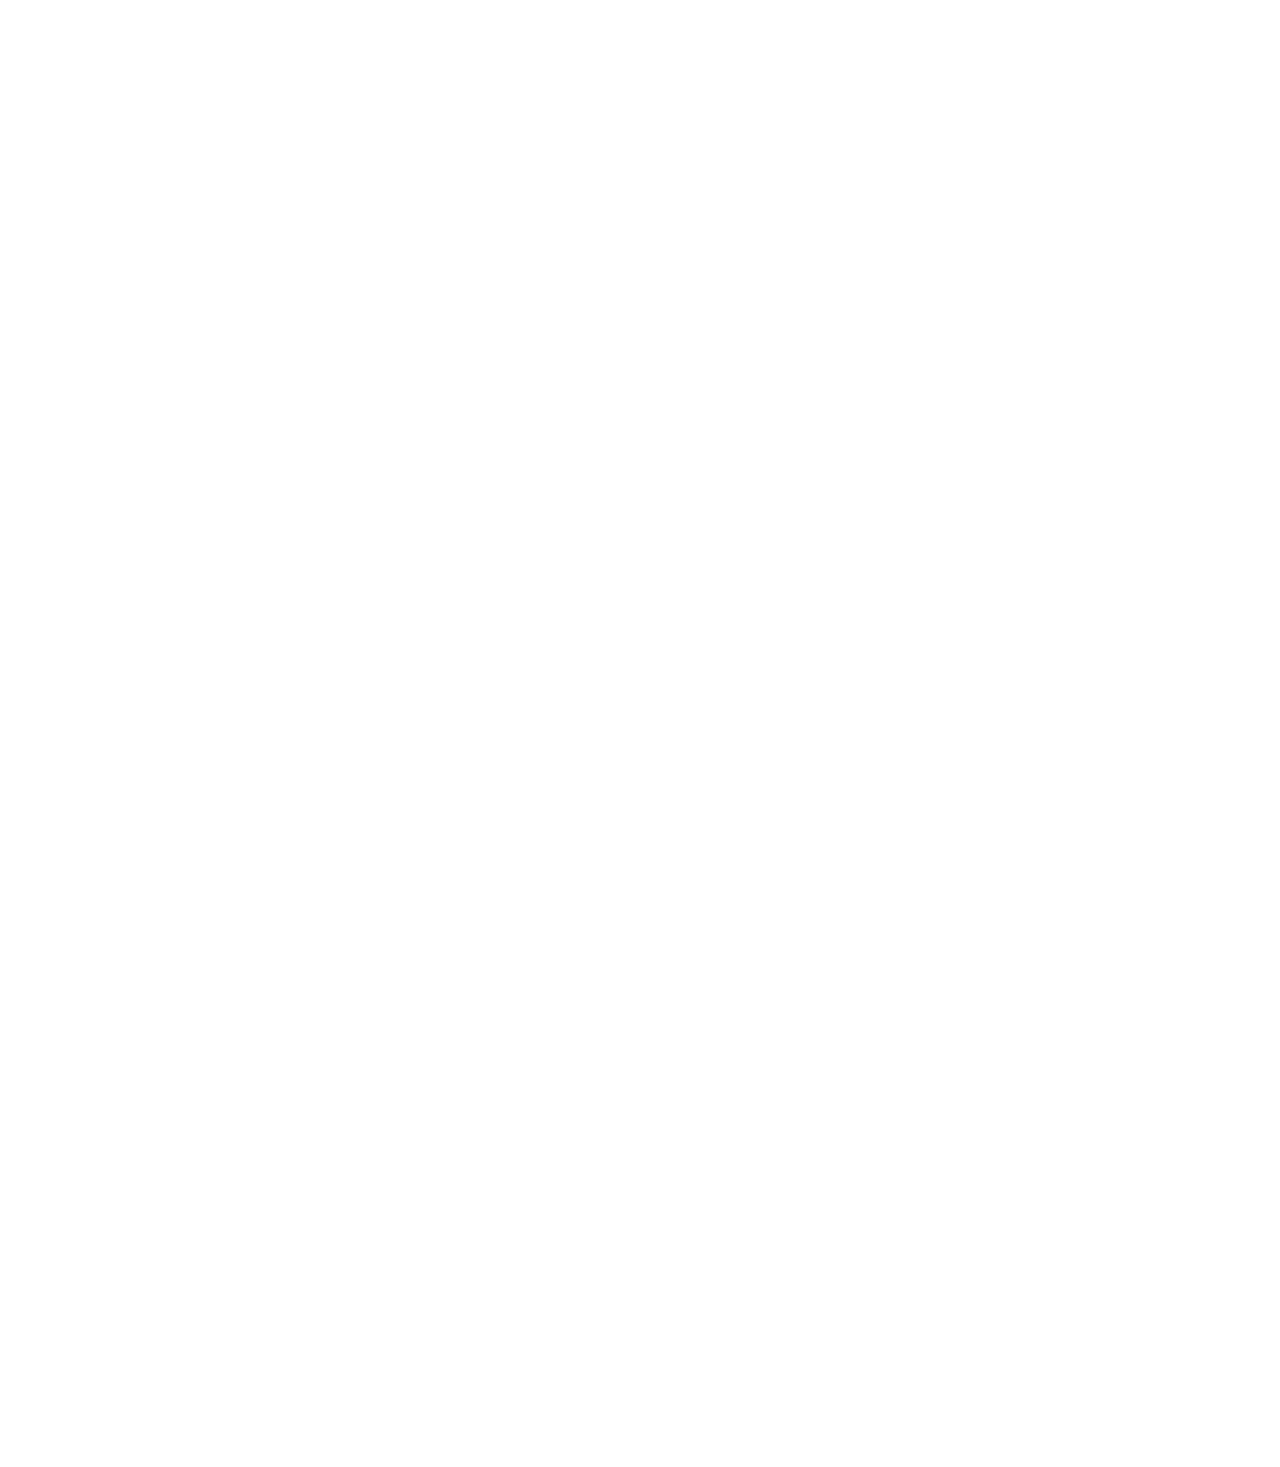
==== commit 22d17ef9: "iframe height" ====
--- a/proto-alt/index.html
+++ b/proto-alt/index.html
@@ -2887,7 +2887,7 @@
       <div class="portlet-dropzone portlet-column-content portlet-column-content-last" id="layout-column_column-2" style="">
 
       <p>Muutokset elämäntilanteessasi kuten uuden lapsen syntymä, työskentelyn aloitus tai adoptio voivat vaikuttaa etuuksiisi. Tutustu Kelan perhe-etuuksiin tarkemmin osoitteessa www.kela.fi/lapsiperheet.</p>
-      <iframe src="http://eternalD.github.io/proto-alt/iframe.html" scrolling="auto" seamless style="height: 2860px; border: none">
+      <iframe src="http://eternalD.github.io/proto-alt/iframe.html" scrolling="auto" seamless style="height: 5480px; border: none">
       
       
 
--- a/proto-alt/css/style.css
+++ b/proto-alt/css/style.css
@@ -23,10 +23,14 @@
 }
 
 a {
-  color: #acb7c0;
+  color: #2a2a2a;
   text-decoration: none;
   font-family: Arial,"Helvetica Neue","HelveticaNeue",Helvetica,"Lucida Grande",sans-serif;
-}
+
+
+}
+
+
 
 img {
   max-width: 100%;
@@ -36,6 +40,16 @@
   font-family: "MetaWeb-Bold",Arial,"Helvetica Neue","HelveticaNeue",Helvetica,"Lucida Grande",sans-serif;
   font-weight: bold;
 }
+
+#a1:target > *,
+#a2:target > *,
+#a3:target > *,
+#a4:target > *,
+#a5:target > *,
+#a6:target > * {
+  display: none !important;
+}
+
 
 /* -------------------------------- 
 
@@ -74,6 +88,16 @@
   font-size: 18px;
   font-size: 1.125rem;
 }
+
+.fa {
+  width: 32px;
+  font-size: 14px !important;
+  display: inline-block;
+  text-align: left;
+  padding-left: 8px;
+  padding-top:8px;
+  color:#fff;
+}
 @media only screen and (min-width: 800px) {
   header {
     height: 300px;
@@ -82,6 +106,13 @@
   header h1 {
     font-size: 24px;
     font-size: 1.5rem;
+  }
+
+  .fa {
+    font-size: 18px !important;    
+    padding-left: 10px;
+    padding-top:12px;
+   
   }
 }
 
@@ -112,7 +143,9 @@
   font-size: 12px;
   line-height: 1.4;
   padding:5px 10px;
-  
+  -webkit-transform: translateZ(0);
+  -webkit-backface-visibility: hidden;
+  margin:25px 0;
 }
 @media only screen and (min-width: 800px) {
   #cd-timeline {
@@ -131,11 +164,10 @@
   }
 
   .cd-timeline-separator {
-    margin:15px auto;
+    margin:25px auto;
     left: 50%;
     
-    -webkit-transform: translateZ(0);
-    -webkit-backface-visibility: hidden;
+    
   
   }
 }
@@ -180,7 +212,7 @@
 }
 .cd-timeline-img img {
   display: block;
-  display: none;
+  /*display: none;*/
   width: 24px;
   height: 24px;
   position: relative;
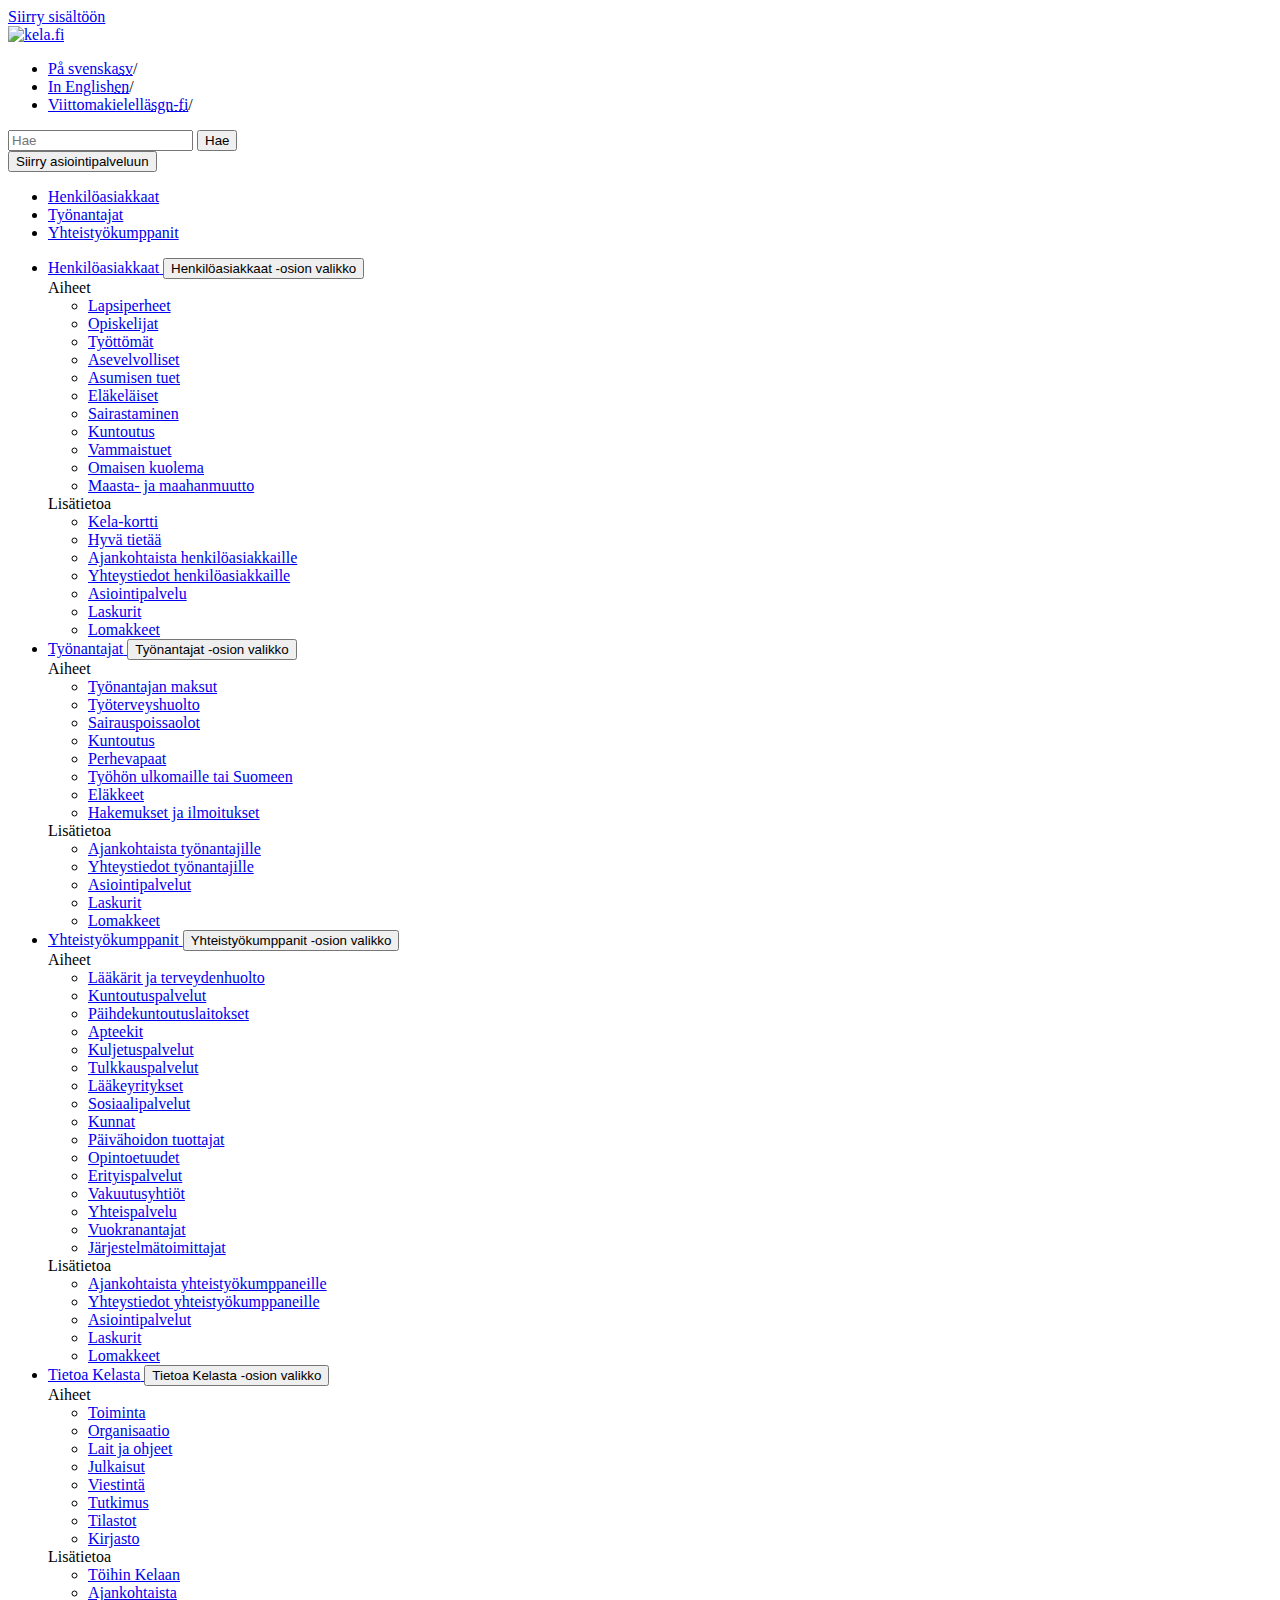
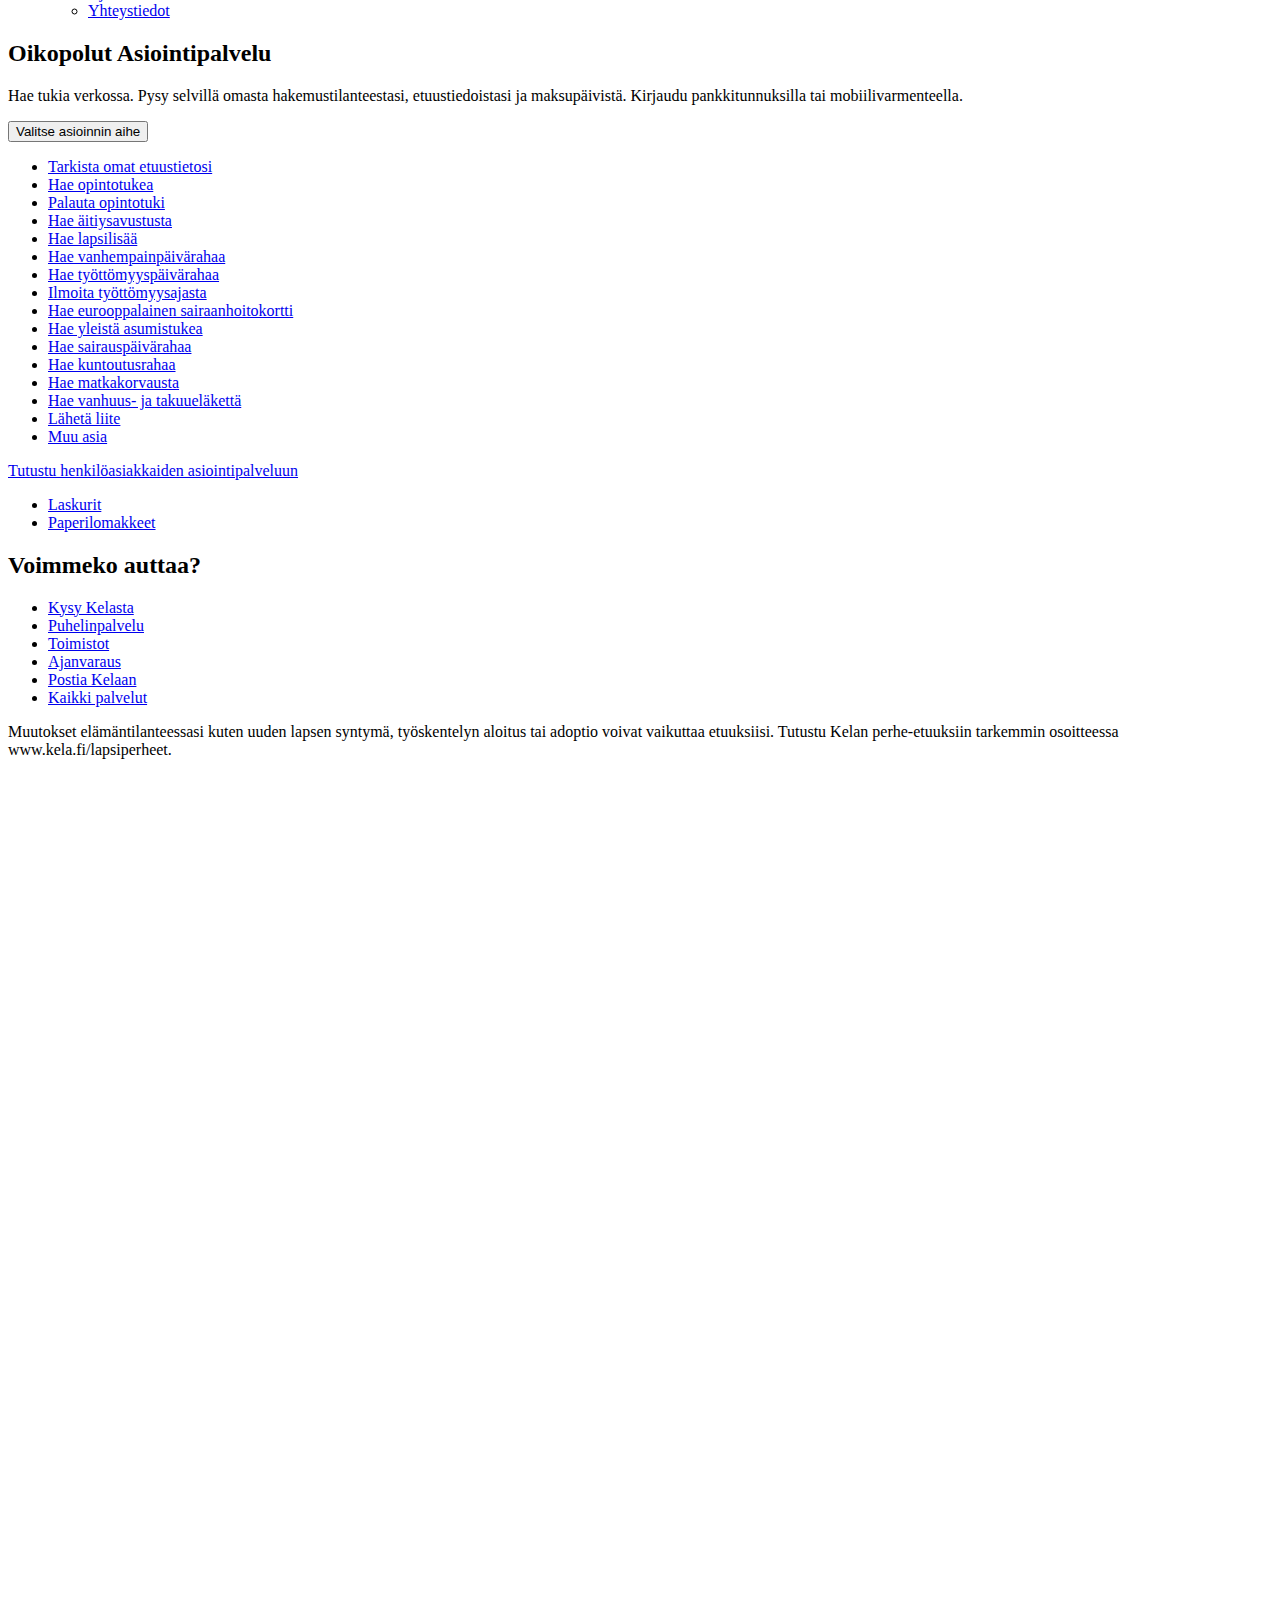
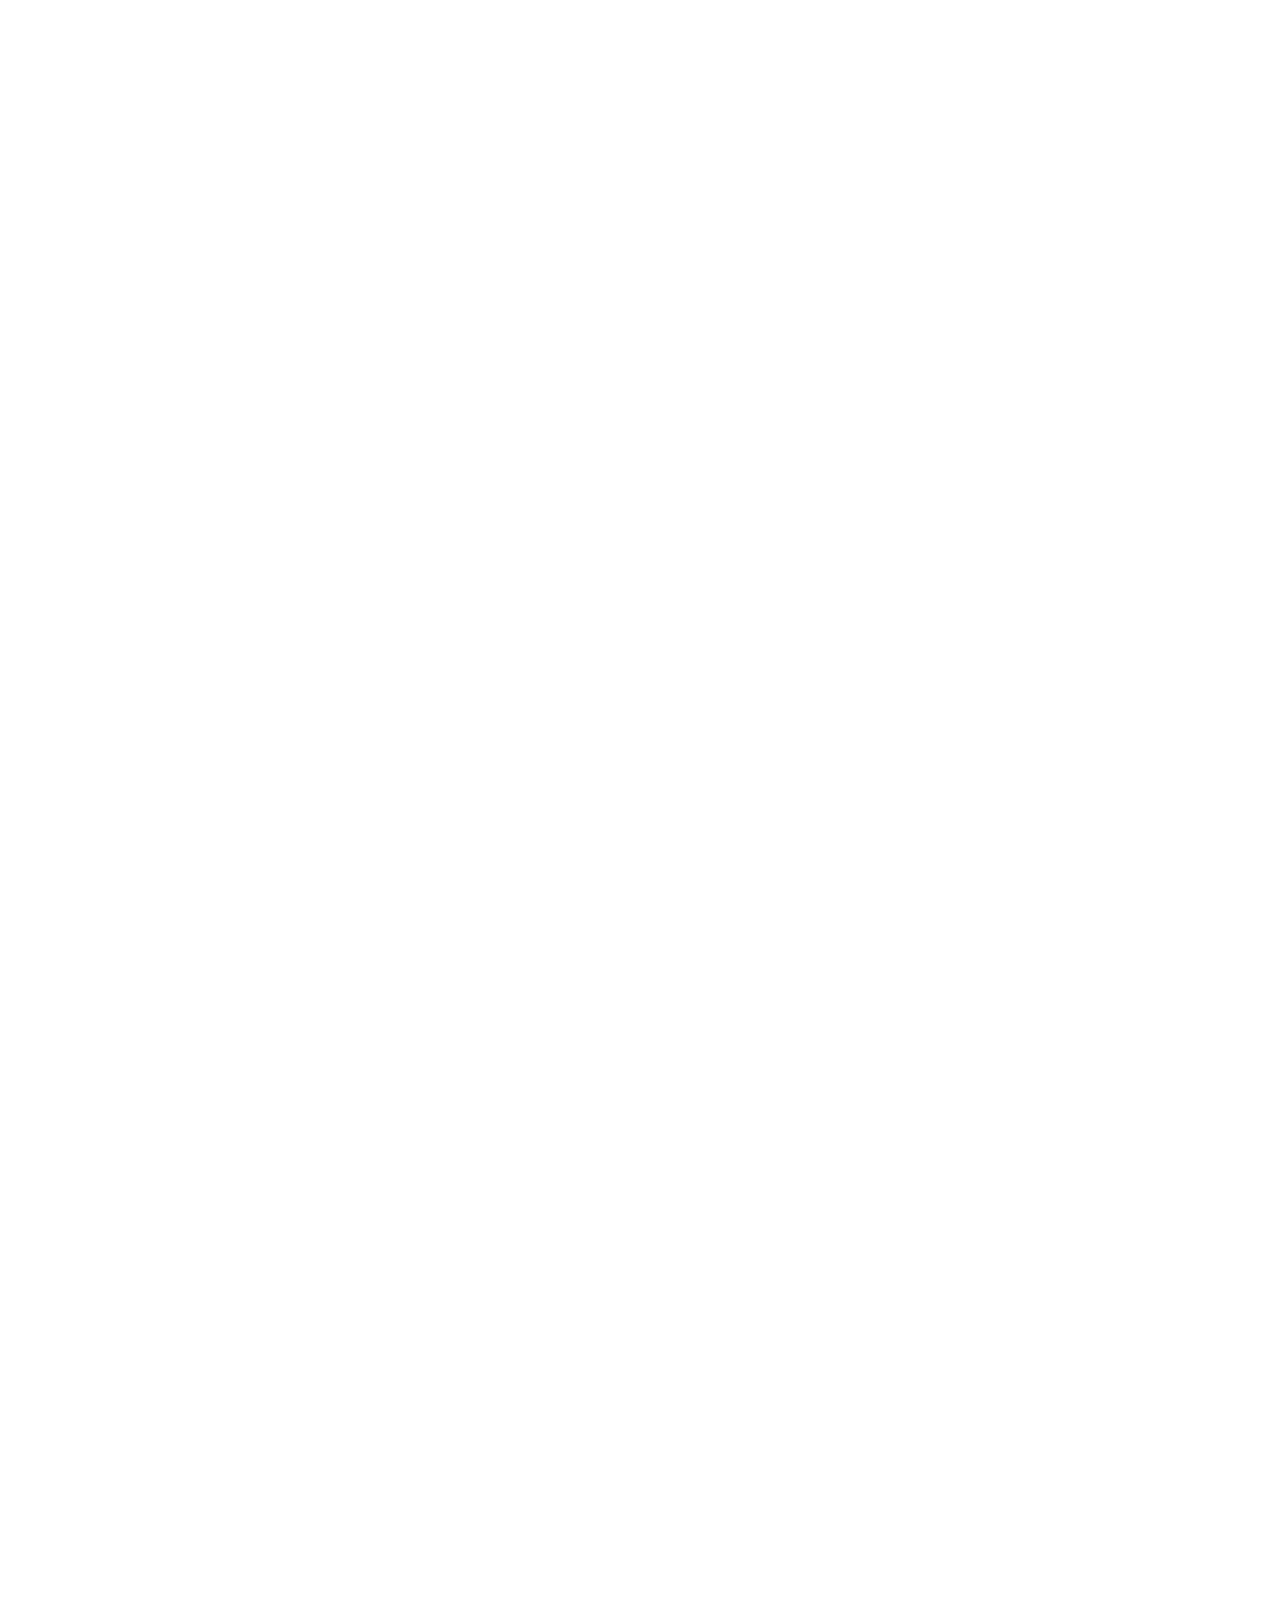
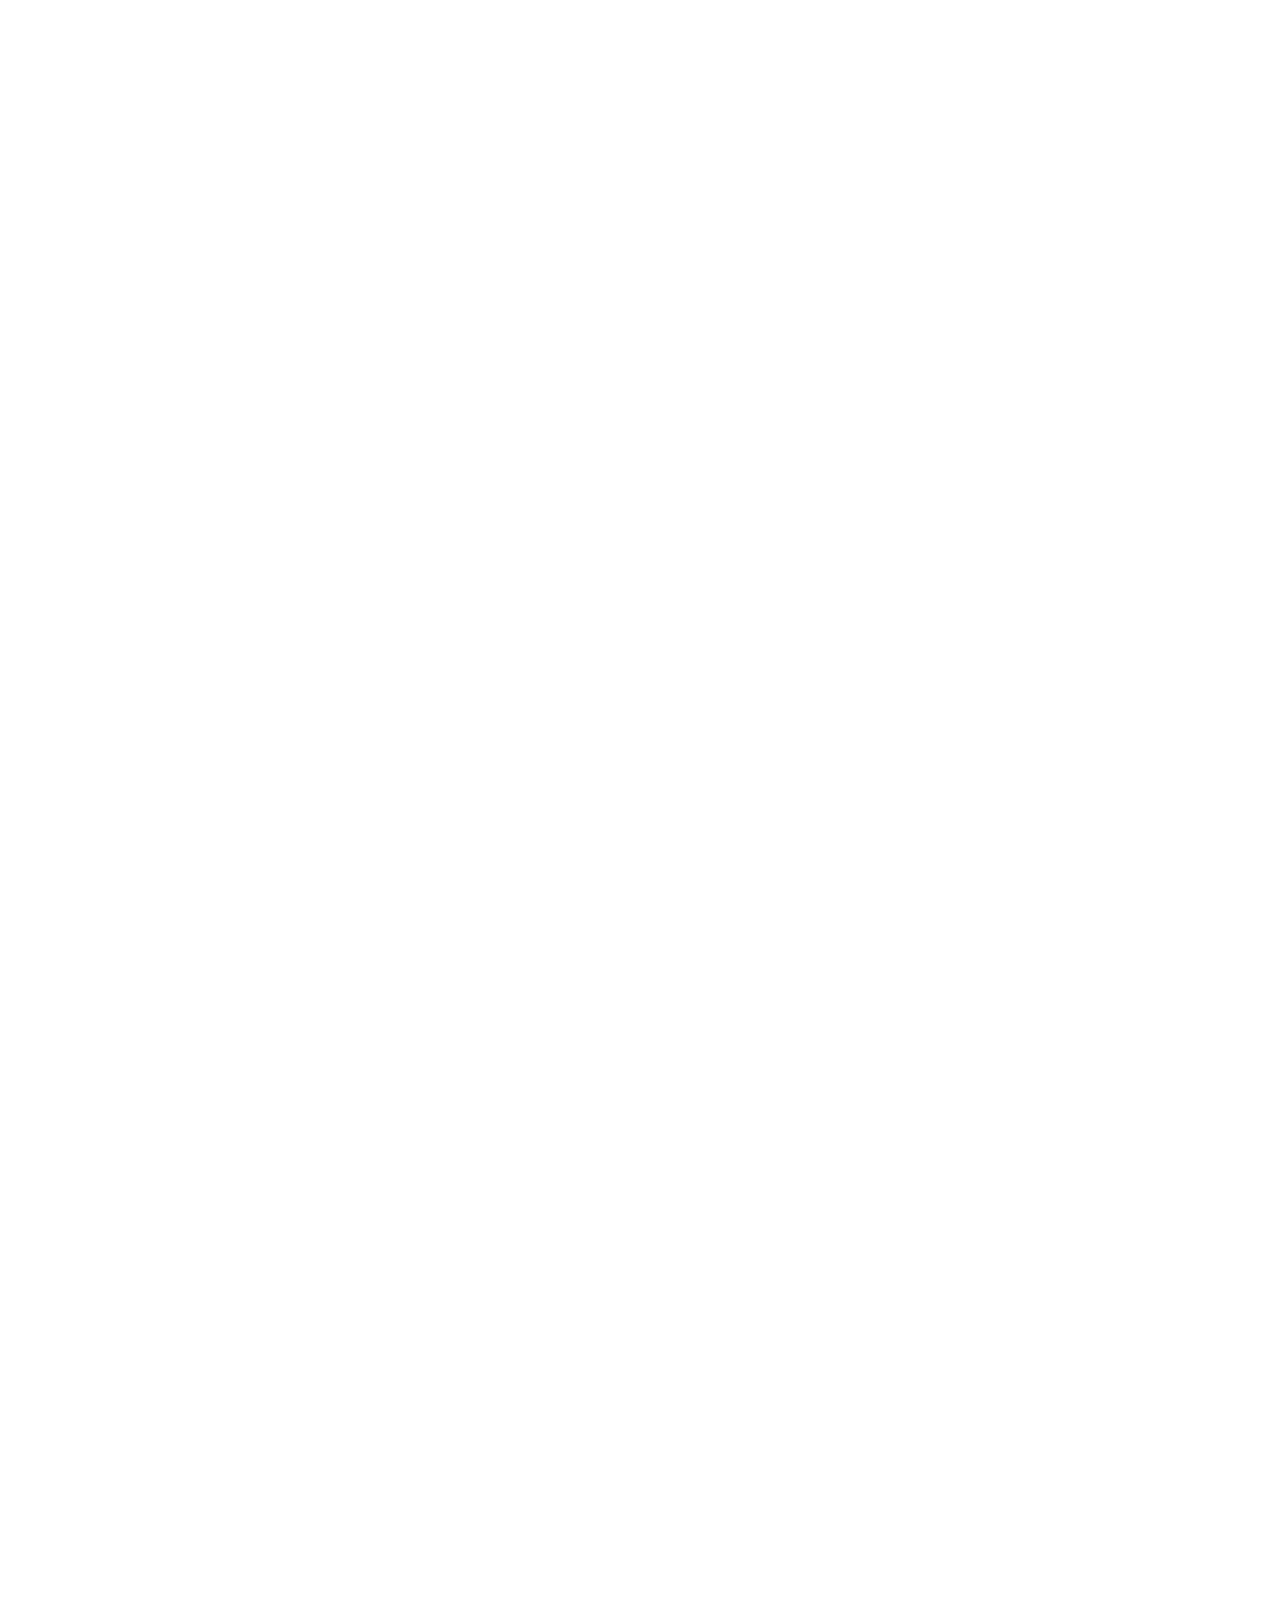
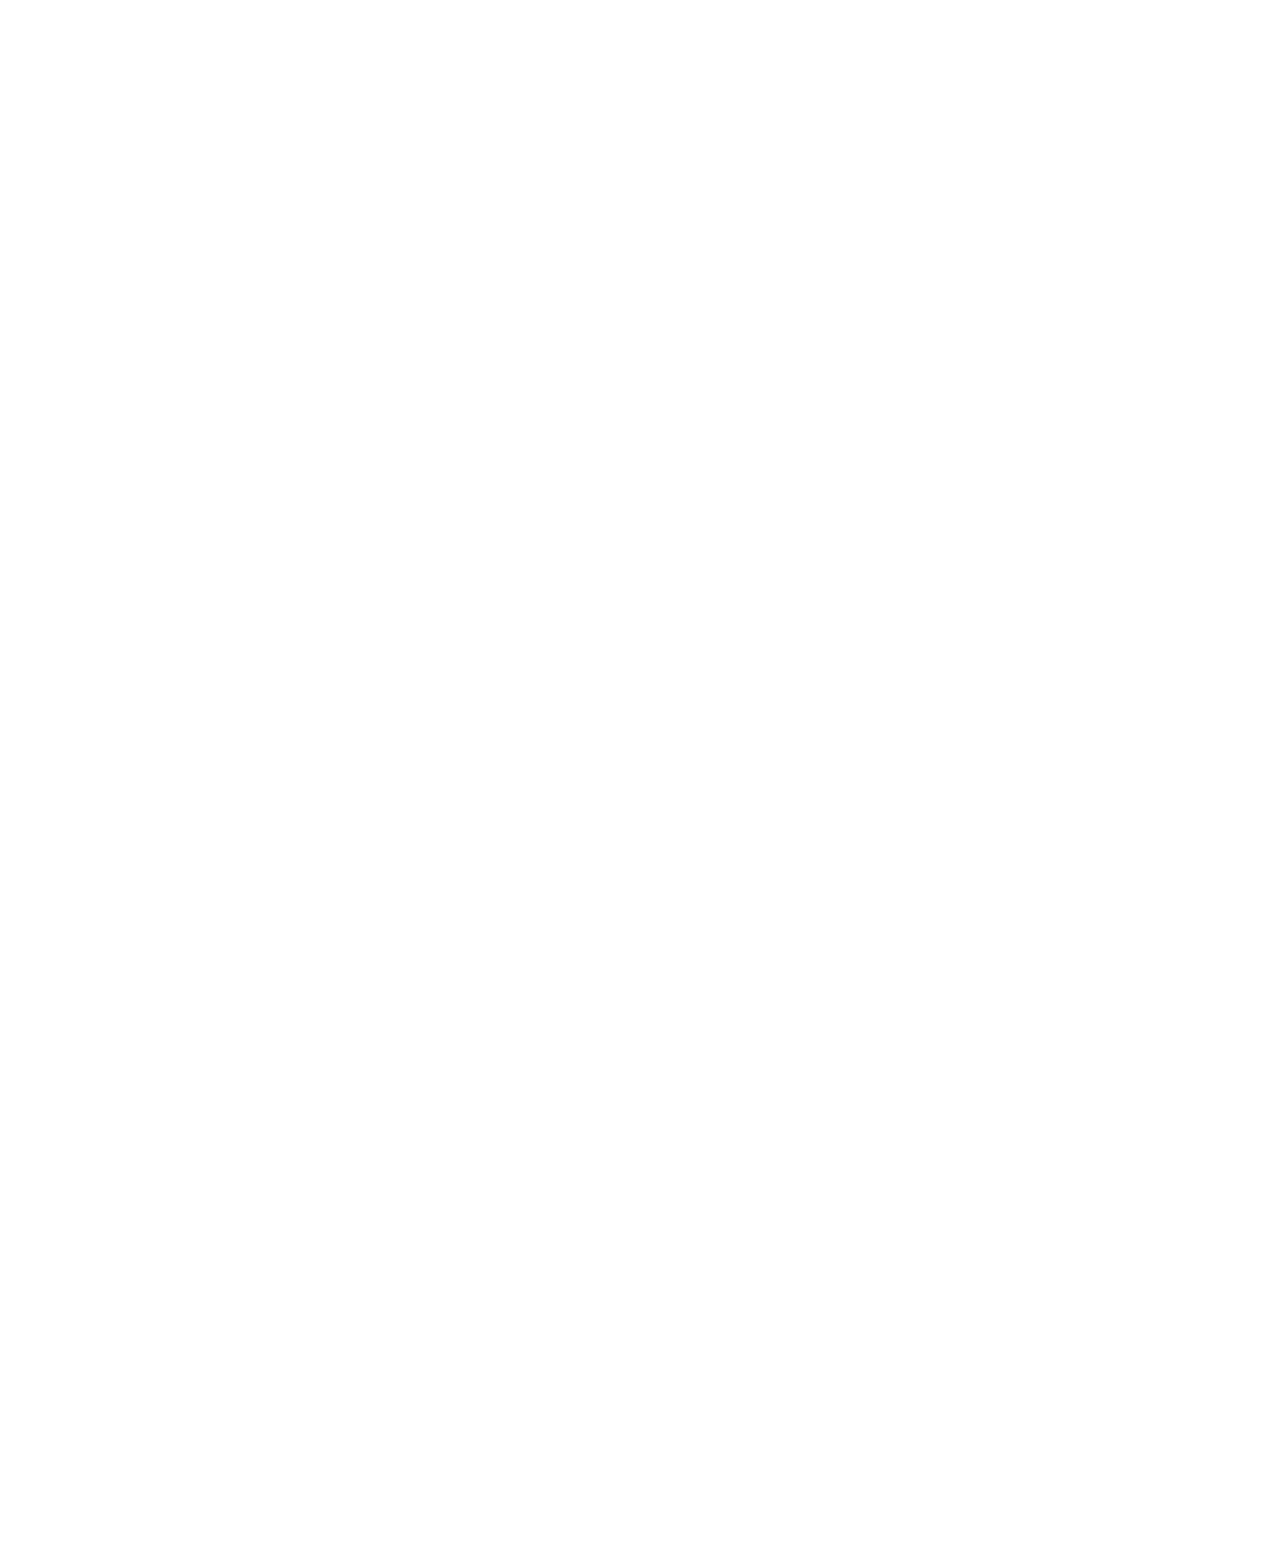
==== commit cf836c01: "iframe fix" ====
--- a/proto-alt/index.html
+++ b/proto-alt/index.html
@@ -2887,7 +2887,7 @@
       <div class="portlet-dropzone portlet-column-content portlet-column-content-last" id="layout-column_column-2" style="">
 
       <p>Muutokset elämäntilanteessasi kuten uuden lapsen syntymä, työskentelyn aloitus tai adoptio voivat vaikuttaa etuuksiisi. Tutustu Kelan perhe-etuuksiin tarkemmin osoitteessa www.kela.fi/lapsiperheet.</p>
-      <iframe src="http://eternalD.github.io/proto-alt/iframe.html" scrolling="auto" seamless style="height: 5480px; border: none">
+      <iframe src="http://eternalD.github.io/proto-alt/iframe.html" scrolling="auto" seamless style="height: 5580px; border: none">
       
       
 
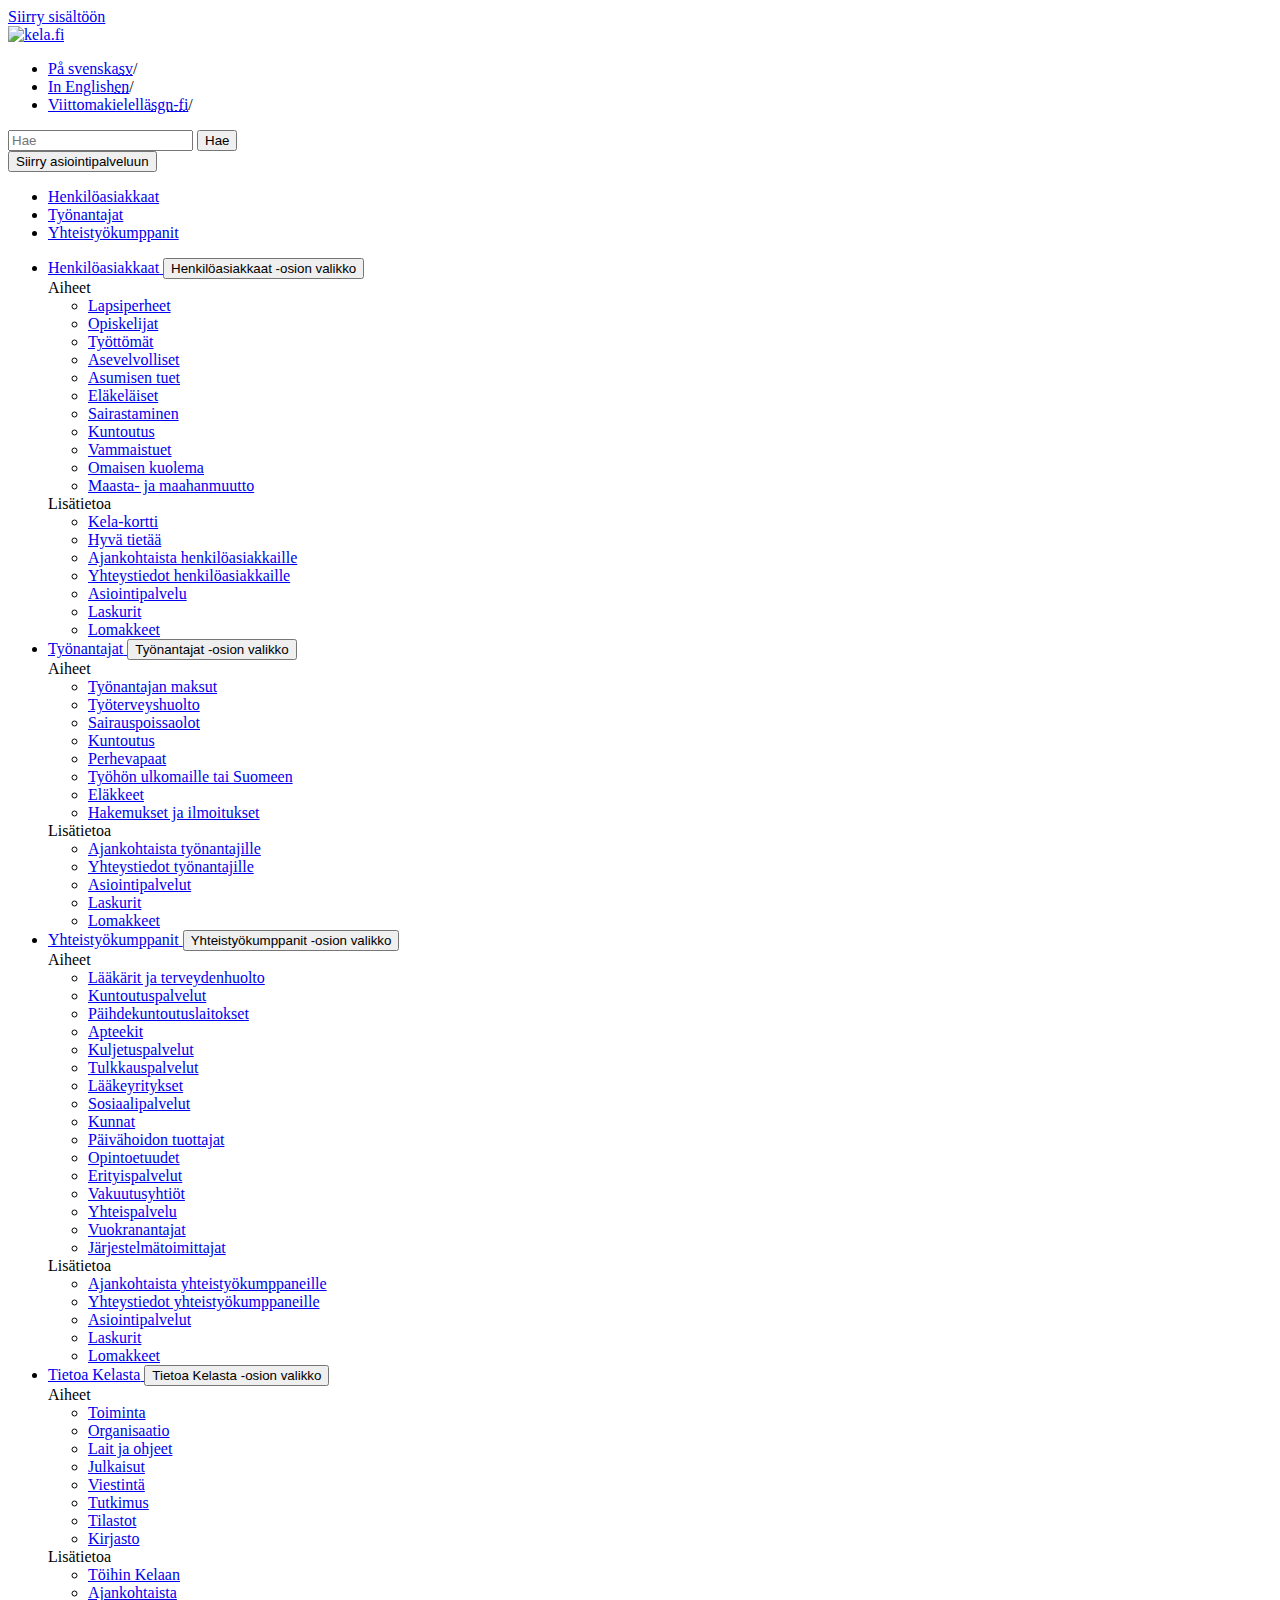
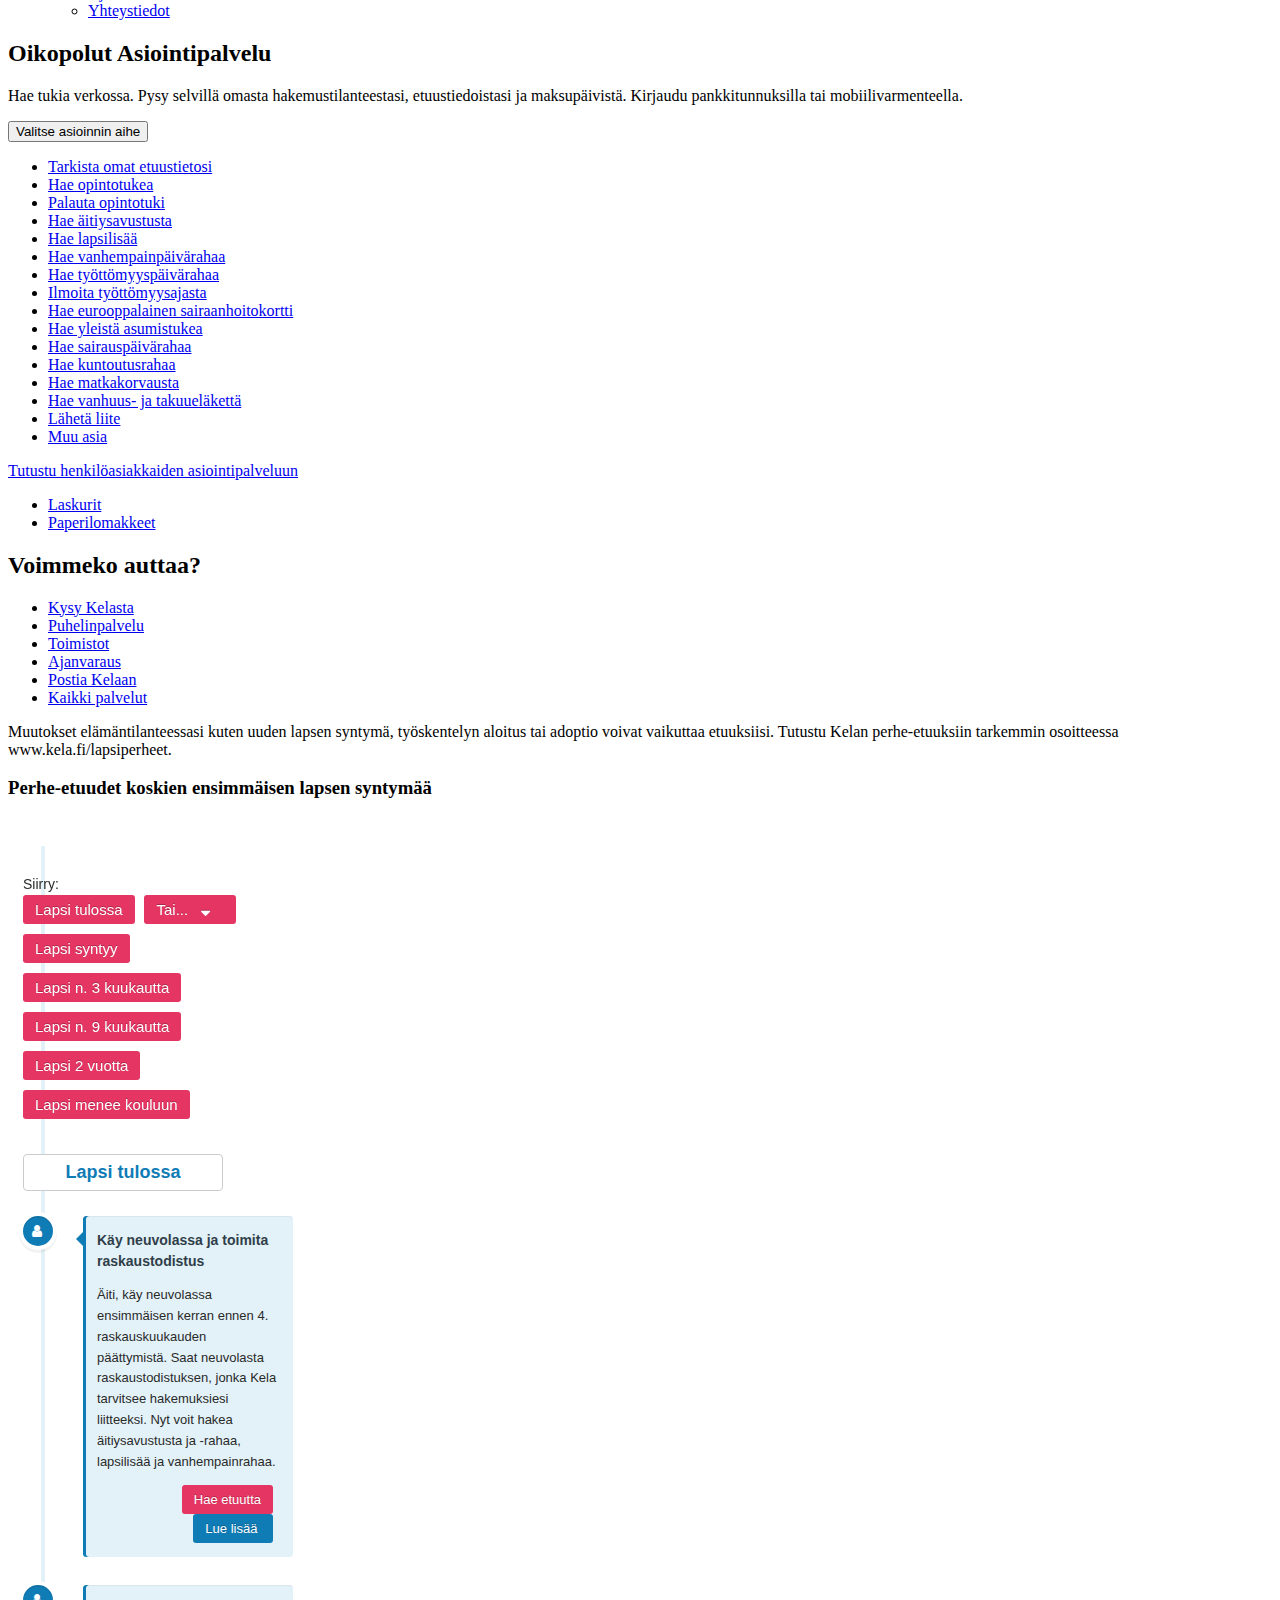
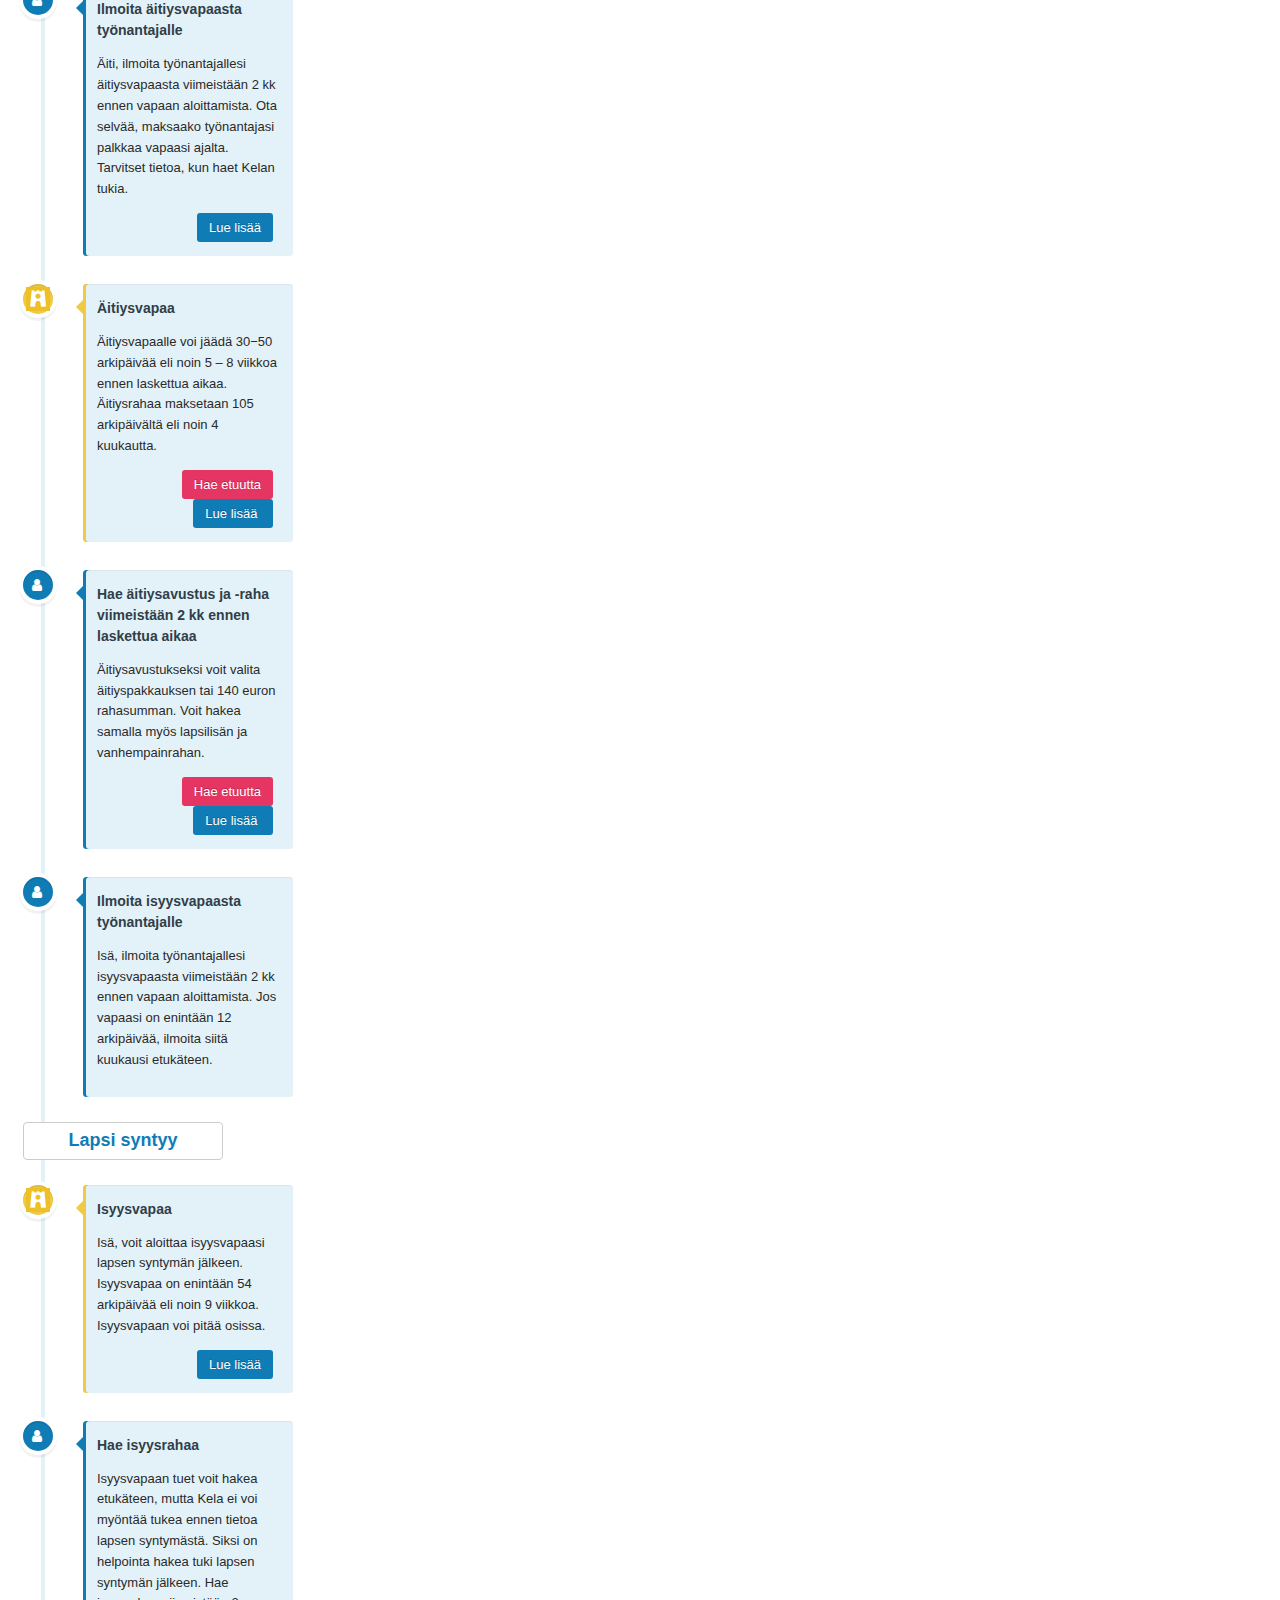
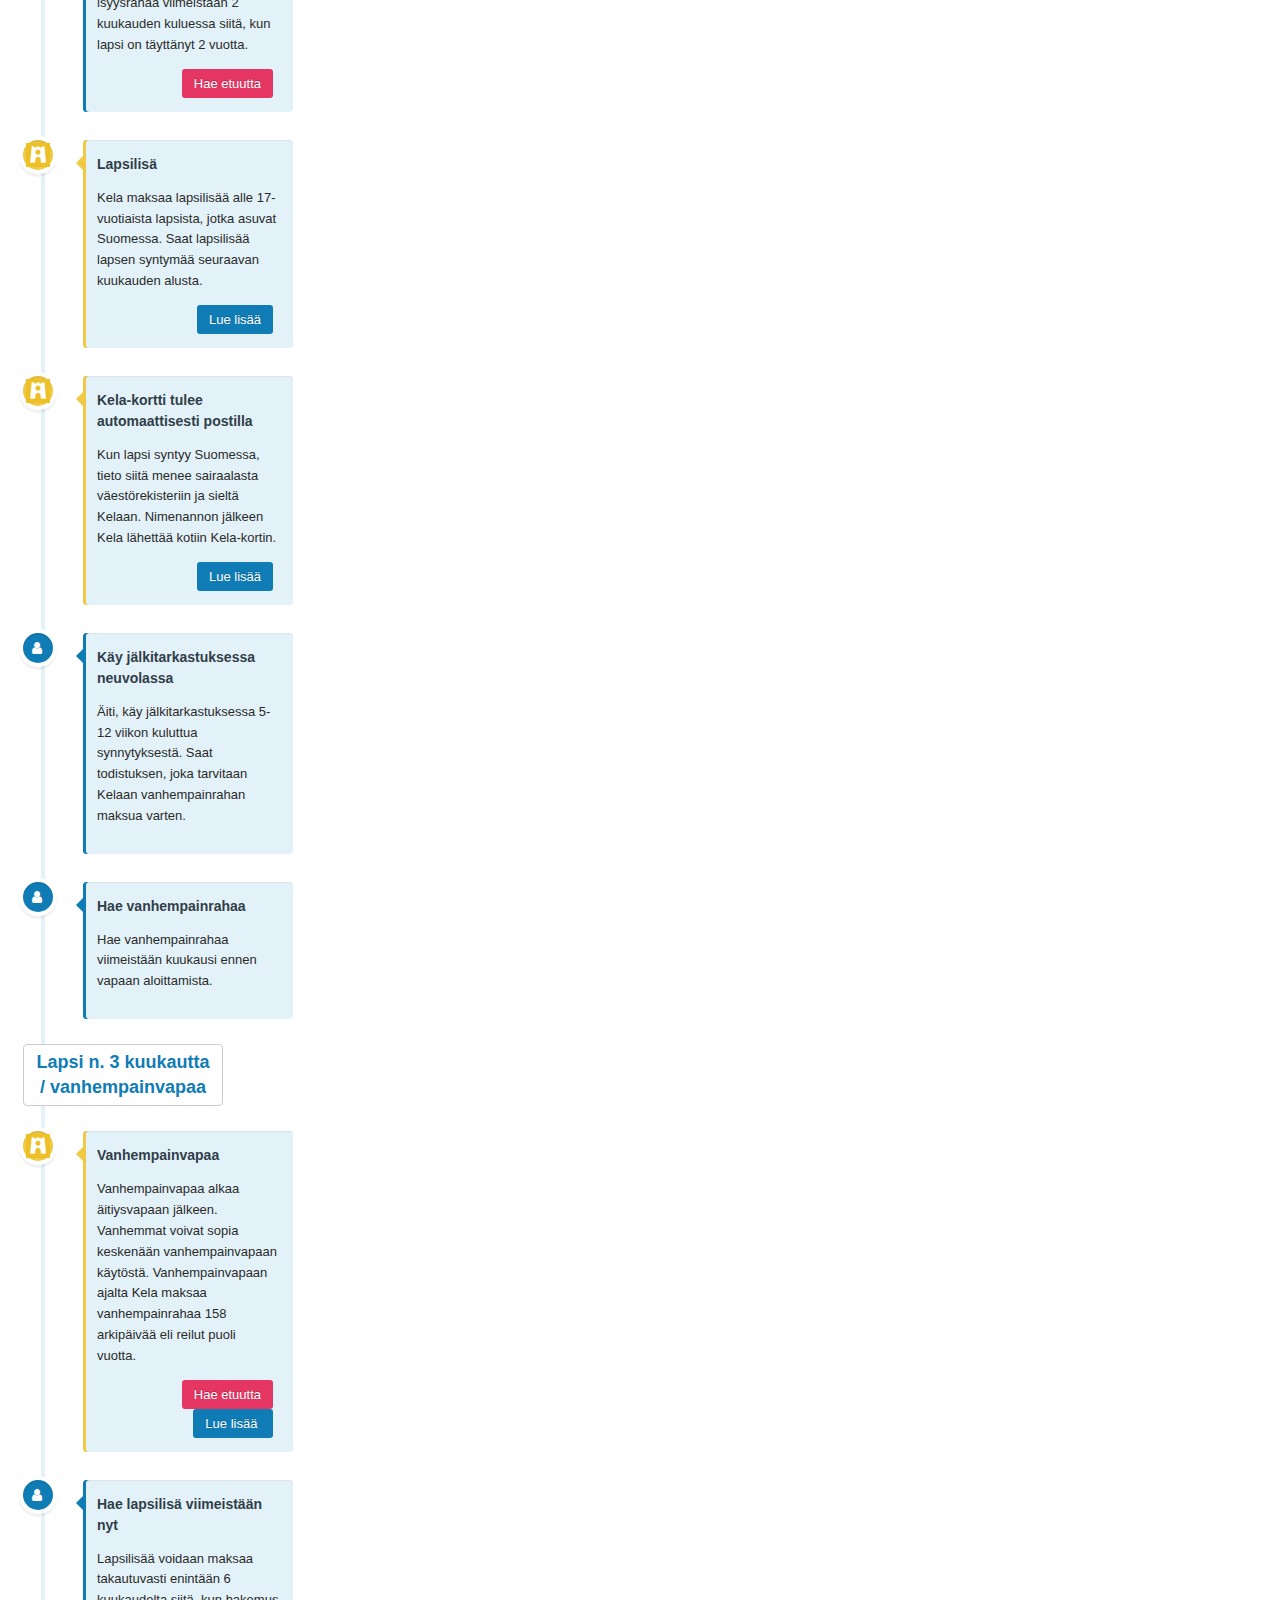
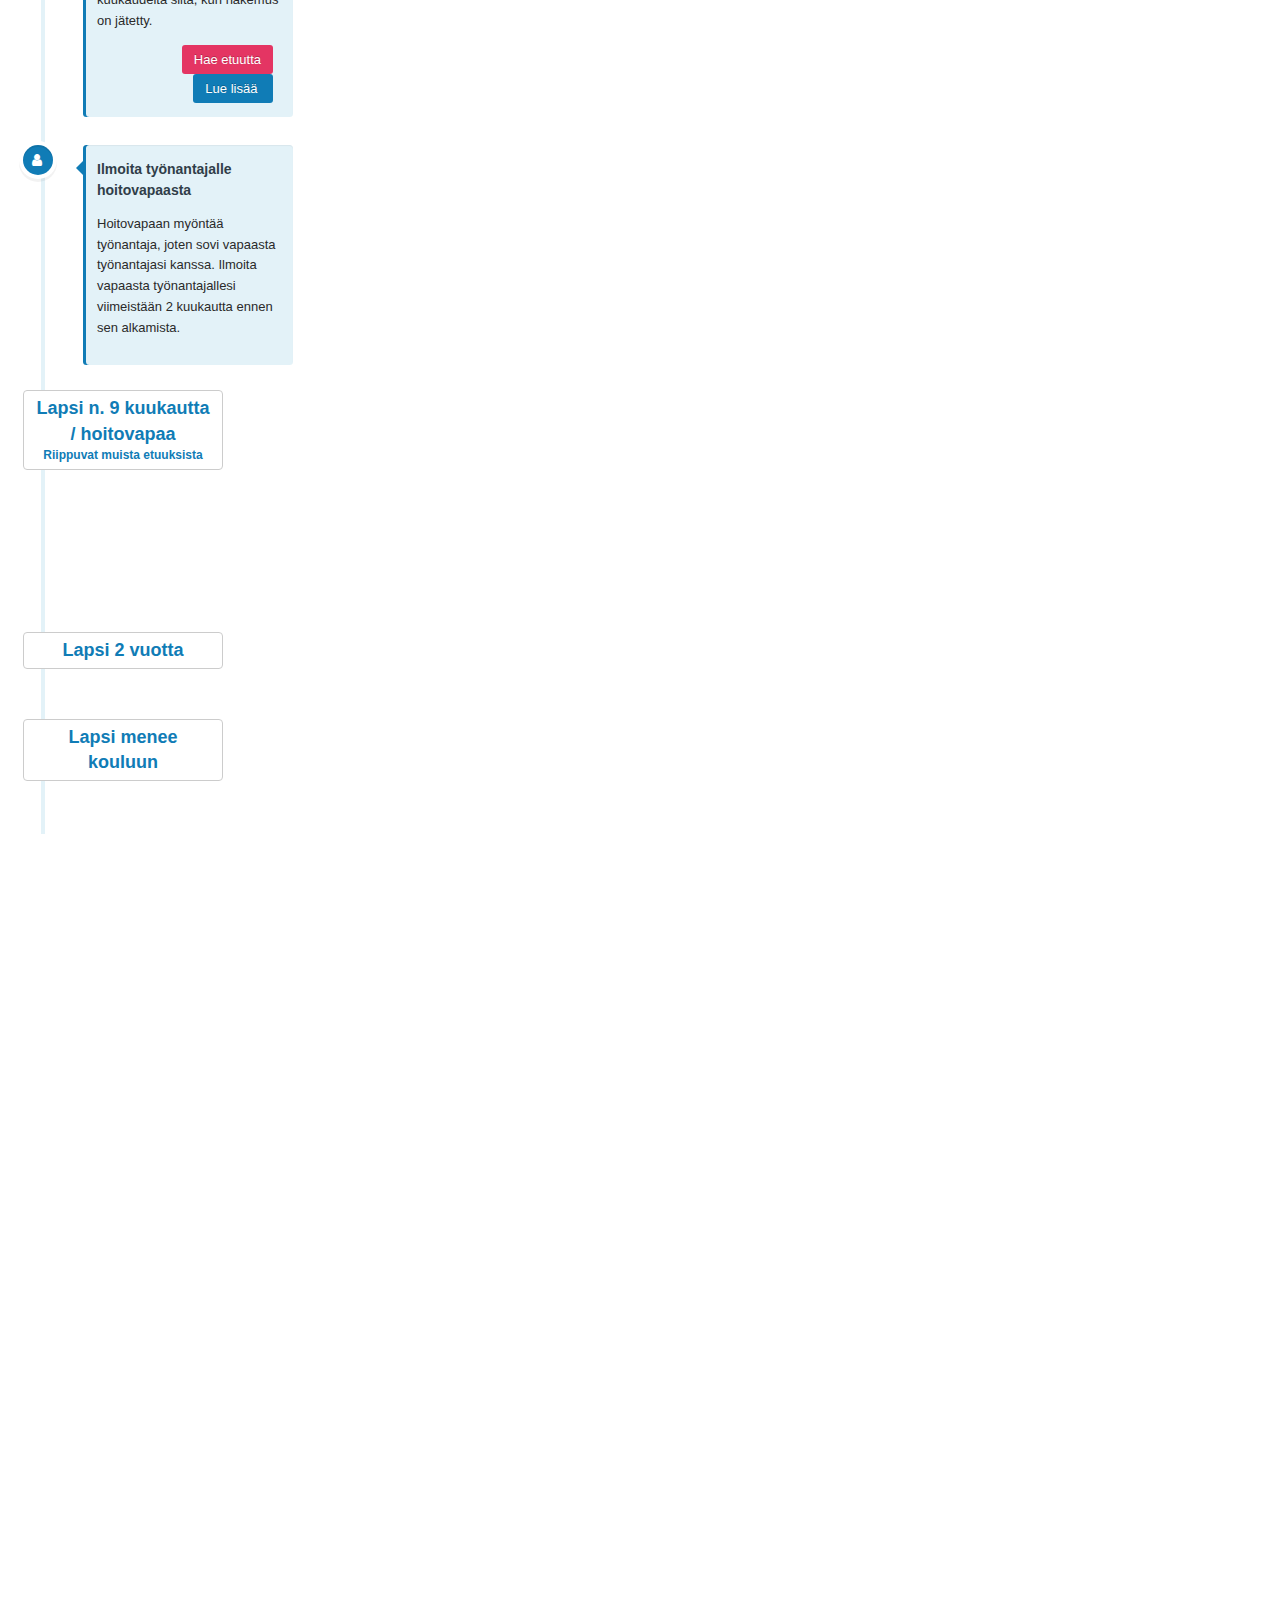
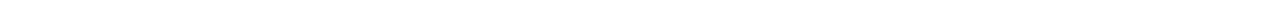
==== commit efa5b19a: "small fixes" ====
--- a/proto-alt/index.html
+++ b/proto-alt/index.html
@@ -2887,7 +2887,8 @@
       <div class="portlet-dropzone portlet-column-content portlet-column-content-last" id="layout-column_column-2" style="">
 
       <p>Muutokset elämäntilanteessasi kuten uuden lapsen syntymä, työskentelyn aloitus tai adoptio voivat vaikuttaa etuuksiisi. Tutustu Kelan perhe-etuuksiin tarkemmin osoitteessa www.kela.fi/lapsiperheet.</p>
-      <iframe src="http://eternalD.github.io/proto-alt/iframe.html" scrolling="auto" seamless style="height: 5580px; border: none">
+      <h3>Perhe-etuudet koskien ensimmäisen lapsen syntymää</h3>
+      <iframe src="iframe.html" scrolling="auto" seamless style="height: 5580px; border: none">
       
       
 
--- a/proto-alt/css/style.css
+++ b/proto-alt/css/style.css
@@ -41,15 +41,6 @@
   font-weight: bold;
 }
 
-#a1:target > *,
-#a2:target > *,
-#a3:target > *,
-#a4:target > *,
-#a5:target > *,
-#a6:target > * {
-  display: none !important;
-}
-
 
 /* -------------------------------- 
 
@@ -70,7 +61,16 @@
 }
 
 .timeline-filters {
-  margin-left: 60px;
+  margin-bottom: 20px;
+  -webkit-transform: translateZ(0);
+  -webkit-backface-visibility: hidden;
+  transform: translateZ(0);
+  backface-visibility: hidden;
+}
+
+.timeline-filters a {
+  display: inline-block;
+  margin-bottom: 10px;
 }
 /* -------------------------------- 
 
@@ -94,10 +94,39 @@
   font-size: 14px !important;
   display: inline-block;
   text-align: left;
-  padding-left: 8px;
+  padding-left: 9px;
   padding-top:8px;
   color:#fff;
 }
+
+.cd-toggle .fa {
+  font-size: 16px !important;
+  padding-top: 0;
+}
+
+.is-hidden,
+.timeline-filters .is-hidden {
+  display: none;
+}
+
+
+
+.timeline-filters-label {
+  padding-right: 1.4rem;
+  display: block;
+}
+
+@media only screen and (min-width: 500px) {
+  .cd-toggle {
+    display: none !important; 
+  }
+  
+  .timeline-filters .new-line,
+  .timeline-filters .is-hidden {
+    display: inline-block;
+  }
+}
+
 @media only screen and (min-width: 800px) {
   header {
     height: 300px;
@@ -109,11 +138,11 @@
   }
 
   .fa {
-    font-size: 18px !important;    
-    padding-left: 10px;
-    padding-top:12px;
-   
-  }
+    font-size: 22px !important;    
+    padding-left: 11px;
+  }
+  
+  
 }
 
 #cd-timeline {
@@ -136,16 +165,27 @@
 .cd-timeline-separator {
   border: 1px solid #ccc;
   text-align: center;
-  max-width: 140px;
+  max-width: 200px;
   background-color: #fff;
+
   border-radius: 4px;
   z-index: 10;
-  font-size: 12px;
+  font-size: 18px;
   line-height: 1.4;
   padding:5px 10px;
   -webkit-transform: translateZ(0);
   -webkit-backface-visibility: hidden;
+  transform: translateZ(0);
+  backface-visibility: hidden;
   margin:25px 0;
+  color:#107cb6;
+}
+
+.cd-timeline-separator em {
+
+  display: block;
+  font-size: 12px;
+  
 }
 @media only screen and (min-width: 800px) {
   #cd-timeline {
@@ -158,9 +198,7 @@
   }
 
   .timeline-filters {
-    position: relative;
-    left: 50%;
-    margin-left: -122px;
+    
   }
 
   .cd-timeline-separator {
@@ -220,11 +258,13 @@
   top: 50%;
   margin-left: -12px;
   margin-top: -12px;
+  
+  background-color: #fff;
 }
 
 .cd-timeline-img.cd-picture,
 .filter-picture {
-  background: #75ce66 !important;
+  background: #107cb6 !important;
 }
 .cd-timeline-img.cd-movie,
 .filter-movie {
@@ -355,7 +395,7 @@
   padding: 1em;
   background-color: #e3f2f8;
   box-shadow: inset 0 1px 1px rgba(0,0,0,0.05),
-              inset 3px 0 0 #75ce66; /*left*/
+              inset 3px 0 0 #107cb6; /*left*/
               /*inset -3px 0 0 #75ce66;*/ /*right*/
 }
 
@@ -392,14 +432,7 @@
 .cd-read-more {
   color: white;
   text-shadow: 0 -1px 0 rgba(0,0,0,0.25);
-  background-color: #e43563;
-  background-image: -moz-linear-gradient(top,#e6416d,#e22356);
-  background-image: -webkit-gradient(linear,0 0,0 100%,from(#e6416d),to(#e22356));
-  background-image: -webkit-linear-gradient(top,#e6416d,#e22356);
-  background-image: -o-linear-gradient(top,#e6416d,#e22356);
-  background-image: linear-gradient(to bottom,#e6416d,#e22356);
-  background-repeat: repeat-x;
-  filter: progid:DXImageTransform.Microsoft.gradient(startColorstr='#FFE6416D',endColorstr='#FFE22356',GradientType=0);
+  background-color: #e43563;  
   border-color: #e22356 #e22356 #a3153b;
   border-color: rgba(0,0,0,0.1) rgba(0,0,0,0.1) rgba(0,0,0,0.25);
   filter: progid:DXImageTransform.Microsoft.gradient(enabled=false);
@@ -411,15 +444,18 @@
   margin-right: 6px;
 }
 
-
+.cd-read-more-alt {
+  background-color: #107cb6;
+}
 
 .cd-timeline-content .cd-read-more {
   float: right;
 }
 
-.no-touch .cd-timeline-content .cd-read-more:hover {
+/*.no-touch .cd-timeline-content .cd-read-more:hover {
   background-color: #bac4cb;
-}
+}*/
+
 .cd-timeline-content .cd-date {
   float: left;
   padding: .8em 0;
@@ -433,7 +469,7 @@
   height: 0;
   width: 0;
   border: 7px solid transparent;
-  border-right: 7px solid #75ce66;
+  border-right: 7px solid #107cb6;
 }
 
 .cd-timeline-movie .cd-timeline-content::before {
@@ -537,7 +573,7 @@
   .cd-timeline-content {
   
     box-shadow: inset 0 1px 1px rgba(0,0,0,0.05),
-                inset -3px 0 0 #75ce66; /*right*/
+                inset -3px 0 0 #107cb6; /*right*/
   }
 
 .cd-timeline-movie .cd-timeline-content {
@@ -554,7 +590,7 @@
     top: 24px;
     left: 100%;
     border-color: transparent;
-    border-left-color: #75ce66;
+    border-left-color: #107cb6;
   }
 
   .cd-timeline-movie .cd-timeline-content::before {
@@ -587,7 +623,7 @@
     left: auto;
     right: 100%;
     border-color: transparent;
-    border-right-color: #75ce66;
+    border-right-color: #107cb6;
   }
 
   .cd-timeline-movie.cd-timeline-right .cd-timeline-content::before {
@@ -609,7 +645,7 @@
   .cd-timeline-right .cd-timeline-content {
   
     box-shadow: inset 0 1px 1px rgba(0,0,0,0.05),
-                inset 3px 0 0 #75ce66; /*left*/
+                inset 3px 0 0 #107cb6; /*left*/
   }
 
   .cd-timeline-movie.cd-timeline-right .cd-timeline-content {
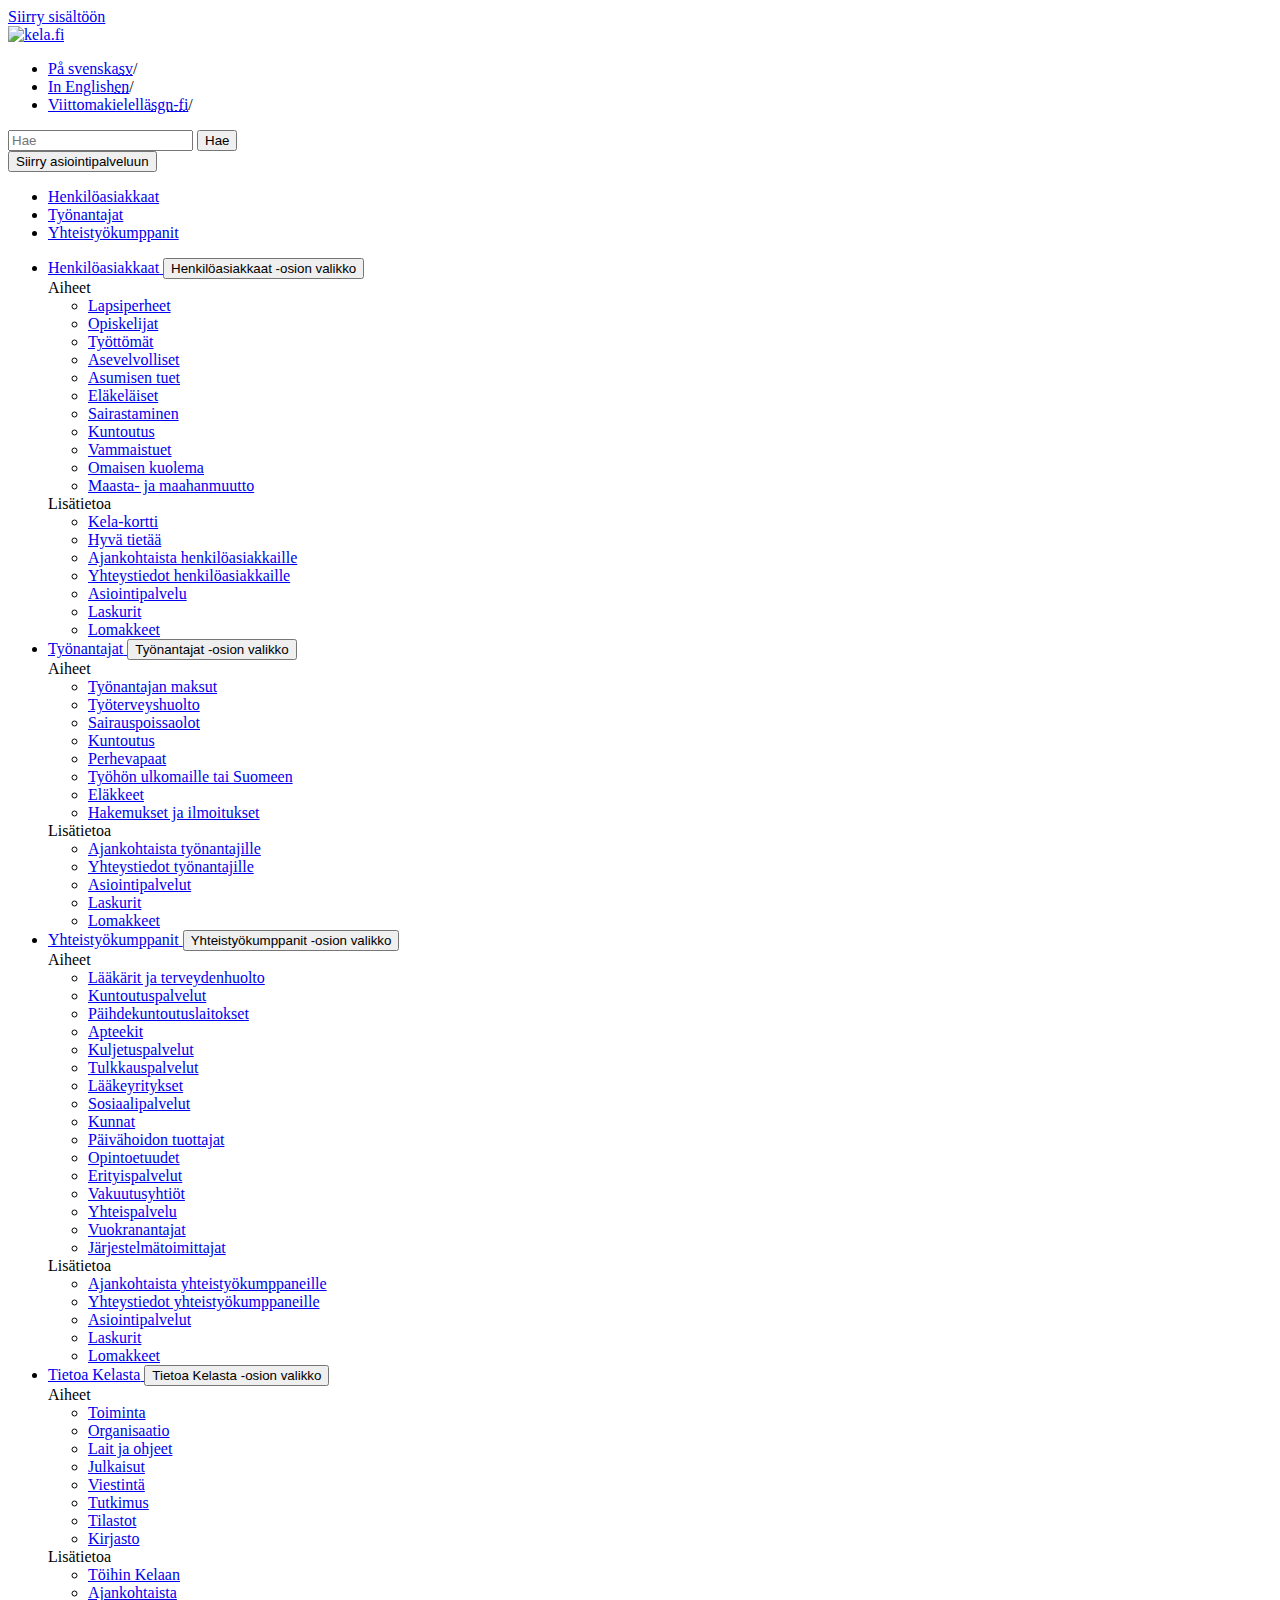
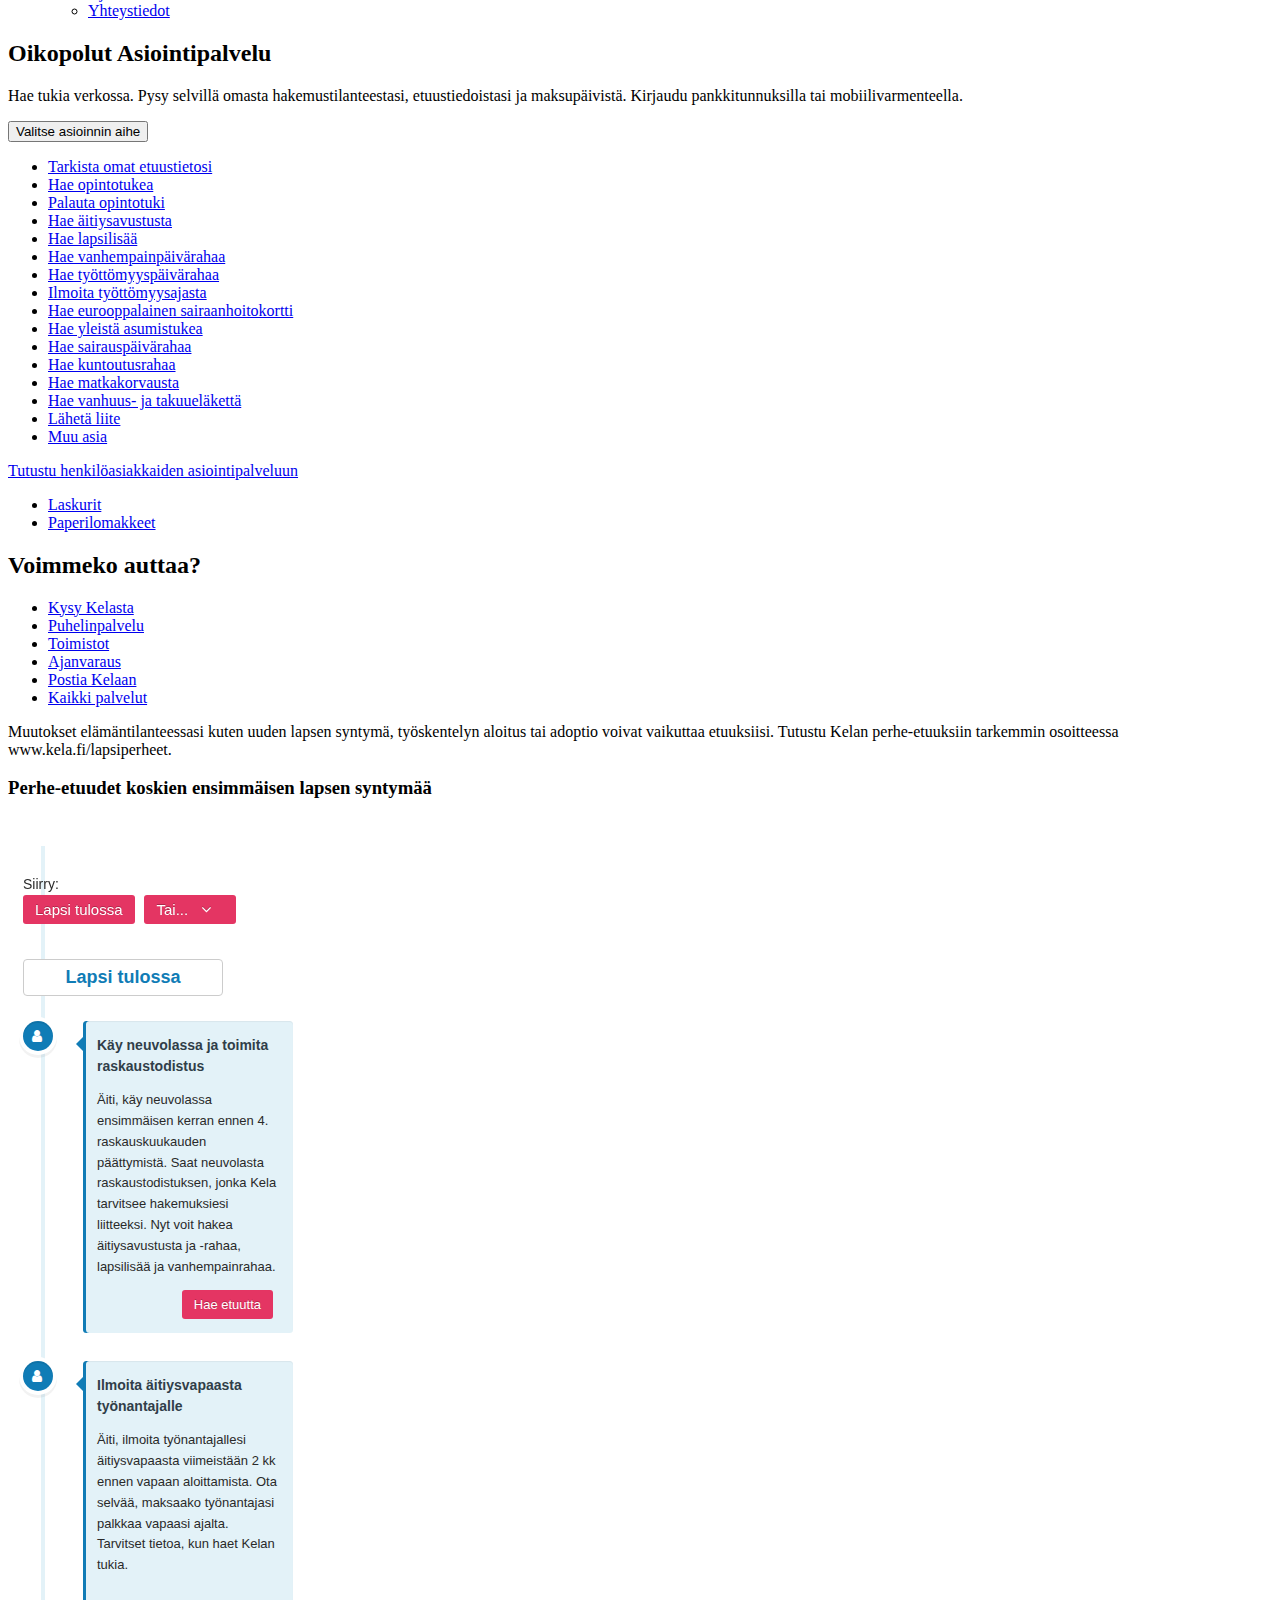
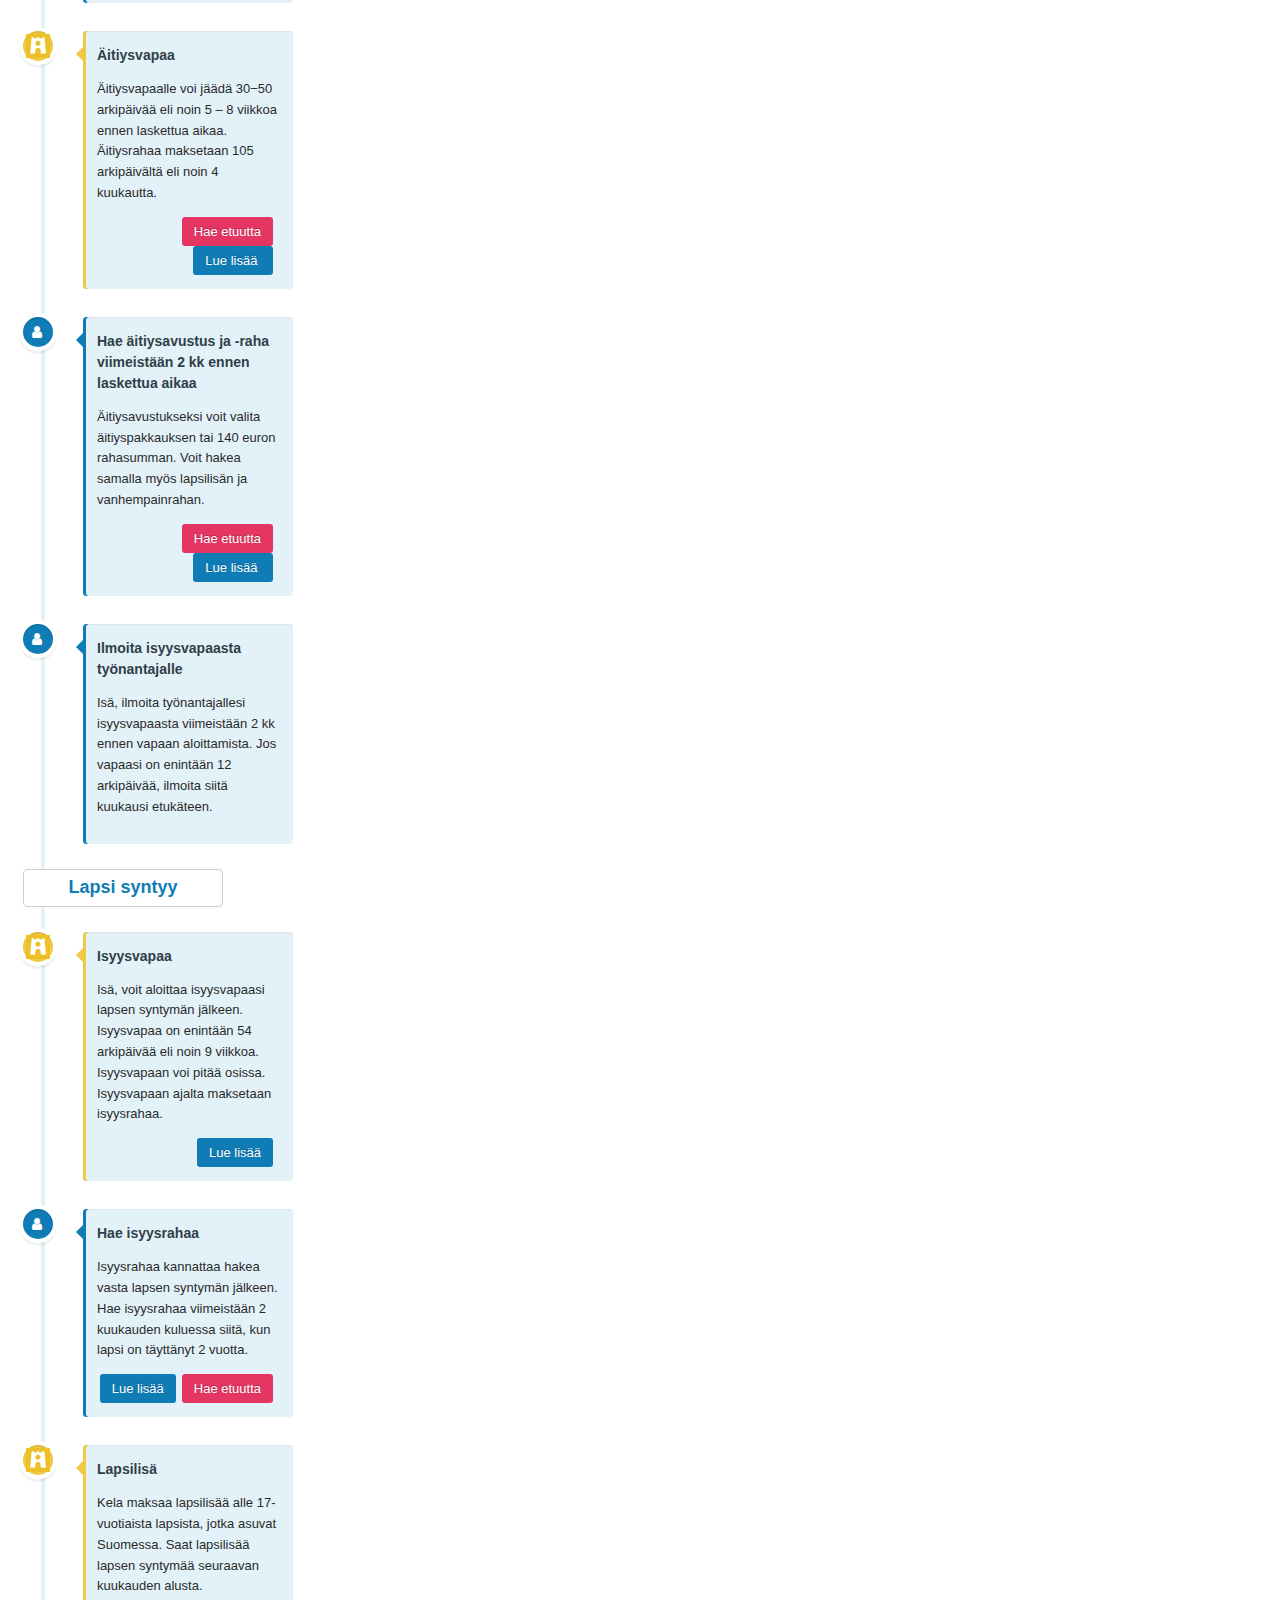
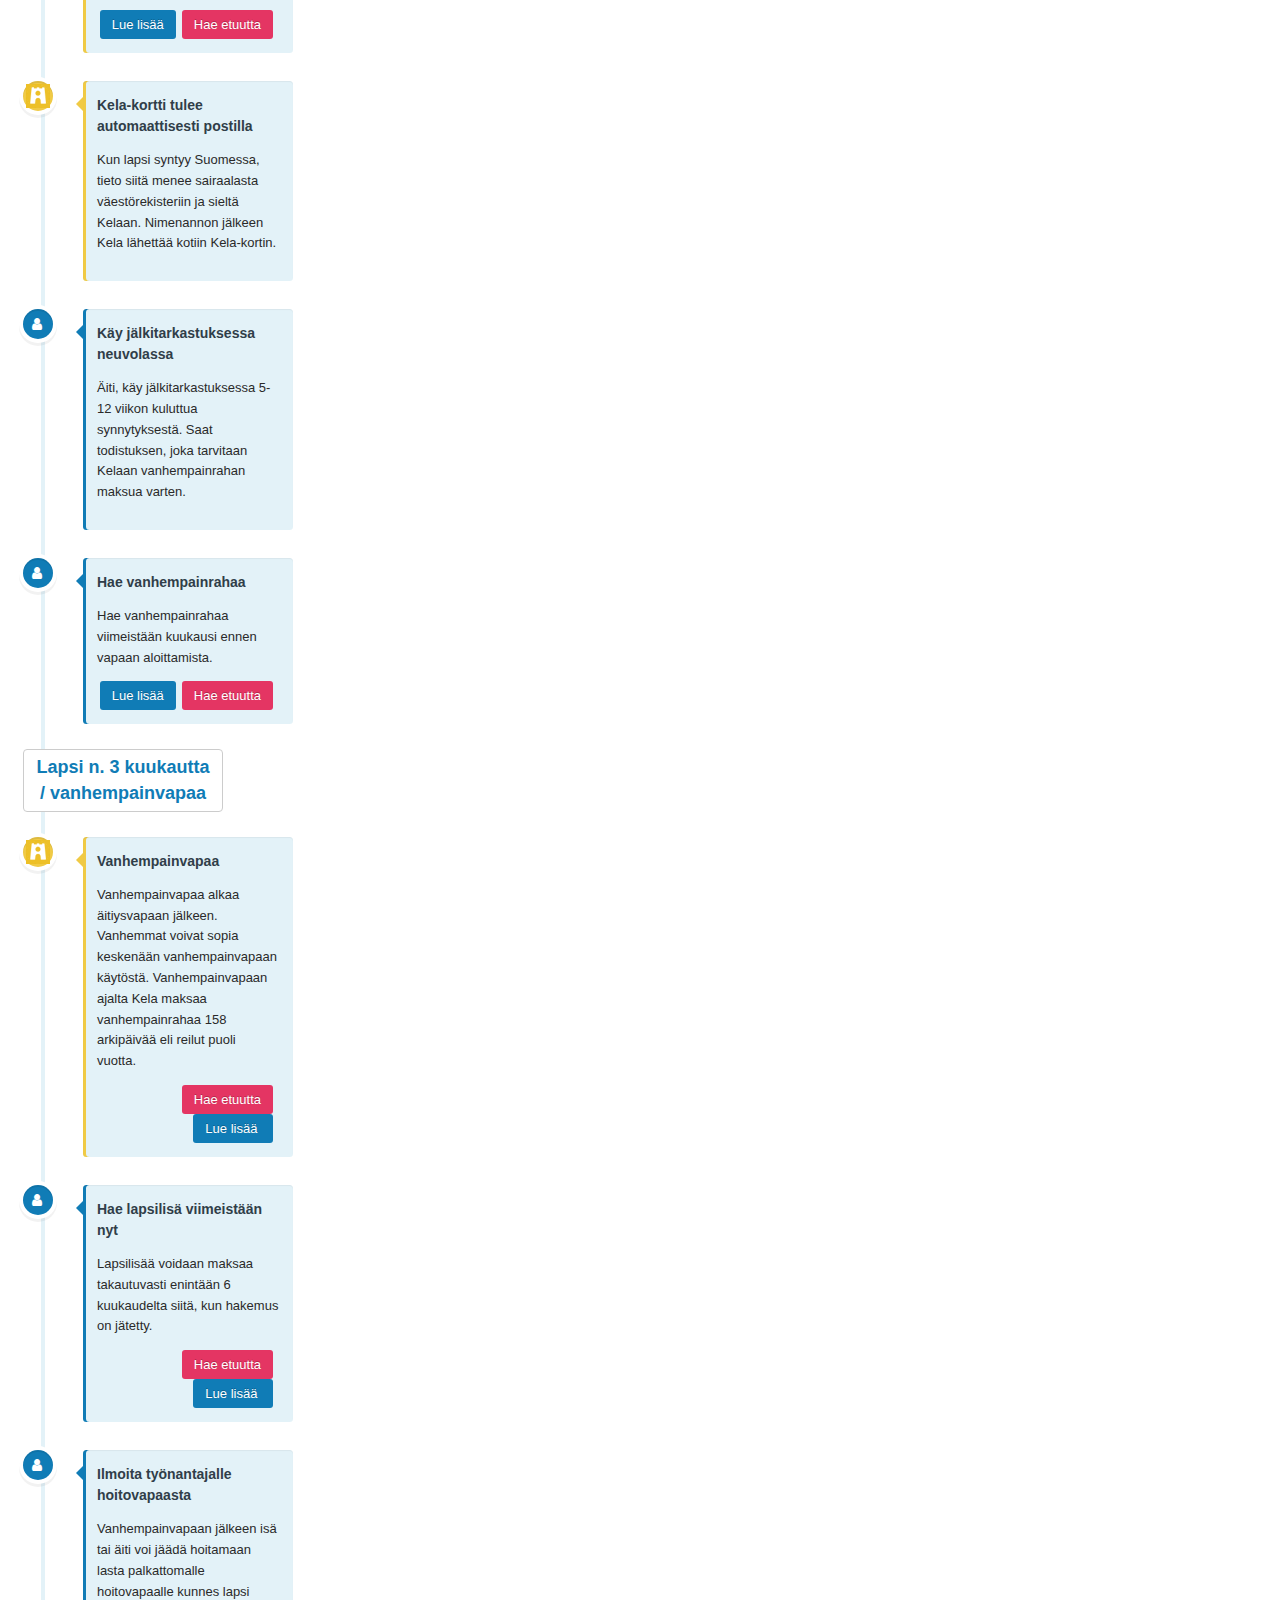
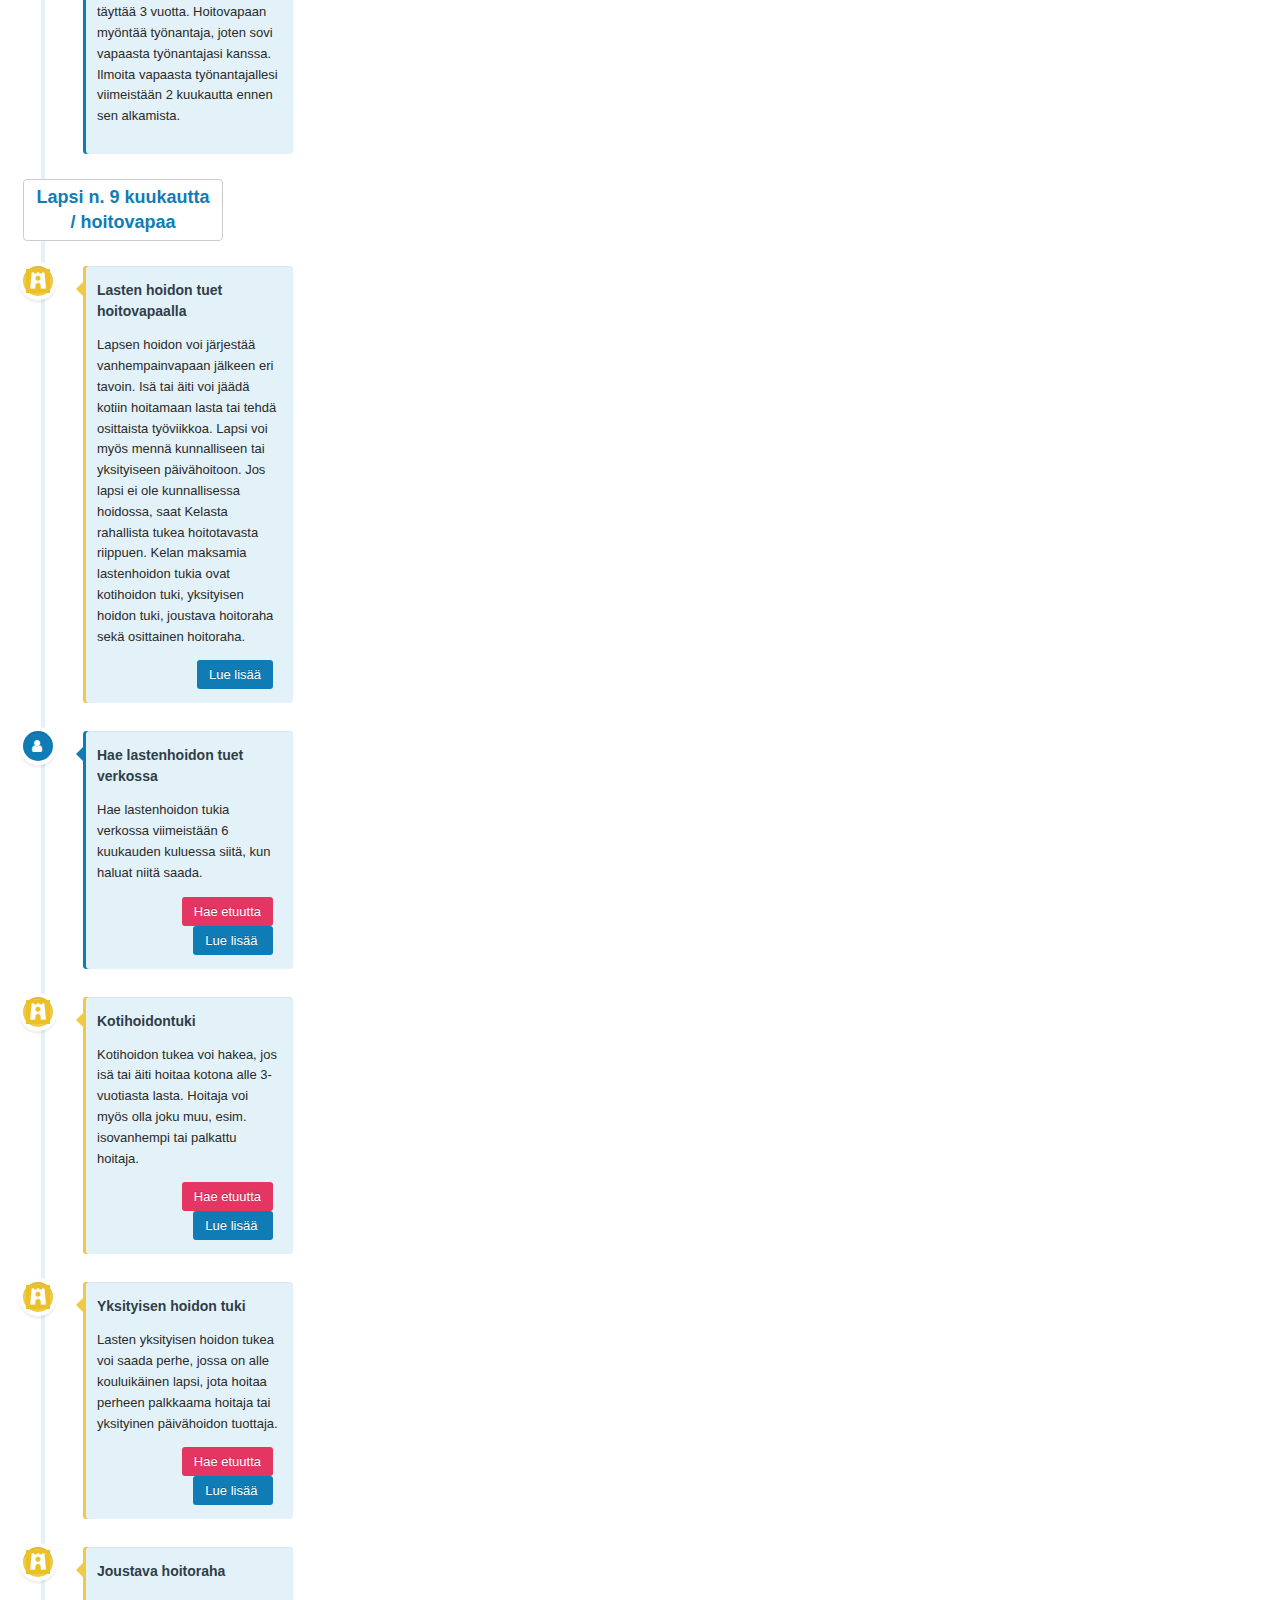
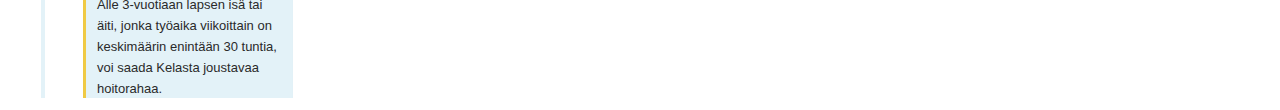
==== commit 0dc13ad4: "fixes" ====
--- a/proto-alt/index.html
+++ b/proto-alt/index.html
@@ -2888,7 +2888,7 @@
 
       <p>Muutokset elämäntilanteessasi kuten uuden lapsen syntymä, työskentelyn aloitus tai adoptio voivat vaikuttaa etuuksiisi. Tutustu Kelan perhe-etuuksiin tarkemmin osoitteessa www.kela.fi/lapsiperheet.</p>
       <h3>Perhe-etuudet koskien ensimmäisen lapsen syntymää</h3>
-      <iframe src="iframe.html" scrolling="auto" seamless style="height: 5580px; border: none">
+      <iframe src="iframe.html" scrolling="auto" style="height: 5680px; border: none">
       
       
 
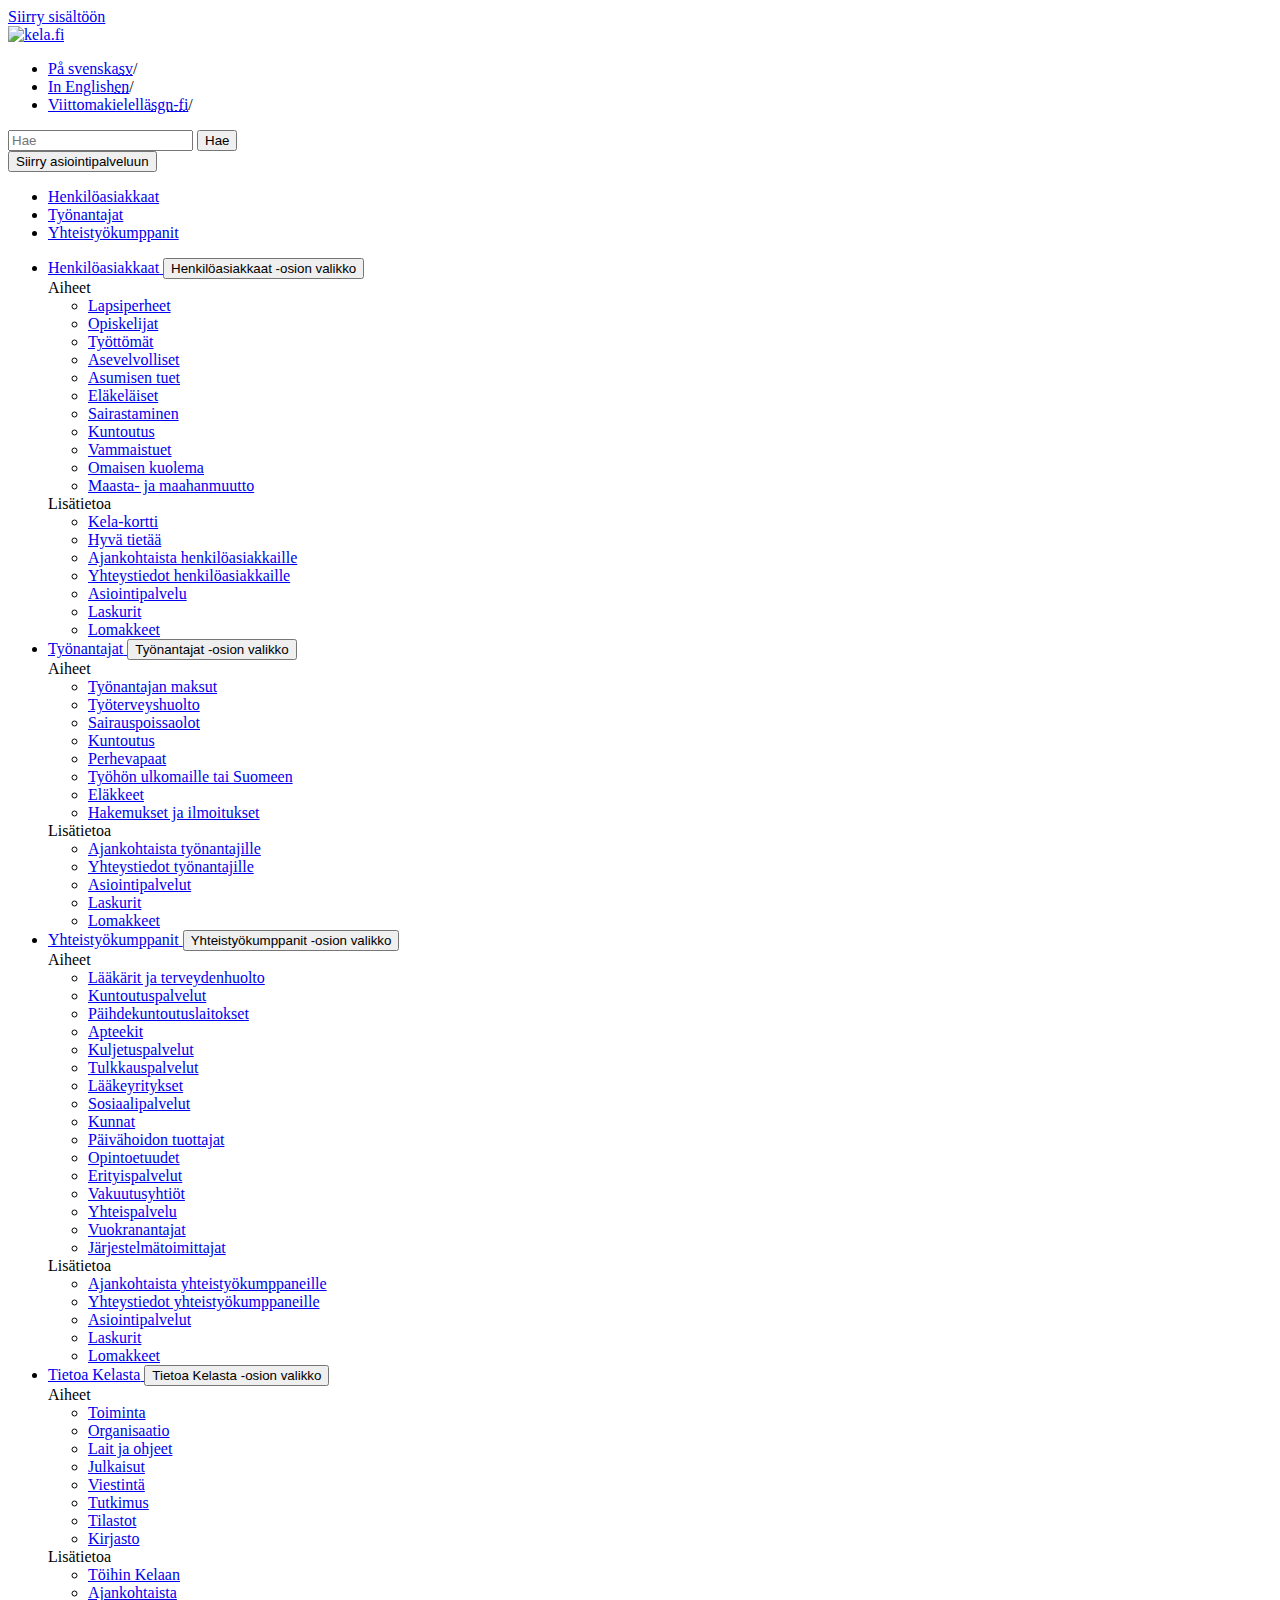
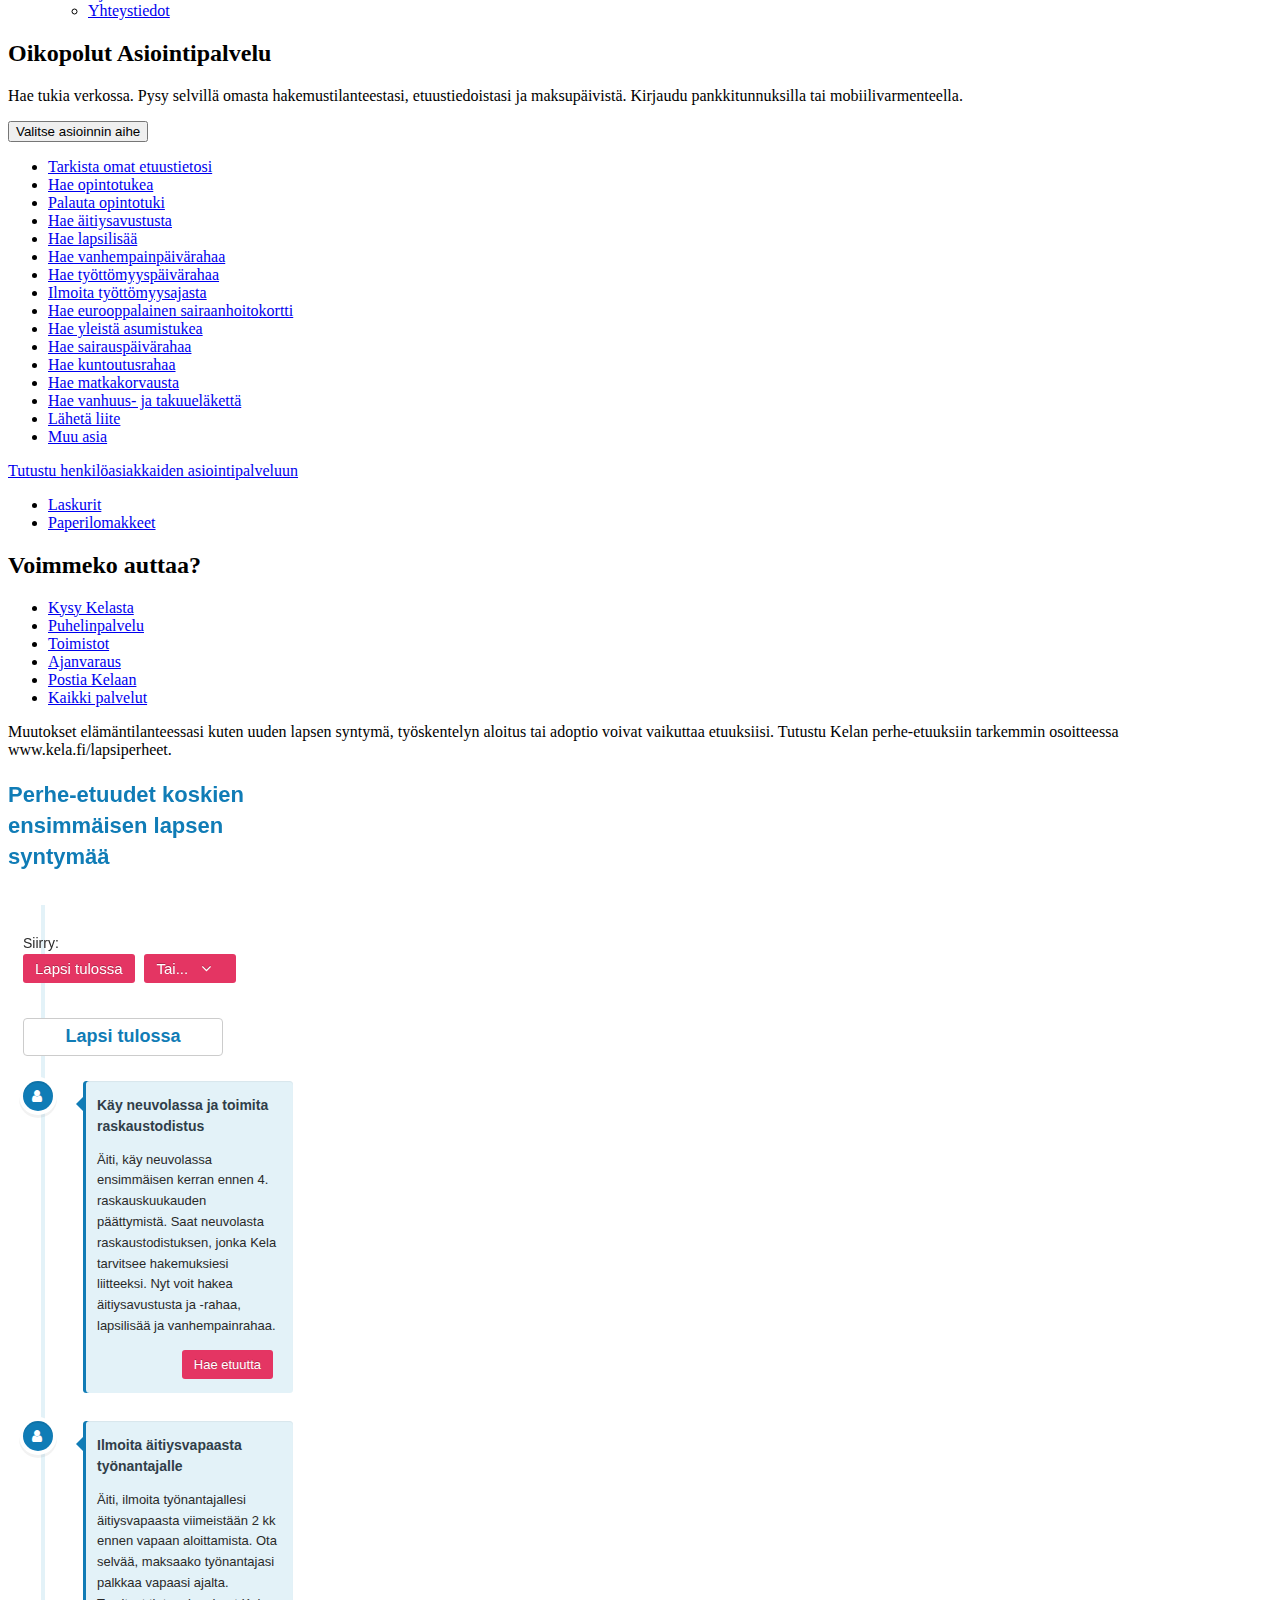
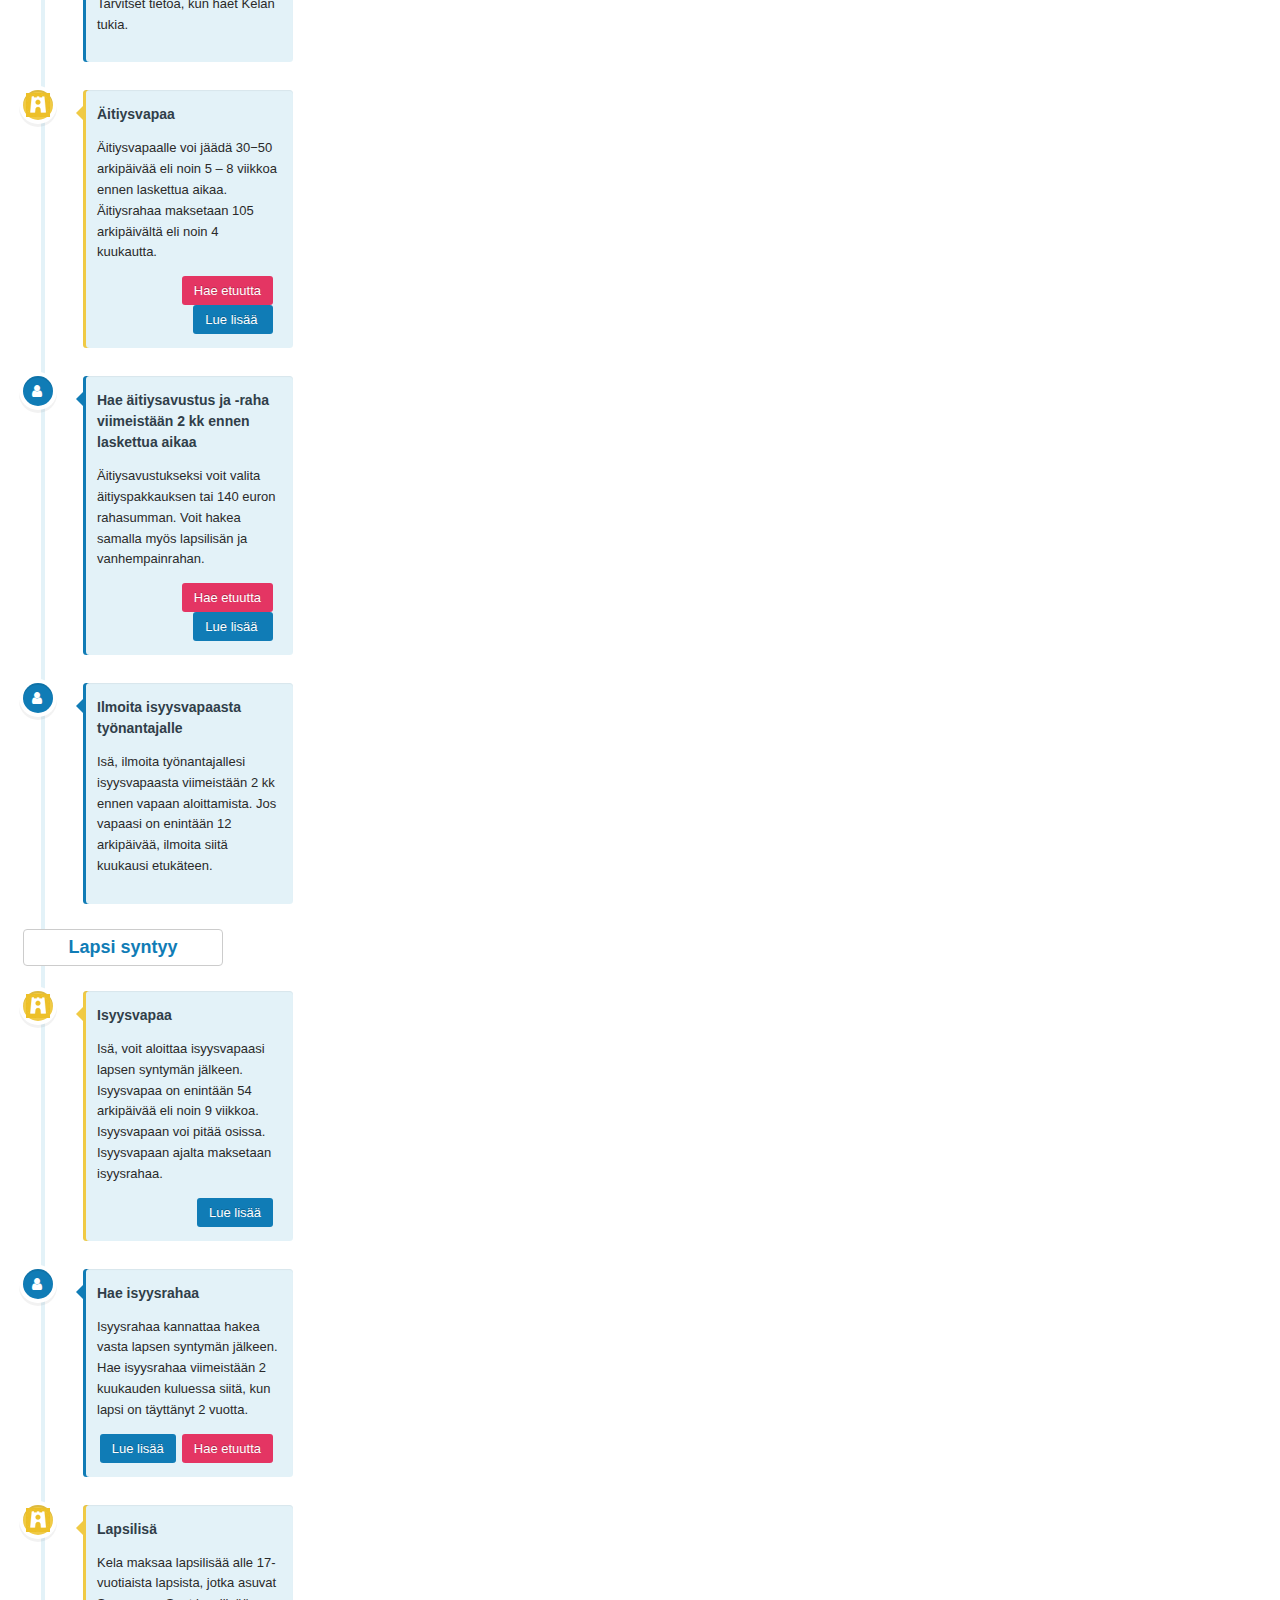
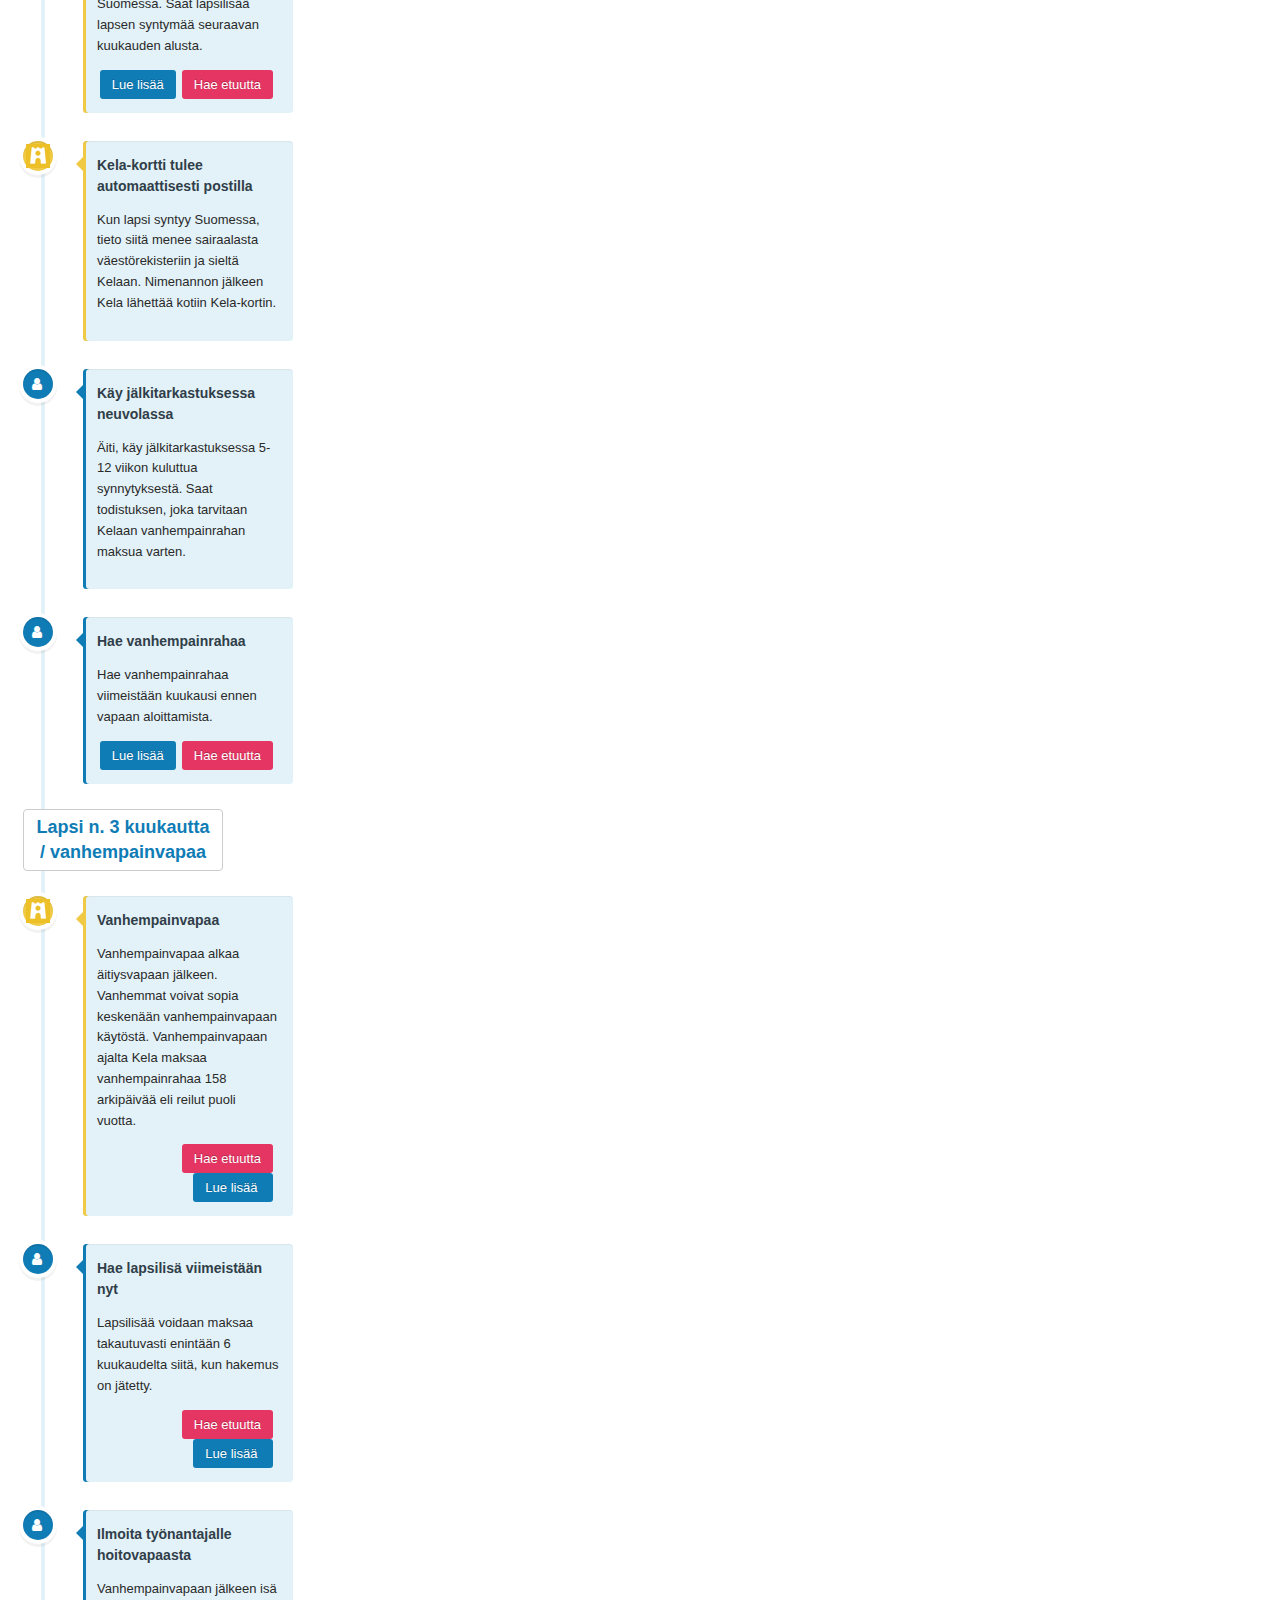
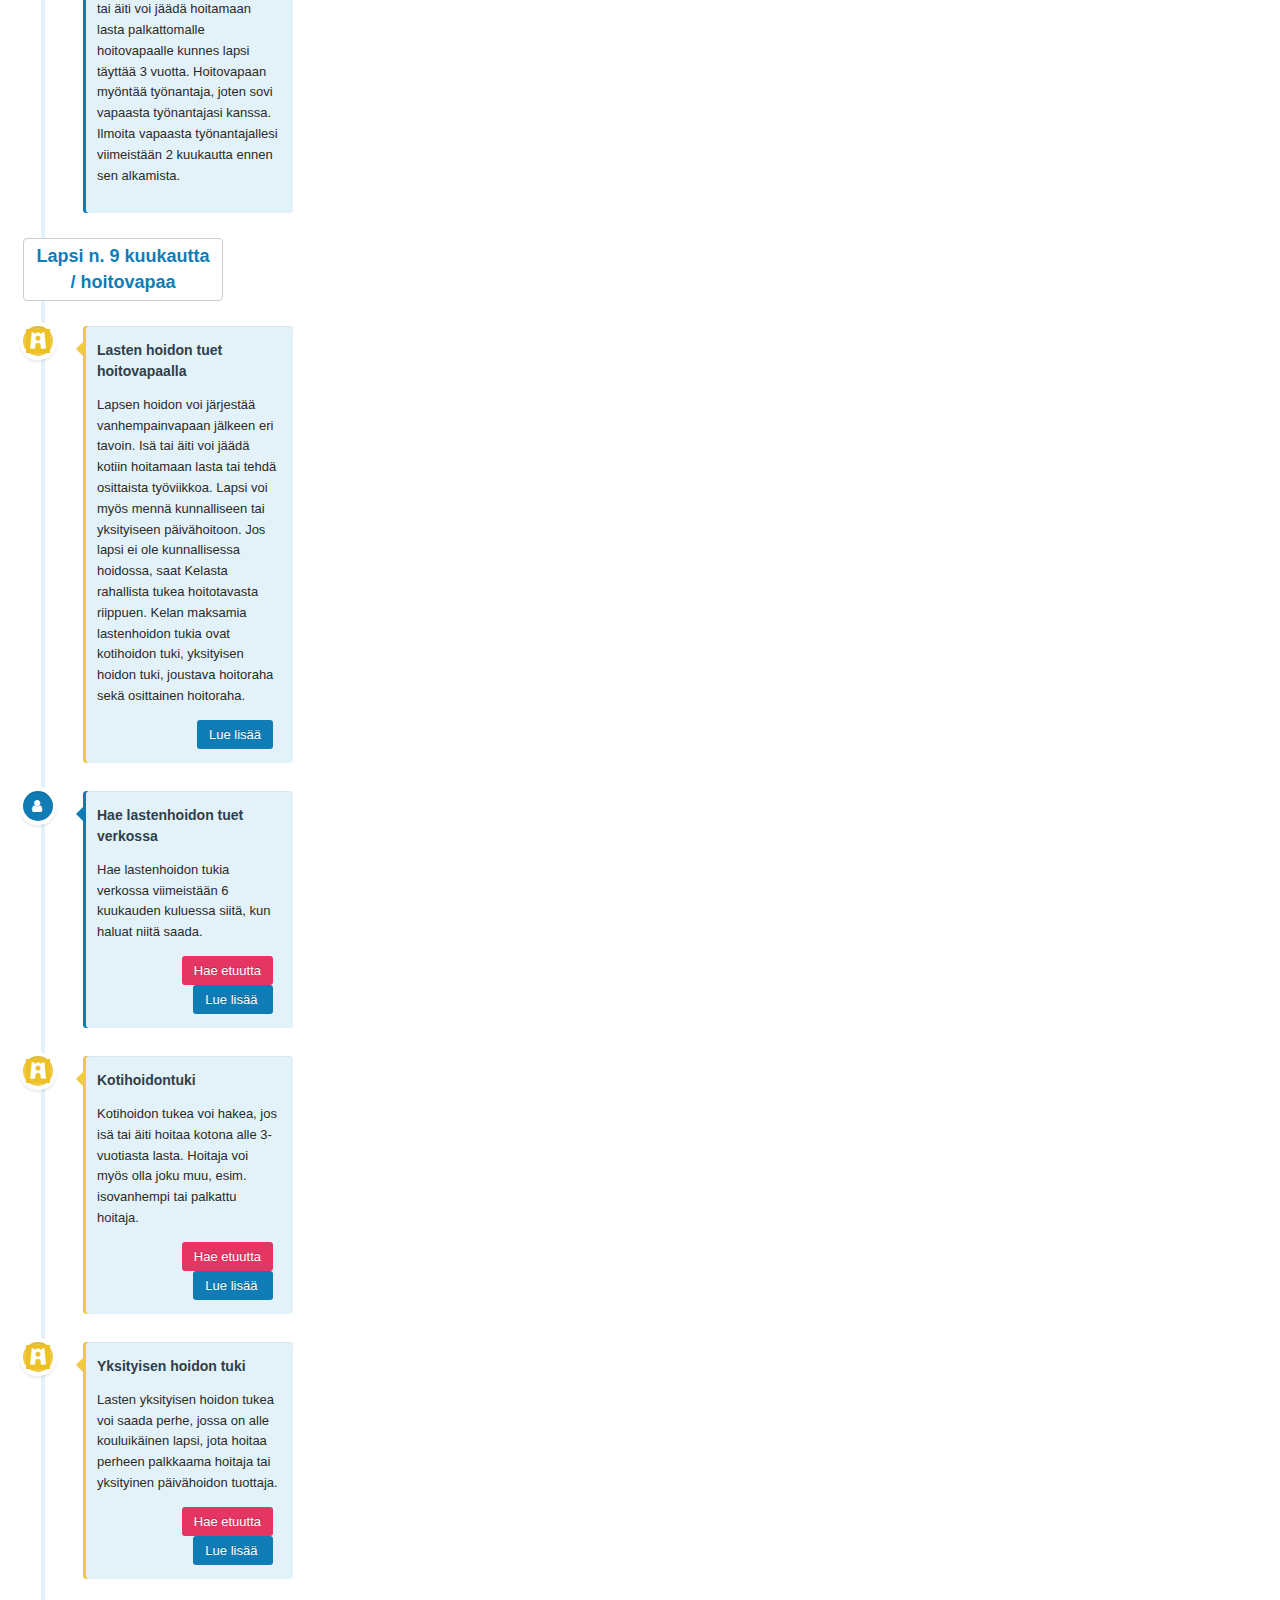
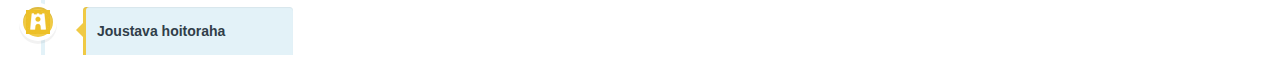
==== commit 72942c1e: "small fixes" ====
--- a/proto-alt/index.html
+++ b/proto-alt/index.html
@@ -2887,8 +2887,8 @@
       <div class="portlet-dropzone portlet-column-content portlet-column-content-last" id="layout-column_column-2" style="">
 
       <p>Muutokset elämäntilanteessasi kuten uuden lapsen syntymä, työskentelyn aloitus tai adoptio voivat vaikuttaa etuuksiisi. Tutustu Kelan perhe-etuuksiin tarkemmin osoitteessa www.kela.fi/lapsiperheet.</p>
-      <h3>Perhe-etuudet koskien ensimmäisen lapsen syntymää</h3>
-      <iframe src="iframe.html" scrolling="auto" style="height: 5680px; border: none">
+      
+      <iframe src="iframe.html" scrolling="auto" seamless style="height: 5680px; border: none">
       
       
 
--- a/proto-alt/css/style.css
+++ b/proto-alt/css/style.css
@@ -181,6 +181,21 @@
   color:#107cb6;
 }
 
+.cd-timeline-separator-large {
+  
+  
+  z-index: 10;
+  font-size: 22px;
+  line-height: 1.4;
+  padding:5px 0;
+  -webkit-transform: translateZ(0);
+  -webkit-backface-visibility: hidden;
+  transform: translateZ(0);
+  backface-visibility: hidden;
+  
+  color:#107cb6;
+}
+
 .cd-timeline-separator em {
 
   display: block;
@@ -189,7 +204,7 @@
 }
 @media only screen and (min-width: 800px) {
   #cd-timeline {
-    margin-top: 3em;
+    margin-top: 1em;
     margin-bottom: 3em;
   }
   #cd-timeline::before {
